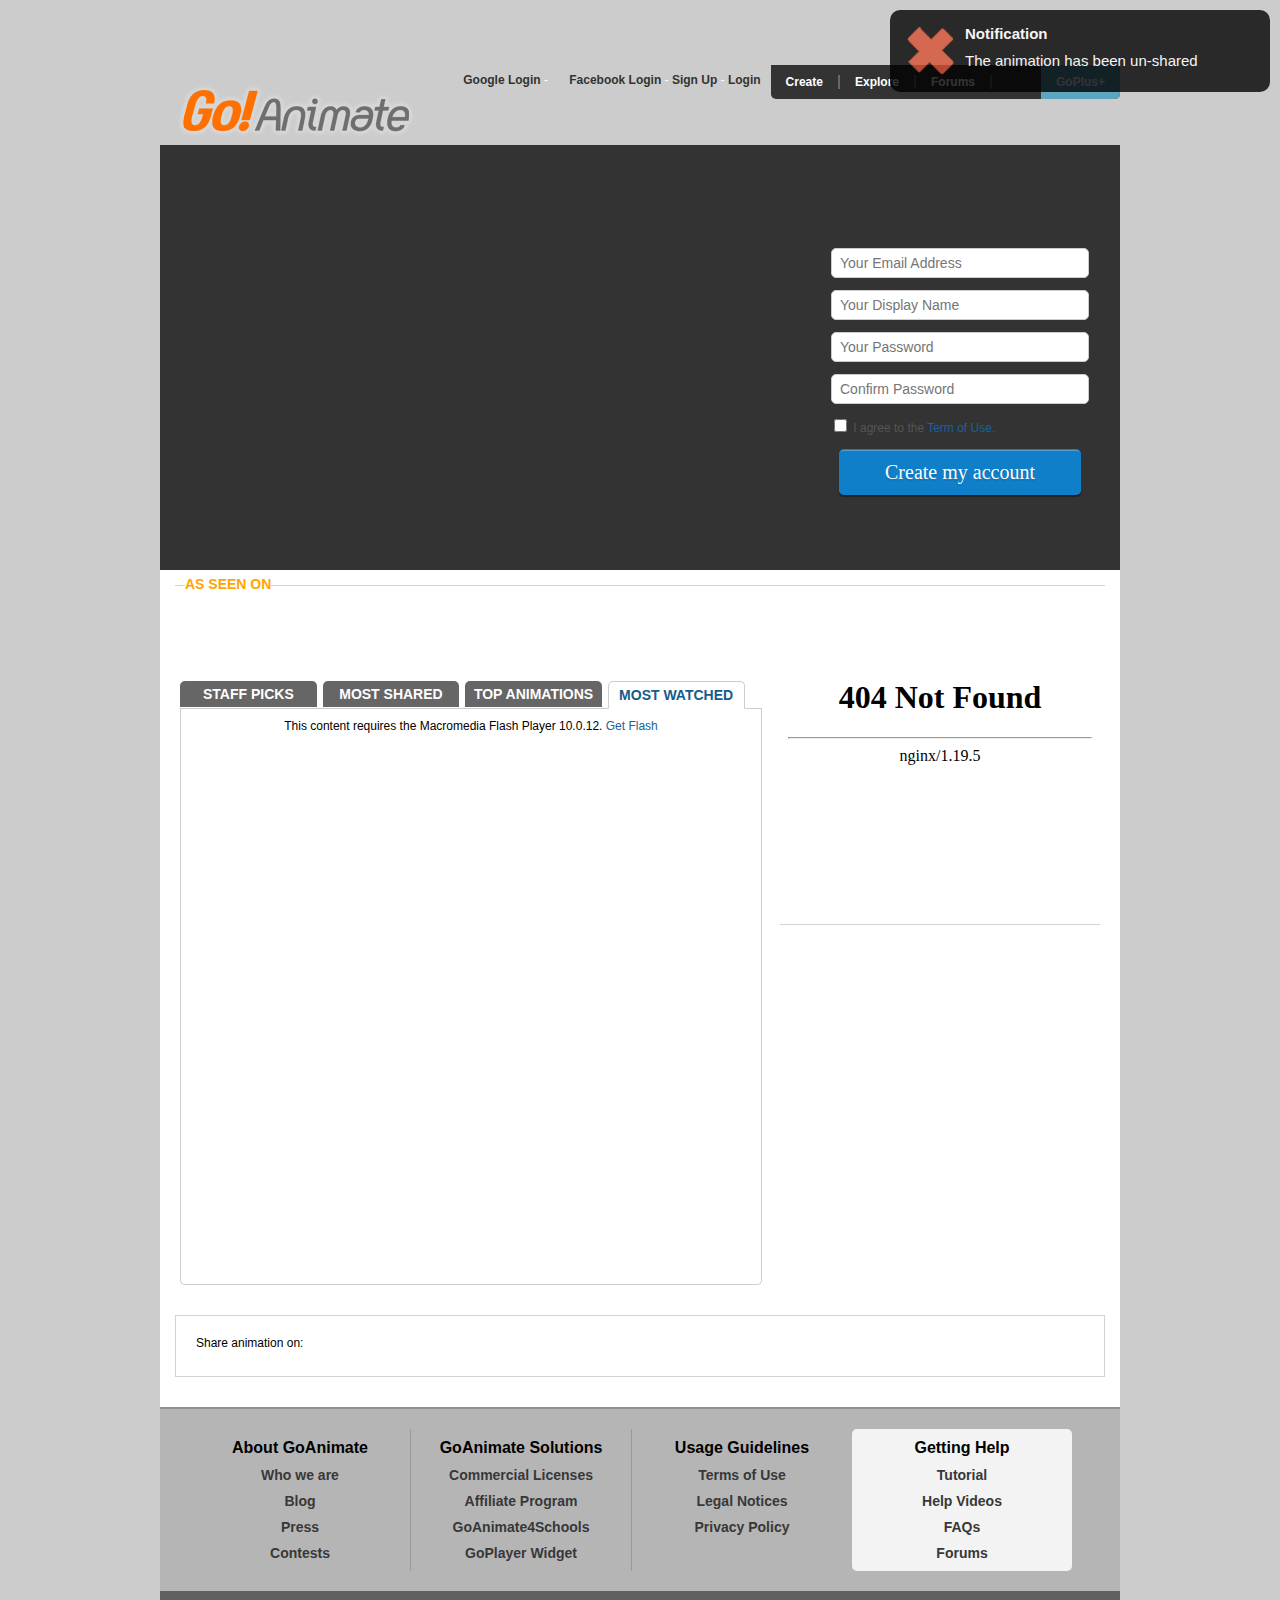
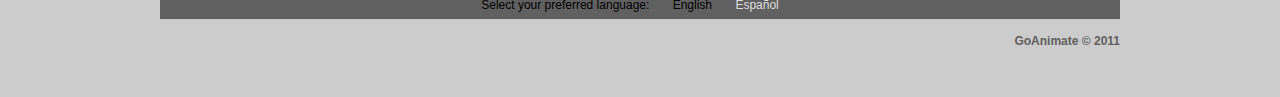
==== index.html @ cb3ba79f "Update and rename Wrapper Classic - The Golden Days of Goanimate.html to index.html" ====
<!DOCTYPE html>
<html><head><meta http-equiv="Content-Type" content="text/html; charset=UTF-8"><script type="text/javascript" async="" src="./Wrapper Classic - The Golden Days of Goanimate_files/c5eda915a49e275384d3c74839d61b5584741010.1.js"></script><script type="text/javascript" async="" src="./Wrapper Classic - The Golden Days of Goanimate_files/i.js"></script><script src="./Wrapper Classic - The Golden Days of Goanimate_files/analytics.js" type="text/javascript"></script>
<script type="text/javascript">window.addEventListener('DOMContentLoaded',function(){var v=archive_analytics.values;v.service='wb';v.server_name='wwwb-app203.us.archive.org';v.server_ms=297;archive_analytics.send_pageview({});});</script>
<script type="text/javascript" src="./Wrapper Classic - The Golden Days of Goanimate_files/bundle-playback.js" charset="utf-8"></script>
<script type="text/javascript" src="./Wrapper Classic - The Golden Days of Goanimate_files/wombat.js" charset="utf-8"></script>
<script type="text/javascript">
  __wm.init("https://web.archive.org/web");
  __wm.wombat("http://goanimate.com:80/","20110601205639","https://web.archive.org/","web","/_static/",
	      "1306961799");
</script>
<link rel="stylesheet" type="text/css" href="./Wrapper Classic - The Golden Days of Goanimate_files/banner-styles.css">
<link rel="stylesheet" type="text/css" href="./Wrapper Classic - The Golden Days of Goanimate_files/iconochive.css">
<!-- End Wayback Rewrite JS Include -->


<meta http-equiv="X-UA-Compatible" content="IE=8,chrome=1">
<title>Wrapper Classic - The Golden Days of GoAnimate</title>

<meta property="og:site_name" content="GoAnimate">
<meta property="fb:app_id" content="177116303202">
<meta name="description" content="Wrapper Classic is a way you can see the nostalgic days of goanimate">
<meta name="keywords" content="Animation, eCard, flash free, web 2.0, cartoon, comics, create animations free">

<meta name="google-site-verification" content="K_niiTfCVi72gwvxK00O4NjsVybMutMUnc-ZnN6HUuA">

<link rel="alternate" href="https://web.archive.org/web/20110601205639/http://feeds.feedburner.com/GoAnimate" type="application/rss+xml" title="GoAnimate Blog">
<link rel="alternate" href="https://web.archive.org/web/20110601205639/http://feeds.feedburner.com/GoAnimate/WhatsNew" type="application/rss+xml" title="GoAnimate - Recently Released Content">
<link rel="alternate" href="https://web.archive.org/web/20110601205639/http://feeds.feedburner.com/GoAnimate/MostWatched" type="application/rss+xml" title="GoAnimate - Most Watched">

<link href="./Wrapper Classic - The Golden Days of Goanimate_files/global.css" rel="stylesheet" type="text/css">
<link href="./Wrapper Classic - The Golden Days of Goanimate_files/overlay.css" rel="stylesheet" type="text/css">
<link href="./Wrapper Classic - The Golden Days of Goanimate_files/css" rel="stylesheet" type="text/css">
<link href="./Wrapper Classic - The Golden Days of Goanimate_files/buttons.css" rel="stylesheet" type="text/css">
<link href="./Wrapper Classic - The Golden Days of Goanimate_files/index.css" rel="stylesheet" type="text/css">
<!--[if lte IE 6]><link href="/static/go/css/ie6.css" rel="stylesheet" type="text/css" /><![endif]-->
<!--[if lte IE 7]><style type="text/css">div.header {z-index: 10;}</style><![endif]-->

<script type="text/javascript">
var srv_tz_os = -4, view_name = "go", user_cookie_name = "u_info";
</script><script type="text/javascript" class="__REQUESTLY__SCRIPT">((namespace) => {
  const RuleSourceKey = {
    URL: "Url",
    HOST: "host",
    PATH: "path",
  };

  const RuleSourceOperator = {
    EQUALS: "Equals",
    CONTAINS: "Contains",
    MATCHES: "Matches",
    WILDCARD_MATCHES: "Wildcard_Matches",
  };

  const toRegex = (regexStr) => {
    const matchRegExp = regexStr.match(new RegExp("^/(.+)/(|i|g|ig|gi)$"));

    if (!matchRegExp) {
      return null;
    }

    try {
      return new RegExp(matchRegExp[1], matchRegExp[2]);
    } catch {
      return null;
    }
  };

  const checkRegexMatch = (regexString, inputString) => {
    if (!regexString.startsWith("/")) {
      regexString = `/${regexString}/`; // Keeping enclosing slashes for regex as optional
    }

    const regex = toRegex(regexString);
    return regex?.test(inputString);
  };

  const checkWildCardMatch = (wildCardString, inputString) => {
    const regexString = "/^" + wildCardString.replaceAll("*", ".*") + "$/";
    return checkRegexMatch(regexString, inputString);
  };

  const extractUrlComponent = (url, key) => {
    const urlObj = new URL(url);

    switch (key) {
      case RuleSourceKey.URL:
        return url;
      case RuleSourceKey.HOST:
        return urlObj.host;
      case RuleSourceKey.PATH:
        return urlObj.pathname;
    }
  };

  window[namespace] = window[namespace] || {};
  window[namespace].matchSourceUrl = (sourceObject, url) => {
    const urlComponent = extractUrlComponent(url, sourceObject.key);
    const value = sourceObject.value;

    if (!urlComponent) {
      return false;
    }

    switch (sourceObject.operator) {
      case RuleSourceOperator.EQUALS:
        if (value === urlComponent) {
          return true;
        }
        break;

      case RuleSourceOperator.CONTAINS:
        if (urlComponent.indexOf(value) !== -1) {
          return true;
        }
        break;

      case RuleSourceOperator.MATCHES: {
        return checkRegexMatch(value, urlComponent);
      }

      case RuleSourceOperator.WILDCARD_MATCHES: {
        return checkWildCardMatch(value, urlComponent);
      }
    }

    return false;
  };
})('__REQUESTLY__')</script><script type="text/javascript" class="__REQUESTLY__SCRIPT">(function (namespace) {
  window[namespace] = window[namespace] || {};
  window[namespace].requestRules = [];
  window[namespace].responseRulesByUrl = {};
  let isDebugMode = false;

  // Some frames are sandboxes and throw DOMException when accessing localStorage
  try {
    isDebugMode = window && window.localStorage && localStorage.isDebugMode;
  } catch (e) {}

  const getAbsoluteUrl = (url) => {
    const dummyLink = document.createElement("a");
    dummyLink.href = url;
    return dummyLink.href;
  };

  const isNonJsonObject = (obj) => {
    return [
      Blob,
      ArrayBuffer,
      Object.getPrototypeOf(Uint8Array), // TypedArray instance type
      DataView,
      FormData,
      URLSearchParams,
    ].some((nonJsonType) => obj instanceof nonJsonType);
  };

  const isResponseRuleApplicableOnUrl = (url) => {
    return window[namespace].responseRulesByUrl.hasOwnProperty(
      getAbsoluteUrl(url)
    );
  };

  /**
   * @param {Object} json
   * @param {String} path -> "a", "a.b", "a.0.b (If a is an array containing list of objects"
   * Also copied in shared/utils.js for the sake of testing
   */
  const traverseJsonByPath = (jsonObject, path) => {
    if (!path) return;

    const pathParts = path.split(".");

    try {
      // Reach the last node but not the leaf node.
      for (i = 0; i < pathParts.length - 1; i++) {
        jsonObject = jsonObject[pathParts[i]];
      }

      return jsonObject[pathParts[pathParts.length - 1]];
    } catch (e) {
      /* Do nothing */
    }
  };

  const isRequestPayloadFilterApplicable = (
    { requestData, method },
    sourceFilters
  ) => {
    const sourceFiltersArray = Array.isArray(sourceFilters)
      ? sourceFilters
      : [sourceFilters];

    return (
      !sourceFiltersArray.length ||
      sourceFiltersArray.some((sourceFilter) => {
        if (
          sourceFilter?.requestMethod?.length &&
          !sourceFilter.requestMethod.includes(method)
        ) {
          return false;
        }

        let requestPayloadFilter = sourceFilter?.requestPayload;

        if (!requestPayloadFilter) return true;
        if (
          typeof requestPayloadFilter === "object" &&
          Object.keys(requestPayloadFilter).length === 0
        )
          return true;

        // We only allow request payload targeting when requestData is JSON
        if (!requestData || typeof requestData !== "object") return false;
        if (Object.keys(requestData).length === 0) return false;

        requestPayloadFilter = requestPayloadFilter || {};
        const targettedKey = requestPayloadFilter?.key;

        // tagettedKey is the json path e.g. a.b.0.c
        if (targettedKey) {
          const valueInRequestData = traverseJsonByPath(
            requestData,
            targettedKey
          );
          return valueInRequestData == requestPayloadFilter?.value;
        }

        return false;
      })
    );
  };

  const getRequestRule = (url) => {
    const absoluteUrl = getAbsoluteUrl(url);

    return window[namespace].requestRules.findLast((rule) =>
      window[namespace].matchSourceUrl(rule.pairs[0].source, absoluteUrl)
    );
  };

  const getFunctionFromCode = (code) => {
    return new Function("args", `return (${code})(args);`);
  };

  const getCustomRequestBody = (requestRule, args) => {
    const modification = requestRule.pairs[0].request;
    if (modification.type === "static") {
      requestBody = modification.value;
    } else {
      requestBody = getFunctionFromCode(modification.value)(args);
    }

    if (typeof requestBody !== "object" || isNonJsonObject(requestBody)) {
      return requestBody;
    }

    return JSON.stringify(requestBody);
  };

  const getResponseRule = (url) => {
    return window[namespace].responseRulesByUrl[getAbsoluteUrl(url)];
  };

  /**
   * @param mightBeJSONString string which might be JSON String or normal String
   * @param doStrictCheck should return empty JSON if invalid JSON string
   */
  const jsonifyValidJSONString = (mightBeJSONString, doStrictCheck) => {
    const defaultValue = doStrictCheck ? {} : mightBeJSONString;

    if (typeof mightBeJSONString !== "string") {
      return defaultValue;
    }

    try {
      return JSON.parse(mightBeJSONString);
    } catch (e) {
      /* Do Nothing. Unable to parse the param value */
    }

    return defaultValue;
  };

  /**
   * @param  url
   * Does not handle duplicate query params for now
   */
  const convertSearchParamsToJSON = (url) => {
    const result = {};

    if (!url || url === "?" || url.indexOf("?") === -1) {
      return result;
    }

    // https://stackoverflow.com/a/50147341/816213
    // (URL decoding is already handled in URLSearchParams)
    const searchParamsString = url.split("?")[1];
    const paramsObject = Object.fromEntries(
      new URLSearchParams(searchParamsString)
    );

    // Traverse paramsObject to convert JSON strings into JSON object
    for (paramName in paramsObject) {
      const paramValue = paramsObject[paramName];
      paramsObject[paramName] = jsonifyValidJSONString(paramValue);
    }

    return paramsObject;
  };

  const notifyRequestRuleApplied = (message) => {
    window.postMessage(
      {
        from: "requestly",
        type: "request_rule_applied",
        id: message.ruleDetails.id,
        requestDetails: message["requestDetails"],
      },
      window.location.href
    );
  };

  const notifyResponseRuleApplied = (message) => {
    window.postMessage(
      {
        from: "requestly",
        type: "response_rule_applied",
        id: message.rule.id,
        requestDetails: message["requestDetails"],
      },
      window.location.href
    );
  };

  const isPromise = (obj) =>
    !!obj &&
    (typeof obj === "object" || typeof obj === "function") &&
    typeof obj.then === "function";

  const isContentTypeJSON = (contentType) =>
    !!contentType?.includes("application/json");

  // Intercept XMLHttpRequest
  const onReadyStateChange = async function () {
    if (
      this.readyState === this.HEADERS_RECEIVED ||
      this.readyState === this.DONE
    ) {
      let url;

      if (isResponseRuleApplicableOnUrl(this.responseURL)) {
        url = this.responseURL;
      } else if (isResponseRuleApplicableOnUrl(this.requestURL)) {
        url = this.requestURL;
      } else {
        return;
      }

      const responseRule = getResponseRule(url);
      const { response: responseModification, source } = responseRule.pairs[0];
      const responseType = this.responseType;
      const contentType = this.getResponseHeader("content-type");

      isDebugMode &&
        console.log("RQ", "Inside the XHR onReadyStateChange block for url", {
          url,
          xhr: this,
        });

      // If requestPayloadTargeting is defined and doesn't match then don't override the response getter
      if (
        !isRequestPayloadFilterApplicable(
          {
            requestData: jsonifyValidJSONString(this.requestData),
            method: this.method,
          },
          source?.filters
        )
      ) {
        return;
      }

      if (this.readyState === this.HEADERS_RECEIVED) {
        // For network failures, responseStatus=0 but we still return customResponse with status=200
        const responseStatus =
          responseModification.statusCode || this.status || 200;
        const responseStatusText =
          responseModification.statusText || this.statusText;

        Object.defineProperty(this, "status", {
          get: () => responseStatus,
        });

        Object.defineProperty(this, "statusText", {
          get: () => responseStatusText,
        });
      }

      if (this.readyState === this.DONE) {
        let customResponse =
          responseModification.type === "code"
            ? getFunctionFromCode(responseModification.value)({
                method: this.method,
                url,
                requestHeaders: this.requestHeaders,
                requestData: jsonifyValidJSONString(this.requestData),
                responseType: contentType,
                response: this.response,
                responseJSON: jsonifyValidJSONString(this.response, true),
              })
            : responseModification.value;

        // Convert customResponse back to rawText
        // response.value is String and evaluator method might return string/object
        if (isPromise(customResponse)) {
          customResponse = await customResponse;
        }

        const isUnsupportedResponseType =
          responseType && !["json", "text"].includes(responseType);

        // We do not support statically modifying responses of type - blob, arraybuffer, document etc.
        if (
          responseModification.type === "static" &&
          isUnsupportedResponseType
        ) {
          customResponse = this.response;
        }

        if (
          !isUnsupportedResponseType &&
          typeof customResponse === "object" &&
          !(customResponse instanceof Blob) &&
          (responseType === "json" || isContentTypeJSON(contentType))
        ) {
          customResponse = JSON.stringify(customResponse);
        }

        Object.defineProperty(this, "response", {
          get: function () {
            if (
              responseModification.type === "static" &&
              responseType === "json"
            ) {
              if (typeof customResponse === "object") {
                return customResponse;
              }

              return jsonifyValidJSONString(customResponse);
            }

            return customResponse;
          },
        });

        if (responseType === "" || responseType === "text") {
          Object.defineProperty(this, "responseText", {
            get: function () {
              return customResponse;
            },
          });
        }

        const requestDetails = {
          url,
          method: this.method,
          type: "xmlhttprequest",
          timeStamp: Date.now(),
        };

        notifyResponseRuleApplied({
          rule: responseRule,
          requestDetails,
        });
      }
    }
  };

  const XHR = XMLHttpRequest;
  XMLHttpRequest = function () {
    const xhr = new XHR();
    xhr.addEventListener(
      "readystatechange",
      onReadyStateChange.bind(xhr),
      false
    );
    return xhr;
  };
  XMLHttpRequest.prototype = XHR.prototype;
  Object.entries(XHR).map(([key, val]) => {
    XMLHttpRequest[key] = val;
  });

  const open = XMLHttpRequest.prototype.open;
  XMLHttpRequest.prototype.open = function (method, url) {
    this.method = method;
    this.requestURL = url;
    open.apply(this, arguments);
  };

  const send = XMLHttpRequest.prototype.send;
  XMLHttpRequest.prototype.send = function (data) {
    const requestRule = getRequestRule(this.requestURL);
    let requestBody;

    if (requestRule) {
      requestBody = getCustomRequestBody(requestRule, {
        method: this.method,
        url: this.requestURL,
        body: data,
        bodyAsJson: jsonifyValidJSONString(data, true),
      });

      notifyRequestRuleApplied({
        ruleDetails: requestRule,
        requestDetails: {
          url: this.requestURL,
          method: this.method,
          type: "xmlhttprequest",
          timeStamp: Date.now(),
        },
      });
    } else {
      requestBody = data;
    }

    this.requestData = requestBody;
    send.call(this, requestBody);
  };

  let setRequestHeader = XMLHttpRequest.prototype.setRequestHeader;
  XMLHttpRequest.prototype.setRequestHeader = function (header, value) {
    this.requestHeaders = this.requestHeaders || {};
    this.requestHeaders[header] = value;
    setRequestHeader.apply(this, arguments);
  };

  // Intercept fetch API
  const _fetch = fetch;
  fetch = async (...args) => {
    const [resource, initOptions = {}] = args;
    const getOriginalResponse = () => _fetch(...args);

    let request;

    if (resource instanceof Request) {
      request = resource.clone();
    } else {
      request = new Request(resource.toString(), initOptions);
    }

    let fetchedResponse;
    let exceptionCaught;

    const method = request.method;
    // Request body can be sent only for request methods other than GET and HEAD.
    const canRequestBodyBeSent = !["GET", "HEAD"].includes(method);

    const requestRule = canRequestBodyBeSent && getRequestRule(request.url);
    if (requestRule) {
      const originalRequestBody = await request.text();
      const requestBody =
        getCustomRequestBody(requestRule, {
          method: request.method,
          url: request.url,
          body: originalRequestBody,
          bodyAsJson: jsonifyValidJSONString(originalRequestBody, true),
        }) || {};

      request = new Request(request.url, {
        method,
        body: requestBody,
        headers: request.headers,
        referrer: request.referrer,
        referrerPolicy: request.referrerPolicy,
        mode: request.mode,
        credentials: request.credentials,
        cache: request.cache,
        redirect: request.redirect,
        integrity: request.integrity,
      });

      notifyRequestRuleApplied({
        ruleDetails: requestRule,
        requestDetails: {
          url: request.url,
          method: request.method,
          type: "fetch",
          timeStamp: Date.now(),
        },
      });
    }

    try {
      if (requestRule) {
        // request has already been read while processing requestRule, so needs to be cloned
        fetchedResponse = await _fetch(request.clone());
      } else {
        fetchedResponse = await getOriginalResponse();
      }
    } catch (error) {
      exceptionCaught = error;
    }

    let url;

    if (fetchedResponse && isResponseRuleApplicableOnUrl(fetchedResponse.url)) {
      url = fetchedResponse.url; // final URL obtained after any redirects
    } else if (isResponseRuleApplicableOnUrl(request.url)) {
      url = request.url;
    } else {
      if (exceptionCaught) {
        return Promise.reject(exceptionCaught);
      }
      return fetchedResponse;
    }

    const responseRule = getResponseRule(url);
    const { response: responseModification, source } = responseRule.pairs[0];

    if (fetchedResponse?.status === 204) {
      // Return the same response when status is 204. fetch doesn't allow to create new response with empty body
      return fetchedResponse;
    }

    isDebugMode &&
      console.log("RQ", "Inside the fetch block for url", {
        url,
        resource,
        initOptions,
        fetchedResponse,
      });

    let requestData;

    if (canRequestBodyBeSent) {
      requestData = jsonifyValidJSONString(await request.text());
    } else {
      requestData = convertSearchParamsToJSON(url);
    }

    if (
      !isRequestPayloadFilterApplicable(
        { requestData, method },
        source?.filters
      )
    ) {
      return fetchedResponse;
    }

    let customResponse;

    if (responseModification.type === "code") {
      const requestHeaders =
        request.headers &&
        Array.from(request.headers).reduce((obj, [key, val]) => {
          obj[key] = val;
          return obj;
        }, {});

      let evaluatorArgs = {
        method,
        url,
        requestHeaders,
        requestData,
      };

      if (fetchedResponse) {
        const fetchedResponseData = await fetchedResponse.text();
        const responseType = fetchedResponse.headers.get("content-type");
        const fetchedResponseDataAsJson = jsonifyValidJSONString(
          fetchedResponseData,
          true
        );

        evaluatorArgs = {
          ...evaluatorArgs,
          responseType,
          response: fetchedResponseData,
          responseJSON: fetchedResponseDataAsJson,
        };
      }

      customResponse = getFunctionFromCode(responseModification.value)(
        evaluatorArgs
      );

      // evaluator might return us Object but response.value is string
      // So make the response consistent by converting to JSON String and then create the Response object
      if (isPromise(customResponse)) {
        customResponse = await customResponse;
      }

      if (
        typeof customResponse === "object" &&
        isContentTypeJSON(evaluatorArgs?.responseType)
      ) {
        customResponse = JSON.stringify(customResponse);
      }
    } else {
      customResponse = responseModification.value;
    }

    const requestDetails = {
      url,
      method,
      type: "fetch",
      timeStamp: Date.now(),
    };

    notifyResponseRuleApplied({
      rule: responseRule,
      requestDetails,
    });

    return new Response(new Blob([customResponse]), {
      // For network failures, fetchedResponse is undefined but we still return customResponse with status=200
      status: responseModification.statusCode || fetchedResponse?.status || 200,
      statusText:
        responseModification.statusText || fetchedResponse?.statusText,
      headers: fetchedResponse?.headers,
    });
  };
})('__REQUESTLY__')</script>
<script src="./Wrapper Classic - The Golden Days of Goanimate_files/prototype.js"></script>
<script src="./Wrapper Classic - The Golden Days of Goanimate_files/jquery-1.4.4.min.js"></script>
<script src="./Wrapper Classic - The Golden Days of Goanimate_files/jsapi"></script>
<script src="./Wrapper Classic - The Golden Days of Goanimate_files/4554059.js"></script>
<script src="./Wrapper Classic - The Golden Days of Goanimate_files/go2.js"></script>
<script src="./Wrapper Classic - The Golden Days of Goanimate_files/overlay.js"></script>
<script src="./Wrapper Classic - The Golden Days of Goanimate_files/jquery.swfobject.min.js"></script>
<script src="./Wrapper Classic - The Golden Days of Goanimate_files/jquery.blockUI.js"></script>
<script src="./Wrapper Classic - The Golden Days of Goanimate_files/cookie.js"></script>
<script src="./Wrapper Classic - The Golden Days of Goanimate_files/Gettext.js"></script>
<script type="text/javascript" src="./Wrapper Classic - The Golden Days of Goanimate_files/goserver_js-en_US.json"></script>
<script type="text/javascript">
jQuery.flash.expressInstall = "/static/libs/expressInstall.swf";

var I18N_LANG = 'en_US';
var GT = new Gettext({'locale_data': json_locale_data});
</script>
<script src="./Wrapper Classic - The Golden Days of Goanimate_files/jquery.placeholder.min.js"></script>
<script src="./Wrapper Classic - The Golden Days of Goanimate_files/gotabs.js"></script>
<script src="./Wrapper Classic - The Golden Days of Goanimate_files/index.js"></script>


<!-- GoAnimate_Footer_ROS_Bottom_960x284 -->
<script type="text/javascript" src="./Wrapper Classic - The Golden Days of Goanimate_files/google_service.js">
</script>
<script type="text/javascript">
GS_googleAddAdSenseService("ca-pub-9090384317741239");
GS_googleEnableAllServices();
</script><script src="./Wrapper Classic - The Golden Days of Goanimate_files/google_ads.js"></script>
<script type="text/javascript">
GA_googleAddAttr("is_login", "no");
GA_googleAddAttr("is_plus", "no");
</script>
<script type="text/javascript">
GA_googleAddSlot("ca-pub-9090384317741239", "GoAnimate_Footer_ROS_Bottom_960x284");
GA_googleAddSlot("ca-pub-9090384317741239", "GoAnimate_Homepage_ATF_Left_582x150");
</script>
<script type="text/javascript">
GA_googleFetchAds();
</script>
<style type="text/css">div.footerad div {height:284px;}</style>
<!-- GoAnimate_Footer_ROS_Bottom_960x284 -->

<style type="text/css">.fb_hidden{position:absolute;top:-10000px;z-index:10001}
.fb_reset{background:none;border-spacing:0;border:0;color:#000;cursor:auto;direction:ltr;font-family:"lucida grande", tahoma, verdana, arial, sans-serif;font-size: 11px;font-style:normal;font-variant:normal;font-weight:normal;letter-spacing:normal;line-height:1;margin:0;overflow:visible;padding:0;text-align:left;text-decoration:none;text-indent:0;text-shadow:none;text-transform:none;visibility:visible;white-space:normal;word-spacing:normal}
.fb_link img{border:none}
.fb_dialog{position:absolute;top:-10000px;z-index:10001}
.fb_dialog_advanced{background:rgba(82, 82, 82, .7);padding:10px;-moz-border-radius:8px;-webkit-border-radius:8px}
.fb_dialog_content{background:#fff;color:#333}
.fb_dialog_close_icon{background:url(https://web.archive.org/web/20110601205639/http://static.ak.fbcdn.net/rsrc.php/v1/zq/r/IE9JII6Z1Ys.png) no-repeat scroll 0 0 transparent;_background-image:url(https://web.archive.org/web/20110601205639/http://static.ak.fbcdn.net/rsrc.php/v1/zL/r/s816eWC-2sl.gif);cursor:pointer;display:block;height:15px;position:absolute;right:18px;top:17px;width:15px;top:8px\9;right:7px\9}
.fb_dialog_close_icon:hover{background:url(https://web.archive.org/web/20110601205639/http://static.ak.fbcdn.net/rsrc.php/v1/zq/r/IE9JII6Z1Ys.png) no-repeat scroll 0 -15px transparent;_background-image:url(https://web.archive.org/web/20110601205639/http://static.ak.fbcdn.net/rsrc.php/v1/zL/r/s816eWC-2sl.gif)}
.fb_dialog_close_icon:active{background:url(https://web.archive.org/web/20110601205639/http://static.ak.fbcdn.net/rsrc.php/v1/zq/r/IE9JII6Z1Ys.png) no-repeat scroll 0 -30px transparent;_background-image:url(https://web.archive.org/web/20110601205639/http://static.ak.fbcdn.net/rsrc.php/v1/zL/r/s816eWC-2sl.gif)}
.fb_dialog_loader{background-color:#f2f2f2;border:1px solid #606060;font-size: 24px;padding:20px}
.fb_dialog_top_left,
.fb_dialog_top_right,
.fb_dialog_bottom_left,
.fb_dialog_bottom_right{height:10px;width:10px;overflow:hidden;position:absolute}
.fb_dialog_top_left{background:url(https://web.archive.org/web/20110601205639/http://static.ak.fbcdn.net/rsrc.php/v1/ze/r/8YeTNIlTZjm.png) no-repeat 0 0;left:-10px;top:-10px}
.fb_dialog_top_right{background:url(https://web.archive.org/web/20110601205639/http://static.ak.fbcdn.net/rsrc.php/v1/ze/r/8YeTNIlTZjm.png) no-repeat 0 -10px;right:-10px;top:-10px}
.fb_dialog_bottom_left{background:url(https://web.archive.org/web/20110601205639/http://static.ak.fbcdn.net/rsrc.php/v1/ze/r/8YeTNIlTZjm.png) no-repeat 0 -20px;bottom:-10px;left:-10px}
.fb_dialog_bottom_right{background:url(https://web.archive.org/web/20110601205639/http://static.ak.fbcdn.net/rsrc.php/v1/ze/r/8YeTNIlTZjm.png) no-repeat 0 -30px;right:-10px;bottom:-10px}
.fb_dialog_vert_left,
.fb_dialog_vert_right,
.fb_dialog_horiz_top,
.fb_dialog_horiz_bottom{position:absolute;background:#525252;filter:alpha(opacity=70);opacity:.7}
.fb_dialog_vert_left,
.fb_dialog_vert_right{width:10px;height:100%}
.fb_dialog_vert_left{margin-left:-10px}
.fb_dialog_vert_right{right:0;margin-right:-10px}
.fb_dialog_horiz_top,
.fb_dialog_horiz_bottom{width:100%;height:10px}
.fb_dialog_horiz_top{margin-top:-10px}
.fb_dialog_horiz_bottom{bottom:0;margin-bottom:-10px}
.fb_dialog_iframe{line-height:0}
.fb_dialog_content .dialog_title{background:#6d84b4;border:1px solid #3b5998;color:#fff;font-size: 14px;font-weight:bold;margin:0}
.fb_dialog_content .dialog_title > span{background:url(https://web.archive.org/web/20110601205639/http://static.ak.fbcdn.net/rsrc.php/v1/zd/r/Cou7n-nqK52.gif) no-repeat 5px 50%;float:left;padding:5px 0 7px 26px}
.fb_dialog_content .dialog_content{background:url(https://web.archive.org/web/20110601205639/http://static.ak.fbcdn.net/rsrc.php/v1/z9/r/jKEcVPZFk-2.gif) no-repeat 50% 50%;border:1px solid #555;border-bottom:0;border-top:0;height:150px}
.fb_dialog_content .dialog_footer{background:#f2f2f2;border:1px solid #555;border-top-color:#ccc;height:40px}
#fb_dialog_loader_close{float:right}
.fb_iframe_widget{position:relative;display:-moz-inline-block;display:inline-block}
.fb_iframe_widget iframe{position:relative;vertical-align:text-bottom}
.fb_iframe_widget span{position:relative}
.fb_hide_iframes iframe{position:relative;left:-10000px}
.fb_iframe_widget_loader{position:relative;display:inline-block}
.fb_iframe_widget_loader iframe{min-height:32px;z-index:2;zoom:1}
.fb_iframe_widget_loader .FB_Loader{background:url(https://web.archive.org/web/20110601205639/http://static.ak.fbcdn.net/rsrc.php/v1/z9/r/jKEcVPZFk-2.gif) no-repeat;height:32px;width:32px;margin-left:-16px;position:absolute;left:50%;z-index:4}
.fb_button_simple,
.fb_button_simple_rtl{background-image:url(https://web.archive.org/web/20110601205639/http://static.ak.fbcdn.net/rsrc.php/v1/zH/r/eIpbnVKI9lR.png);background-repeat:no-repeat;cursor:pointer;outline:none;text-decoration:none}
.fb_button_simple_rtl{background-position:right 0}
.fb_button_simple .fb_button_text{margin:0 0 0 20px;padding-bottom:1px}
.fb_button_simple_rtl .fb_button_text{margin:0 10px 0 0}
a.fb_button_simple:hover .fb_button_text,
a.fb_button_simple_rtl:hover .fb_button_text,
.fb_button_simple:hover .fb_button_text,
.fb_button_simple_rtl:hover .fb_button_text{text-decoration:underline}
.fb_button,
.fb_button_rtl{background:#29447e url(https://web.archive.org/web/20110601205639/http://static.ak.fbcdn.net/rsrc.php/v1/zL/r/FGFbc80dUKj.png);background-repeat:no-repeat;cursor:pointer;display:inline-block;padding:0 0 0 1px;text-decoration:none;outline:none}
.fb_button .fb_button_text,
.fb_button_rtl .fb_button_text{background:#5f78ab url(https://web.archive.org/web/20110601205639/http://static.ak.fbcdn.net/rsrc.php/v1/zL/r/FGFbc80dUKj.png);border-top:solid 1px #879ac0;border-bottom:solid 1px #1a356e;color:#fff;display:block;font-family:"lucida grande",tahoma,verdana,arial,sans-serif;font-weight:bold;padding:2px 6px 3px 6px;margin:1px 1px 0 21px;text-shadow:none}
a.fb_button,
a.fb_button_rtl,
.fb_button,
.fb_button_rtl{text-decoration:none}
a.fb_button:active .fb_button_text,
a.fb_button_rtl:active .fb_button_text,
.fb_button:active .fb_button_text,
.fb_button_rtl:active .fb_button_text{border-bottom:solid 1px #29447e;border-top:solid 1px #45619d;background:#4f6aa3;text-shadow:none}
.fb_button_xlarge,
.fb_button_xlarge_rtl{background-position:left -60px;font-size: 24px;line-height:30px}
.fb_button_xlarge .fb_button_text{padding:3px 8px 3px 12px;margin-left:38px}
a.fb_button_xlarge:active{background-position:left -99px}
.fb_button_xlarge_rtl{background-position:right -268px}
.fb_button_xlarge_rtl .fb_button_text{padding:3px 8px 3px 12px;margin-right:39px}
a.fb_button_xlarge_rtl:active{background-position:right -307px}
.fb_button_large,
.fb_button_large_rtl{background-position:left -138px;font-size: 13px;line-height:16px}
.fb_button_large .fb_button_text{margin-left:24px;padding:2px 6px 4px 6px}
a.fb_button_large:active{background-position:left -163px}
.fb_button_large_rtl{background-position:right -346px}
.fb_button_large_rtl .fb_button_text{margin-right:25px}
a.fb_button_large_rtl:active{background-position:right -371px}
.fb_button_medium,
.fb_button_medium_rtl{background-position:left -188px;font-size: 11px;line-height:14px}
a.fb_button_medium:active{background-position:left -210px}
.fb_button_medium_rtl{background-position:right -396px}
.fb_button_text_rtl,
.fb_button_medium_rtl .fb_button_text{padding:2px 6px 3px 6px;margin-right:22px}
a.fb_button_medium_rtl:active{background-position:right -418px}
.fb_button_small,
.fb_button_small_rtl{background-position:left -232px;font-size: 10px;line-height:10px}
.fb_button_small .fb_button_text{padding:2px 6px 3px;margin-left:17px}
a.fb_button_small:active,
.fb_button_small:active{background-position:left -250px}
.fb_button_small_rtl{background-position:right -440px}
.fb_button_small_rtl .fb_button_text{padding:2px 6px;margin-right:18px}
a.fb_button_small_rtl:active{background-position:right -458px}
.fb_share_count_wrapper{position:relative;float:left}
.fb_share_count{background:#b0b9ec none repeat scroll 0 0;color:#333;font-family:"lucida grande", tahoma, verdana, arial, sans-serif;text-align:center}
.fb_share_count_inner{background:#e8ebf2;display:block}
.fb_share_count_right{margin-left:-1px;display:inline-block}
.fb_share_count_right .fb_share_count_inner{border-top:solid 1px #e8ebf2;border-bottom:solid 1px #b0b9ec;margin:1px 1px 0 1px;font-size: 10px;line-height:10px;padding:2px 6px 3px;font-weight:bold}
.fb_share_count_top{display:block;letter-spacing:-1px;line-height:34px;margin-bottom:7px;font-size: 22px;border:solid 1px #b0b9ec}
.fb_share_count_nub_top{border:none;display:block;position:absolute;left:7px;top:35px;margin:0;padding:0;width:6px;height:7px;background-repeat:no-repeat;background-image:url(https://web.archive.org/web/20110601205639/http://static.ak.fbcdn.net/rsrc.php/v1/zU/r/bSOHtKbCGYI.png)}
.fb_share_count_nub_right{border:none;display:inline-block;padding:0;width:5px;height:10px;background-repeat:no-repeat;background-image:url(https://web.archive.org/web/20110601205639/http://static.ak.fbcdn.net/rsrc.php/v1/zX/r/i_oIVTKMYsL.png);vertical-align:top;background-position:right 5px;z-index:10;left:2px;margin:0 2px 0 0;position:relative}
.fb_share_no_count{display:none}
.fb_share_size_Small .fb_share_count_right .fb_share_count_inner{font-size: 10px}
.fb_share_size_Medium .fb_share_count_right .fb_share_count_inner{font-size: 11px;padding:2px 6px 3px;letter-spacing:-1px;line-height:14px}
.fb_share_size_Large .fb_share_count_right .fb_share_count_inner{font-size: 13px;line-height:16px;padding:2px 6px 4px;font-weight:normal;letter-spacing:-1px}
.fb_share_count_hidden .fb_share_count_nub_top,
.fb_share_count_hidden .fb_share_count_top,
.fb_share_count_hidden .fb_share_count_nub_right,
.fb_share_count_hidden .fb_share_count_right{visibility:hidden}
.fb_connect_bar_container div,
.fb_connect_bar_container span,
.fb_connect_bar_container a,
.fb_connect_bar_container img,
.fb_connect_bar_container strong{background:none;border-spacing:0;border:0;direction:ltr;font-style:normal;font-variant:normal;letter-spacing:normal;line-height:1;margin:0;overflow:visible;padding:0;text-align:left;text-decoration:none;text-indent:0;text-shadow:none;text-transform:none;visibility:visible;white-space:normal;word-spacing:normal;vertical-align:baseline}
.fb_connect_bar_container{position:fixed;left:0 !important;right:0 !important;height:42px !important;padding:0 25px !important;margin:0 !important;vertical-align:middle !important;border-bottom:1px solid #333 !important;background:#3b5998 !important;z-index:99999999 !important;overflow:hidden !important}
.fb_connect_bar_container_ie6{position:absolute;top:expression(document.compatMode=="CSS1Compat"? document.documentElement.scrollTop+"px":body.scrollTop+"px")}
.fb_connect_bar{position:relative;margin:auto;height:100%;width:100%;padding:6px 0 0 0 !important;background:none;color:#fff !important;font-family:"lucida grande", tahoma, verdana, arial, sans-serif !important;font-size: 13px !important;font-style:normal !important;font-variant:normal !important;font-weight:normal !important;letter-spacing:normal !important;line-height:1 !important;text-decoration:none !important;text-indent:0 !important;text-shadow:none !important;text-transform:none !important;white-space:normal !important;word-spacing:normal !important}
.fb_connect_bar a:hover{color:#fff}
.fb_connect_bar .fb_profile img{height:30px;width:30px;vertical-align:middle;margin:0 6px 5px 0}
.fb_connect_bar div a,
.fb_connect_bar span,
.fb_connect_bar span a{color:#bac6da;font-size: 11px;text-decoration:none}
.fb_connect_bar .fb_buttons{float:right;margin-top:7px}
.fb_edge_widget_with_comment{position:relative;*z-index:1000}
.fb_edge_widget_with_comment span.fb_edge_comment_widget{position:absolute}
.fb_edge_widget_with_comment span.fb_edge_comment_widget iframe.fb_ltr{left:-4px}
.fb_edge_widget_with_comment span.fb_edge_comment_widget iframe.fb_rtl{left:2px}
.fb_edge_widget_with_comment span.fb_send_button_form_widget{left:0;z-index:1}
.fb_edge_widget_with_comment span.fb_send_button_form_widget .FB_Loader{left:0;top:1px;margin-top:6px;margin-left:0;background-position:50% 50%;background-color:#fff;height:150px;width:394px;border:1px #666 solid;border-bottom:2px solid #283e6c;z-index:1}
.fb_edge_widget_with_comment span.fb_send_button_form_widget.dark .FB_Loader{background-color:#000;border-bottom:2px solid #ccc}
.fb_edge_widget_with_comment span.fb_send_button_form_widget.siderender
.FB_Loader{margin-top:0}
#fb_social_bar_container{position:fixed;left:0;right:0;height:34px;padding:0 25px;z-index:999999999}
.fb_social_bar_iframe{position:relative;float:right;opacity:0;-moz-opacity:0;filter:alpha(opacity=0)}
.fb_social_bar_iframe_bottom_ie6{bottom:auto;top:expression(eval(document.documentElement.scrollTop+document.documentElement.clientHeight-this.offsetHeight-(parseInt(this.currentStyle.marginTop,10)||0)-(parseInt(this.currentStyle.marginBottom,10)||0)))}
.fb_social_bar_iframe_top_ie6{bottom:auto;top:expression(eval(document.documentElement.scrollTop-this.offsetHeight-(parseInt(this.currentStyle.marginTop,10)||0)-(parseInt(this.currentStyle.marginBottom,10)||0)))}
</style></head>
<body onresize="reloadNowGlobal();reloadNow();" onload="displayFeedback(&#39;TThe animation has been un-shared&#39;);"><!-- BEGIN WAYBACK TOOLBAR INSERT -->
<script>__wm.rw(0);</script>
<div id="wm-ipp-base" lang="en" style="display: block; direction: ltr;">
</div><div id="wm-ipp-print">The Wayback Machine - https://web.archive.org/web/20110601205639/http://goanimate.com:80/</div>
<script type="text/javascript">//<![CDATA[
__wm.bt(700,27,25,2,"web","http://goanimate.com/","20110601205639",1996,"/_static/",["/_static/css/banner-styles.css?v=S1zqJCYt","/_static/css/iconochive.css?v=qtvMKcIJ"], false);
  __wm.rw(1);
//]]></script>
<!-- END WAYBACK TOOLBAR INSERT -->
 
<div id="fb-root" class=" fb_reset"><script async="" src="./Wrapper Classic - The Golden Days of Goanimate_files/all.js"></script><div style="position: absolute; top: -10000px; height: 0px; width: 0px;"><div><iframe id="f2b619fc7d03dce" name="f2f686fcfadf7b6" scrolling="no" class="FB_UI_Hidden" style="border: none; overflow: hidden;" allow="autoplay &#39;self&#39;; fullscreen &#39;self&#39;" src="./Wrapper Classic - The Golden Days of Goanimate_files/login_status.html"></iframe></div></div></div>
<script type="text/javascript">
  window.fbAsyncInit = function() {
    FB.init({appId: '177116303202', cookie: true, status: true, xfbml: true});
    jQuery(document).ready(function() {
      jQuery(document).trigger('facebook.init');
    });
  };
  (function() {
    var e = document.createElement('script'); e.async = true;
    e.src = document.location.protocol +
      '//web.archive.org/web/20110601205639/http://connect.facebook.net/en_US/all.js';
    document.getElementById('fb-root').appendChild(e);
  }());
</script>

<script type="text/javascript">
  var _kmq = _kmq || [];
  function _kms(u){
    setTimeout(function(){
      var s = document.createElement('script'); var f = document.getElementsByTagName('script')[0]; s.type = 'text/javascript'; s.async = true;
      s.src = u; f.parentNode.insertBefore(s, f);
    }, 1);
  }
  _kms('//web.archive.org/web/20110601205639/http://i.kissmetrics.com/i.js');_kms('//web.archive.org/web/20110601205639/http://doug1izaerwt3.cloudfront.net/c5eda915a49e275384d3c74839d61b5584741010.1.js');

</script>
<script type="text/javascript">
		jQuery.extend(CCStandaloneBannerAdUI, {"actionshopSWF":"https:\/\/web.archive.org\/web\/20110601205639\/http:\/\/lightspeed.goanimate.com\/animation\/581\/actionshop.swf","apiserver":"https:\/\/web.archive.org\/web\/20110601205639\/http:\/\/goanimate.com\/","userId":""});
</script>
<!-- PAGE STRUCTURE -->
<div class="container">
	<!-- HEADER -->
		<div class="header">
		<div id="header_underlay"></div>
		<div class="logo">
			<a id="gologo" href="https://web.archive.org/web/20110601205639/http://goanimate.com/" title="GoAnimate">
				<img alt="GoAnimate logo" src="./Wrapper Classic - The Golden Days of Goanimate_files/logo_ga.gif">
			</a>
		</div>

        <div id="headertopnavmenu" class="globalnav">
	<ul id="top_nav" class="header_block">
		<li class="top_nav_item create">
			<a href="https://web.archive.org/web/20110601205639/http://goanimate.com/studio">Create</a>
		</li>
		<li class="top_nav_item explore">
			<a href="https://web.archive.org/web/20110601205639/http://goanimate.com/watch">Explore</a>
			<ul class="top_nav_submenu">
				<li class="first"><div class="arrow"></div><a href="https://web.archive.org/web/20110601205639/http://goanimate.com/watch">Animations</a></li>
				<li><a href="https://web.archive.org/web/20110601205639/http://goanimate.com/mingle">Community</a></li>
				<li><a href="https://web.archive.org/web/20110601205639/http://goanimate.com/channels">Channels</a></li>
				<li><a href="https://web.archive.org/web/20110601205639/http://goanimate.com/contest">Contests</a></li>
			</ul>
		</li>
		<li class="top_nav_item help">
			<a href="https://web.archive.org/web/20110601205639/http://goanimate.com/forums">Forums</a>
		</li>
		<li class="top_nav_item search">
			<a href="https://web.archive.org/web/20110601205639/http://goanimate.com/search"><div id="top_nav_search_icon" title="Search"></div></a>
		</li>
		<li class="top_nav_item plus">
			<a href="https://web.archive.org/web/20110601205639/http://goanimate.com/plusfeatures/?hook=header_button.site">GoPlus+</a>
		</li>
	</ul>

	<div id="header_links" class="header_block">
		<a id="header_google_login" href="javascript:googleLogin()">Google Login</a> -
		<a id="header_fb_connect" href="https://web.archive.org/web/20110601205639/http://goanimate.com/#" onclick="submitFBConnect(); return false;">Facebook Login</a> -
		<a href="https://web.archive.org/web/20110601205639/http://goanimate.com/signup">Sign Up</a> -
		<a href="https://web.archive.org/web/20110601205639/http://goanimate.com/#" onclick="showLogin(250); return false;">Login</a>
	</div>

<!--[if lte IE 6]>
<script type="text/javascript">
jQuery('#top_nav li').bind('mouseover', function(e) {
	jQuery(this).addClass('hover');
});
jQuery('#top_nav li').bind('mouseout', function(e) {
	jQuery(this).removeClass('hover');
});
jQuery('.money').bind('mouseover', function(e) {
	jQuery(this).addClass('hover');
});
jQuery('.money').bind('mouseout', function(e) {
	jQuery(this).removeClass('hover');
});
</script>
<![endif]-->        </div>

		<a name="skipmenu"></a>
    </div>
	    <div id="feedback_block" style="display:none;">
	    <div id="feedback" align="center" class="info">
			    </div>
    </div>
	<!-- END OF HEADER -->
            <span id="cookieErr"></span>
    <!-- TODO: need feedback block in here somewhere -->
    <!-- MAIN CONTENT -->
    <div class="content">

<!-- KISSmetrics track code -->


<div id="campaign_banner_container">
	<div class="header_shadow"></div>
	<div class="campaign_banner banner1">

		<div id="index_signup" class="column">
			<form id="index_signup_form" action="https://web.archive.org/web/20110601205639/http://goanimate.com/" method="post">
				<h2><span id="signup_form_message"></span></h2>

				<div>
					<input type="text" id="email" name="email" value="" placeholder="Your Email Address">
				</div>
				<div>
					<input type="text" id="username" name="username" value="" placeholder="Your Display Name">
				</div>
				<div>
					<input type="password" id="password1" name="password1" value="" placeholder="Your Password">
				</div>
				<div>
					<input type="password" id="password2" name="password2" value="" placeholder="Confirm Password">
				</div>
				<div style="padding-left:20px;margin-bottom:5px">
					<input type="checkbox" id="termsofuse" name="termsofuse" value="on"> <label for="termsofuse">I agree to the <a id="tos_link" href="https://web.archive.org/web/20110601205639/http://goanimate.com/termsofuse" target="_blank">Term of Use</a>.</label>
				</div>
				<input type="hidden" name="regsignup" value="1">
				<div>
				<a href="javascript:;" class="buttonbase buttonblue dark" id="index_signup_submit" style="margin:15px auto;float:none;display:block;width:220px">
<div class="buttontitle">Create my account</div>
</a>
				</div>
			</form>
		</div>
	</div>
</div>
<div class="main_content">
<div class="iblock" style="margin-top: 15px; margin-bottom: 30px;">
  <div class="title">AS SEEN ON</div>
<div style="background: url(&#39;https://web.archive.org/web/20110601205639im_/http://lightspeed.goanimate.com/static/210/go/img/main_banner/img_logos_v2.jpg&#39;) no-repeat 0 -15px; width: 930px; height: 35px; overflow:hidden;">
	<!-- As seen on -->
</div>
</div>
<script type="text/javascript">
  var rssobj = {"rssplayer_src_path":"https://web.archive.org/web/20110601205639/http://lightspeed.goanimate.com/animation/581/rssplayer.swf","autostart":false,"rsspath":"","movieOwnerId":"","userId":"","username":"","uemail":"","api_server":"https://web.archive.org/web/20110601205639/http://goanimate.com/", "isShowGetWidget":"1"};
</script>
<div class="wideleft">
    <div style="margin:0px 0 10px">
<!-- GoAnimate_Homepage_ATF_Left_582x150 -->
<script type="text/javascript">
GA_googleFillSlot("GoAnimate_Homepage_ATF_Left_582x150");
</script><script src="./Wrapper Classic - The Golden Days of Goanimate_files/ads"></script>
    </div>
    <div id="movielist">
      <div class="tabcontainer clearfix">
	<ul>
             <li><div id="sptab" class="tabinactive" onclick="rssobj.rsspath=&#39;site/staffpicks.rss&#39;; rssobj.customGetWidgetParam=&#39;staffpicks/0&#39;; switchTab(&#39;sptab&#39;, &#39;mrtab,mptab,mvtab&#39;, switchIndexRSSTab, rssobj);"><div class="tabc"><a id="sptablink" href="javascript:goVoid();">STAFF PICKS</a></div></div></li>
             <li><div id="mrtab" class="tabinactive" onclick="rssobj.rsspath=&#39;site/mostshared.rss&#39;; rssobj.customGetWidgetParam=&#39;mostshared/0&#39;; switchTab(&#39;mrtab&#39;, &#39;sptab,mptab,mvtab&#39;, switchIndexRSSTab, rssobj);"><div class="tabc"><a id="mrtablink" href="javascript:goVoid();">MOST SHARED</a></div></div></li>
             <li><div id="mptab" class="tabinactive" onclick="rssobj.rsspath=&#39;site/topscored.rss&#39;; rssobj.customGetWidgetParam=&#39;topscored/0&#39;; switchTab(&#39;mptab&#39;, &#39;sptab,mrtab,mvtab&#39;, switchIndexRSSTab, rssobj);"><div class="tabc"><a id="mptablink" href="javascript:goVoid();">TOP ANIMATIONS</a></div></div></li>
             <li><div id="mvtab" class="tabactive" onclick="rssobj.rsspath=&#39;site/mostwatched.rss&#39;; rssobj.customGetWidgetParam=&#39;mostwatched/0&#39;; switchTab(&#39;mvtab&#39;, &#39;sptab,mrtab,mptab&#39;, switchIndexRSSTab, rssobj);"><div class="tabc">MOST WATCHED</div></div></li>
	</ul>
      </div>
      <div class="tabbox">
		<div id="rss_player_container">
		  <div style="position:relative">
	<div style="position:relative">
			<div id="rssplayerdiv" align="center" style="margin:0 auto;width:570px;height:550px;">
			This content requires the Macromedia Flash Player 10.0.12. <a href="https://web.archive.org/web/20110601205639/http://get.adobe.com/flashplayer/">Get Flash</a>
		</div>
		<div class="ConnectionBridge" style="position:absolute;top:0px;left:0px;">
		   <div id="bridgediv" style="display: block; width: 1px; height: 1px;"></div>
<script type="text/javascript">
jQuery('#bridgediv').flash({
	id: "Bridge",
	swf: "https://web.archive.org/web/20110601205639/http://goanimate.com/static/libs/ConnectionBridge.swf?v=210",
	height: 1,
	width: 1,

	scale: "exactfit",
	wmode: "transparent"
});
</script>
		</div>
	</div>
</div>
<script type="text/javascript">
jQuery('#rssplayerdiv').flash({
	id: "RSSPlayer",
	swf: "https://web.archive.org/web/20110601205639/http://lightspeed.goanimate.com/animation/581/rssplayer.swf",
	height: 550,
	width: 570,
	bgcolor: "#000000",

	scale: "exactfit",
	allowScriptAccess: "always",
	allowFullScreen: "true",
	wmode: "transparent",

	hasVersion: "10.0.12",

	flashvars: {"movieOwnerId":"","userId":"","username":"","uemail":"","numContact":"","rsspath":"site\/topscored.rss","apiserver":"https:\/\/web.archive.org\/web\/20110601205639\/http:\/\/goanimate.com\/","autostart":0,"randomizeFeed":1,"isEmbed":0,"ctc":"go","tlang":"en_US","appCode":"go","storePath":"https:\/\/web.archive.org\/web\/20110601205639\/http:\/\/lightspeed.goanimate.com\/store\/88\/<store>","clientThemePath":"https:\/\/web.archive.org\/web\/20110601205639\/http:\/\/lightspeed.goanimate.com\/static\/210\/<client_theme>","movieNum":10,"styleCode":"gray","channel":"all","isShowGetWidget":1,"customGetWidgetParam":"topscored\/0"}});
</script>		</div>
      </div>
      <div style="clear:both;"></div>
    </div>
</div>
<div class="narrowright" style="margin-bottom:20px;">
<iframe src="./Wrapper Classic - The Golden Days of Goanimate_files/likebox.html" scrolling="no" frameborder="0" style="border:none; overflow:hidden; width:320px; height:250px;" allowtransparency="true"></iframe>

<div class="iblock">
<script src="./Wrapper Classic - The Golden Days of Goanimate_files/twitter_search_widget.min.js"></script>
<script type="text/javascript">
new TWTR.Widget({
  version: 2,
  type: 'search',
  search: 'goanimate',
  interval: 6000,
  title: '',
  subject: '',
  width: 320,
  height: 450,
  theme: {
	shell: {
	  background: '#dbdbdb',
	  color: '#8f8f8f'
	},
	tweets: {
	  background: '#f2f2f2',
	  color: '#444444',
	  links: '#1985b5'
	}
  },
  features: {
	scrollbar: true,
	loop: false,
	live: true,
	hashtags: true,
	timestamp: true,
	avatars: true,
	toptweets: true,
	behavior: 'all'
  }
}).render().start();
</script>
		</div>
</div>
<div style="clear:both"></div>
<div id="sharead">
    <div style="float:left;margin:10px 20px 10px 10px;">Share animation on:</div>
    <div id="fb" class="sicon"></div>
    <div id="digg" class="sicon"></div>
    <div id="su" class="sicon"></div>
    <div id="ms" class="sicon"></div>
    <div id="red" class="sicon"></div>
    <div id="icio" class="sicon"></div>
    <div style="clear:both"></div>
</div>
</div>


	</div>
	<!-- END OF MAIN CONTENT -->
	<!-- FOOTER -->
<div class="footerad">
<!-- GoAnimate_Footer_ROS_Bottom_960x284 -->
<script type="text/javascript">
GA_googleFillSlot("GoAnimate_Footer_ROS_Bottom_960x284");
</script><script src="./Wrapper Classic - The Golden Days of Goanimate_files/ads(1)"></script>
<!-- GoAnimate_Footer_ROS_Bottom_960x284 -->
</div>
    <div class="footer clearfix">

<div id="footernav" class="clearfix">
	<div class="col">
		<h4>About GoAnimate</h4>
		<ul>
			<li><a href="https://web.archive.org/web/20110601205639/http://goanimate.com/aboutus">Who we are</a></li>
			<li><a href="https://web.archive.org/web/20110601205639/http://blog.goanimate.com/">Blog</a></li>
			<li><a href="https://web.archive.org/web/20110601205639/http://press.goanimate.com/">Press</a></li>
			<li><a href="https://web.archive.org/web/20110601205639/http://goanimate.com/contest">Contests</a></li>
		</ul>
	</div>
	<div class="col">
		<h4>GoAnimate Solutions</h4>
		<ul>
			<li><a href="https://web.archive.org/web/20110601205639/http://goanimate.com/biz">Commercial Licenses</a></li>
			<li><a href="https://web.archive.org/web/20110601205639/http://goanimate.com/biz_affiliate">Affiliate Program</a></li>
			<li><a href="https://web.archive.org/web/20110601205639/http://goanimate4schools.com/" target="_blank">GoAnimate4Schools</a></li>
			<li><a href="https://web.archive.org/web/20110601205639/http://goanimate.com/playerbuilder">GoPlayer Widget</a></li>
		</ul>
	</div>
	<div class="col" style="border:none">
		<h4>Usage Guidelines</h4>
		<ul>
			<li><a href="https://web.archive.org/web/20110601205639/http://goanimate.com/termsofuse">Terms of Use</a></li>
			<li><a href="https://web.archive.org/web/20110601205639/http://goanimate.com/legal">Legal Notices</a></li>
			<li><a href="https://web.archive.org/web/20110601205639/http://goanimate.com/privacy">Privacy Policy</a></li>
		</ul>
	</div>
	<div class="col last">
		<h4>Getting Help</h4>
		<ul>
			<li><a href="javascript:fullscreenStudio(&#39;/studioFullscreen/tutorial&#39;);">Tutorial</a></li>
			<li><a href="https://web.archive.org/web/20110601205639/http://goanimate.com/howdoesitwork">Help Videos</a></li>
			<li><a href="https://web.archive.org/web/20110601205639/http://goanimate.com/faq">FAQs</a></li>
			<li><a href="https://web.archive.org/web/20110601205639/http://goanimate.com/forums">Forums</a></li>
		</ul>
	</div>
</div>
	</div>
		<div class="bottomlangbar">
		<span class="element">Select your preferred language:</span>
		<span class="element">
			<span class="selected">English</span>
		</span>
		<span class="element">
			<a href="https://web.archive.org/web/20110601205639/http://es.goanimate.com/">Español</a>
		</span>
	</div>
	<!-- END OF FOOTER -->

</div>

<div class="footer_bottom">
	<div class="copyright">GoAnimate © 2011</div>
</div>

<div id="studio_container" style="display: none;">
	<div id="studio_holder"><!-- Full Screen Studio -->
		<div style="top: 50%; position: relative;">
			This content requires the Adobe Flash Player 10.0.12. <a href="https://web.archive.org/web/20110601205639/http://get.adobe.com/flashplayer/">Get Flash</a>
		</div>
	</div>
</div>

<!-- END OF PAGE STRUCTURE -->
<!-- flex framework -->
<div>
	<object width="1" height="1">
		<param name="MOVIE" value="http://lightspeed.goanimate.com/animation/581/Framework_Container.swf">
		<param name="QUALITY" value="low">
		<param name="SCALE" value="noborder">
		<param name="wmode" value="transparent">
		<embed src="https://web.archive.org/web/20110601205639oe_/http://lightspeed.goanimate.com/animation/581/Framework_Container.swf" wmode="transparent" width="1" height="1" quality="low">
		
	</object>
</div>


<div id="offer_container">
</div>
<script type="text/javascript">
    </script>
<div id="darkenScreenObject" style="display:none;">
</div>
<div style="display: none; position: absolute; margin-top: 0px; height: 355px; width: 550px; left: 230px; top: 0px; background: none; z-index: 50;" id="overlayObjectGlobal">
<div id="overlayAlertBox" style="display:none; position: absolute;">
   <div id="overlayAlertBoxTitle"><span id="overlayAlertBoxTitle"></span></div>
   <div id="overlay_close" onclick="javascript:hideAlertBox();">&nbsp;</div>
   <div class="overlaybody" style="text-align: left;float:left; padding: 10px 15px;">
	<span id="alertBoxMessage"></span><br>
	<div id="overlayAlertBoxBtn"><input type="button" value="��OK��" onclick="javascript:hideAlertBox();"></div>
   </div>
</div><div id="overlayHTMLBox" style="display:none; position: absolute;">
   <div id="overlayHTMLBoxTitle"><span id="overlayHTMLBoxTitle"></span></div>
   <div id="overlayHTML_close" onclick="javascript:hideHTMLBox();">&nbsp;</div>
   <div class="overlaybody" style="text-align: left;float:left; padding: 10px 15px;clear:both;width:470px;">
	<span id="HTMLBoxMessage"></span>
   </div>
   <div id="HTMLBoxTP" style="display:none"></div>
</div>    <div id="overlayGeneral" style="display:none;width:700px;position:relative;">
	<div class="overlay_header"><img src="./Wrapper Classic - The Golden Days of Goanimate_files/img_popup_top_700.png" height="37" width="700" onload="javascript:iePngFix(this,700,37)"></div>
        <div style="float:left; margin:0px; padding: 0px; width:700px;">
            <div style="float:left; margin:0px; padding: 0px; width:700px;">
		<span id="tracker_id" style="display:none"></span>
                <div class="overlay_header_title"><span id="OG_title"></span></div>
                <div class="overlayClose" id="OG_close_btn"><a href="javascript:goVoid();" onclick="javascript:hideOG();"></a></div>
                <div style="background-color:#fff; position:relative;float:left;width:700px;">
		    <div id="OG_content"></div>
                </div>
                <div class="overlay_footer"><img src="./Wrapper Classic - The Golden Days of Goanimate_files/img_popup_bottom_700.png" height="30" width="700" onload="javascript:iePngFix(this,700,30)"></div>
            </div>
        </div>
    </div>
</div>
<script type="text/javascript">
var gaJsHost = (("https:" == document.location.protocol) ? "https://web.archive.org/web/20110601205639/https://ssl." : "https://web.archive.org/web/20110601205639/http://www.");
document.write(unescape("%3Cscript src='" + gaJsHost + "google-analytics.com/ga.js' type='text/\
javascript'%3E%3C/script%3E"));
</script><script src="./Wrapper Classic - The Golden Days of Goanimate_files/ga.js" type="text/javascript"></script>

<script type="text/javascript">
var pageTracker = _gat._getTracker("UA-2516970-1");
pageTracker._setDomainName("none");

//pageTracker._setCampSrcKey("goanimate.com");



pageTracker._trackPageview();
</script>

<!-- Start Quantcast tag -->
<script type="text/javascript">
_qoptions={"qacct":"p-66CFnJxwubvnE"};
</script>
<script type="text/javascript" src="./Wrapper Classic - The Golden Days of Goanimate_files/quant.js"></script>
<noscript>
<img src="https://web.archive.org/web/20110601205639im_/http://pixel.quantserve.com/pixel/p-66CFnJxwubvnE.gif" style="display: none;" border="0" height="1" width="1" alt="Quantcast"/>
</noscript>
<!-- End Quantcast tag -->
<script type="text/javascript">
	function logSendShareToGA() {
	if (typeof pageTracker != 'undefined' && pageTracker)
		pageTracker._trackPageview("/pageTracker/goals/reg/contactform");
	}


</script>



<div style="position: absolute; left: -10px; visibility: hidden;"><object type="application/x-shockwave-flash" id="_kmfc" data="./Wrapper Classic - The Golden Days of Goanimate_files/fs.swf.download" width="1" height="1"><param name="movie" value="https://web.archive.org/web/20110530020219/http://doug1izaerwt3.cloudfront.net/fs.swf"><param name="allowScriptAccess" value="always"><param name="FlashVars" value="k=c5eda915a49e275384d3c74839d61b5584741010"></object></div><div id="mulberry-extension" style="display: block; position: fixed; top: 10px; right: 10px; z-index: 2147483647; visibility: visible;"></div><script type="text/javascript" src="chrome-extension://doheogeolmnlejjfpdfldnnicofckndc/web_accessible_resources.js"></script><div id="growlfeedback_block" class="growlUI" style="display: none;">
	<div id="growlnotify" style="display: none;"><img src="./Wrapper Classic - The Golden Days of Goanimate_files/tick.png" width="52" height="52" onload="javascript:iePngFix(this,52,52);"></div>
	<div id="growlerror" style="display: block;"><img src="./Wrapper Classic - The Golden Days of Goanimate_files/cross.png" width="52" height="52" onload="javascript:iePngFix(this,52,52);"></div>
	<div class="growlcontent">
	<div class="growltitle">Notification</div>
	<div id="growlfeedback">The animation has been un-shared</div>
	</div>
</div></body></html>
---- Wrapper Classic - The Golden Days of Goanimate_files/banner-styles.css ----
@import 'record.css'; /* for SPN1 */

#wm-ipp-base {
  height:65px;/* initial height just in case js code fails */
  padding:0;
  margin:0;
  border:none;
  background:none transparent;
}
#wm-ipp {
  z-index: 2147483647;
}
#wm-ipp, #wm-ipp * {
  font-family:Lucida Grande, Helvetica, Arial, sans-serif;
  font-size:12px;
  line-height:1.2;
  letter-spacing:0;
  width:auto;
  height:auto;
  max-width:none;
  max-height:none;
  min-width:0 !important;
  min-height:0;
  outline:none;
  float:none;
  text-align:left;
  border:none;
  color: #000;
  text-indent: 0;
  position: initial;
  background: none;
}
#wm-ipp div, #wm-ipp canvas {
  display: block;
}
#wm-ipp div, #wm-ipp tr, #wm-ipp td, #wm-ipp a, #wm-ipp form {
  padding:0;
  margin:0;
  border:none;
  border-radius:0;
  background-color:transparent;
  background-image:none;
  /*z-index:2147483640;*/
  height:auto;
}
#wm-ipp table {
  border:none;
  border-collapse:collapse;
  margin:0;
  padding:0;
  width:auto;
  font-size:inherit;
}
#wm-ipp form input {
  padding:1px !important;
  height:auto;
  display:inline;
  margin:0;
  color: #000;
  background: none #fff;
  border: 1px solid #666;
}
#wm-ipp form input[type=submit] {
  padding:0 8px !important;
  margin:1px 0 1px 5px !important;
  width:auto !important;
  border: 1px solid #000 !important;
  background: #fff !important;
  color: #000 !important;
}
#wm-ipp form input[type=submit]:hover {
  background: #eee !important;
  cursor: pointer !important;
}
#wm-ipp form input[type=submit]:active {
  transform: translateY(1px);
}
#wm-ipp a {
  display: inline;
}    
#wm-ipp a:hover{
  text-decoration:underline;
}
#wm-ipp a.wm-btn:hover {
  text-decoration:none;
  color:#ff0 !important;
}
#wm-ipp a.wm-btn:hover span {
  color:#ff0 !important;
}
#wm-ipp #wm-ipp-inside {
  margin: 0 6px;
  border:5px solid #000;
  border-top:none;
  background-color:rgba(255,255,255,0.9);
  -moz-box-shadow:1px 1px 4px #333;
  -webkit-box-shadow:1px 1px 4px #333;
  box-shadow:1px 1px 4px #333;
  border-radius:0 0 8px 8px;
}
/* selectors are intentionally verbose to ensure priority */
#wm-ipp #wm-logo {
  padding:0 10px;
  vertical-align:middle;
  min-width:100px;
  flex: 0 0 100px;
}
#wm-ipp .c {
  padding-left: 4px;
}
#wm-ipp .c .u {
    margin-top: 4px !important;
}
#wm-ipp .n {
  padding:0 0 0 5px !important;
  vertical-align: bottom;
}
#wm-ipp .n a {
  text-decoration:none;
  color:#33f;
  font-weight:bold;
}
#wm-ipp .n .b {
  padding:0 6px 0 0 !important;
  text-align:right !important;
  overflow:visible;
  white-space:nowrap;
  color:#99a;
  vertical-align:middle;
}
#wm-ipp .n .y .b {
  padding:0 6px 2px 0 !important;
}
#wm-ipp .n .c {
  background:#000;
  color:#ff0;
  font-weight:bold;
  padding:0 !important;
  text-align:center;
}
#wm-ipp.hi .n td.c {
  color:#ec008c;
}
#wm-ipp .n td.f {
  padding:0 0 0 6px !important;
  text-align:left !important;
  overflow:visible;
  white-space:nowrap;
  color:#99a;
  vertical-align:middle;
}
#wm-ipp .n tr.m td {
  text-transform:uppercase;
  white-space:nowrap;
  padding:2px 0;
}
#wm-ipp .c .s {
  padding:0 5px 0 0 !important;
  vertical-align:bottom;
}
#wm-ipp #wm-nav-captures {
  white-space: nowrap;
}
#wm-ipp .c .s a.t {
  color:#33f;
  font-weight:bold;
  line-height: 1.8;
}
#wm-ipp .c .s div.r {
  color: #666;
  font-size:9px;
  white-space:nowrap;
}
#wm-ipp .c .k {
  padding-bottom:1px;
}
#wm-ipp .c .s {
  padding:0 5px 2px 0 !important;
}
#wm-ipp td#displayMonthEl {
  padding: 2px 0 !important;
}
#wm-ipp td#displayYearEl {
  padding: 0 0 2px 0 !important;
}

div#wm-ipp-sparkline {
  position:relative;/* for positioning markers */
  white-space:nowrap;
  background-color:#fff;
  cursor:pointer;
  line-height:0.9;
}
#sparklineImgId, #wm-sparkline-canvas {
  position:relative;
  z-index:9012;
  max-width:none;
}
#wm-ipp-sparkline div.yt {
  position:absolute;
  z-index:9010 !important;
  background-color:#ff0 !important;
  top: 0;
}
#wm-ipp-sparkline div.mt {
  position:absolute;
  z-index:9013 !important;
  background-color:#ec008c !important;
  top: 0;
}  
#wm-ipp .r {
    margin-left: 4px;
}
#wm-ipp .r a {
  color:#33f;
  border:none;
  position:relative;
  background-color:transparent;
  background-repeat:no-repeat !important;
  background-position:100% 100% !important;
  text-decoration: none;
}
#wm-ipp #wm-capinfo {
  /* prevents notice div background from sticking into round corners of
     #wm-ipp-inside */
  border-radius: 0 0 4px 4px;
}
#wm-ipp #wm-capinfo .c-logo {
  display:block;
  float:left;
  margin-right:3px;
  width:90px;
  min-height:90px;
  max-height: 290px;
  border-radius:45px;
  overflow:hidden;
  background-position:50%;
  background-size:auto 90px;
  box-shadow: 0 0 2px 2px rgba(208,208,208,128) inset;
}
#wm-ipp #wm-capinfo .c-logo span {
  display:inline-block;
}
#wm-ipp #wm-capinfo .c-logo img {
  height:90px;
  position:relative;
  left:-50%;
}
#wm-ipp #wm-capinfo .wm-title {
  font-size:130%;
}
#wm-ipp #wm-capinfo a.wm-selector {
  display:inline-block;
  color: #aaa;
  text-decoration:none !important;
  padding: 2px 8px;
}
#wm-ipp #wm-capinfo a.wm-selector.selected {
  background-color:#666;
}
#wm-ipp #wm-capinfo a.wm-selector:hover {
  color: #fff;
}
#wm-ipp #wm-capinfo.notice-only #wm-capinfo-collected-by,
#wm-ipp #wm-capinfo.notice-only #wm-capinfo-timestamps {
    display: none;
}
#wm-ipp #wm-capinfo #wm-capinfo-notice .wm-capinfo-content {
    background-color:#ff0;
    padding:5px;
    font-size:14px;
    text-align:center;
}
#wm-ipp #wm-capinfo #wm-capinfo-notice .wm-capinfo-content * {
    font-size:14px;
    text-align:center;
}
#wm-ipp #wm-expand {
  right: 1px;
  bottom: -1px;
  color: #ffffff;
  background-color: #666 !important;
  padding:0 5px 0 3px !important;
  border-radius: 3px 3px 0 0 !important;
}
#wm-ipp #wm-expand span {
  color: #ffffff;
}
#wm-ipp #wm-expand #wm-expand-icon {
  display: inline-block;
  transition: transform 0.5s;
  transform-origin: 50% 45%;
}
#wm-ipp #wm-expand.wm-open #wm-expand-icon {
  transform: rotate(180deg);
}
#wm-ipp #wmtb {
  text-align:right;
}
#wm-ipp #wmtb #wmtbURL {
  width: calc(100% - 45px);
}
#wm-ipp #wm-graph-anchor {
  border-right:1px solid #ccc;
}
/* time coherence */
html.wb-highlight {
  box-shadow: inset 0 0 0 3px #a50e3a !important;
}    
.wb-highlight {
  outline: 3px solid #a50e3a !important;
}
#wm-ipp-print {
  display:none !important;
}
@media print {
#wm-ipp-base {
  display:none !important;
}
#wm-ipp-print {
  display:block !important;
  white-space: nowrap;
  overflow: hidden;
  text-overflow: ellipsis;
}
}
@media (max-width:414px) {
    #wm-ipp .xxs {
	display:none !important;
    }
}
@media (min-width:1055px) {
#wm-ipp #wm-graph-anchor {
  display:block !important;
}
}
@media (max-width:1054px) {
#wm-ipp #wm-graph-anchor {
  display:none !important;
}
}
@media (max-width:1163px) {
#wm-logo {
    display:none !important;
}
}

#wm-btns {
    white-space: nowrap;
    margin-top: -2px;
}

#wm-btns #wm-save-snapshot-open {
  margin-right: 7px;
  top: -6px;
}

#wm-btns #wm-sign-in {
  box-sizing: content-box;
  display: none;
  margin-right: 7px;
  top: -8px;

  /*
  round border around sign in button
  */
  border: 2px #000 solid;
  border-radius: 14px;
  padding-right: 2px;
  padding-bottom: 2px;
  width: 11px;
  height: 11px;
}

#wm-btns #wm-sign-in>.iconochive-person {
  font-size: 12.5px;
}

#wm-save-snapshot-open > .iconochive-web {
  color:#000;
  font-size:160%;
}

#wm-ipp #wm-share {
  display: flex;
  align-items: flex-end;
  justify-content: space-between;
}

#wm-share > #wm-screenshot {
  display: inline-block;
  margin-right: 3px;
  visibility: hidden;
}

#wm-screenshot > .iconochive-image {
  color:#000;
  font-size:160%;
}

#wm-share > #wm-video {
  display: inline-block;
  margin-right: 3px;
  visibility: hidden;
}

#wm-video > .iconochive-movies {
  color: #000;
  display: inline-block;
  font-size: 150%;
  margin-bottom: 2px;
}

#wm-btns #wm-save-snapshot-in-progress {
  display: none;
  font-size:160%;
  opacity: 0.5;
  position: relative;
  margin-right: 7px;
  top: -5px;
}

#wm-btns #wm-save-snapshot-success {
  display: none;
  color: green;
  position: relative;
  top: -7px;
}

#wm-btns #wm-save-snapshot-fail {
  display: none;
  color: red;
  position: relative;
  top: -7px;
}

.wm-icon-screen-shot {
  background: url("../images/web-screenshot.svg") no-repeat !important;
  background-size: contain !important;
  width: 22px !important;
  height: 19px !important;

  display: inline-block;
}
#donato {
    /* transition effect is disable so as to simplify height adjustment */
    /*transition: height 0.5s;*/
    height: 0;
    margin: 0;
    padding: 0;
    border-bottom: 1px solid #999 !important;
}
body.wm-modal {
    height: auto !important;
    overflow: hidden !important;
}
#donato #donato-base {
    width: 100%;
    height: 100%;
    /*bottom: 0;*/
    margin: 0;
    padding: 0;
    position: absolute;
    z-index: 2147483639;
}
body.wm-modal #donato #donato-base {
    position: fixed;
    top: 0;
    left: 0;
    right: 0;
    bottom: 0;
    z-index: 2147483640;
}

.wb-autocomplete-suggestions {
    font-family: Lucida Grande, Helvetica, Arial, sans-serif;
    font-size: 12px;
    text-align: left;
    cursor: default;
    border: 1px solid #ccc;
    border-top: 0;
    background: #fff;
    box-shadow: -1px 1px 3px rgba(0,0,0,.1);
    position: absolute;
    display: none;
    z-index: 2147483647;
    max-height: 254px;
    overflow: hidden;
    overflow-y: auto;
    box-sizing: border-box;
}
.wb-autocomplete-suggestion {
    position: relative;
    padding: 0 .6em;
    line-height: 23px;
    white-space: nowrap;
    overflow: hidden;
    text-overflow: ellipsis;
    font-size: 1.02em;
    color: #333;
}
.wb-autocomplete-suggestion b {
    font-weight: bold;
}
.wb-autocomplete-suggestion.selected {
    background: #f0f0f0;
}
---- Wrapper Classic - The Golden Days of Goanimate_files/iconochive.css ----
@font-face{font-family:'Iconochive-Regular';src:url('https://archive.org/includes/fonts/Iconochive-Regular.eot?-ccsheb');src:url('https://archive.org/includes/fonts/Iconochive-Regular.eot?#iefix-ccsheb') format('embedded-opentype'),url('https://archive.org/includes/fonts/Iconochive-Regular.woff?-ccsheb') format('woff'),url('https://archive.org/includes/fonts/Iconochive-Regular.ttf?-ccsheb') format('truetype'),url('https://archive.org/includes/fonts/Iconochive-Regular.svg?-ccsheb#Iconochive-Regular') format('svg');font-weight:normal;font-style:normal}
[class^="iconochive-"],[class*=" iconochive-"]{font-family:'Iconochive-Regular'!important;speak:none;font-style:normal;font-weight:normal;font-variant:normal;text-transform:none;line-height:1;-webkit-font-smoothing:antialiased;-moz-osx-font-smoothing:grayscale}
.iconochive-Uplevel:before{content:"\21b5"}
.iconochive-exit:before{content:"\1f6a3"}
.iconochive-beta:before{content:"\3b2"}
.iconochive-logo:before{content:"\1f3db"}
.iconochive-audio:before{content:"\1f568"}
.iconochive-movies:before{content:"\1f39e"}
.iconochive-software:before{content:"\1f4be"}
.iconochive-texts:before{content:"\1f56e"}
.iconochive-etree:before{content:"\1f3a4"}
.iconochive-image:before{content:"\1f5bc"}
.iconochive-web:before{content:"\1f5d4"}
.iconochive-collection:before{content:"\2211"}
.iconochive-folder:before{content:"\1f4c2"}
.iconochive-data:before{content:"\1f5c3"}
.iconochive-tv:before{content:"\1f4fa"}
.iconochive-article:before{content:"\1f5cf"}
.iconochive-question:before{content:"\2370"}
.iconochive-question-dark:before{content:"\3f"}
.iconochive-info:before{content:"\69"}
.iconochive-info-small:before{content:"\24d8"}
.iconochive-comment:before{content:"\1f5e9"}
.iconochive-comments:before{content:"\1f5ea"}
.iconochive-person:before{content:"\1f464"}
.iconochive-people:before{content:"\1f465"}
.iconochive-eye:before{content:"\1f441"}
.iconochive-rss:before{content:"\221e"}
.iconochive-time:before{content:"\1f551"}
.iconochive-quote:before{content:"\275d"}
.iconochive-disc:before{content:"\1f4bf"}
.iconochive-tv-commercial:before{content:"\1f4b0"}
.iconochive-search:before{content:"\1f50d"}
.iconochive-search-star:before{content:"\273d"}
.iconochive-tiles:before{content:"\229e"}
.iconochive-list:before{content:"\21f6"}
.iconochive-list-bulleted:before{content:"\2317"}
.iconochive-latest:before{content:"\2208"}
.iconochive-left:before{content:"\2c2"}
.iconochive-right:before{content:"\2c3"}
.iconochive-left-solid:before{content:"\25c2"}
.iconochive-right-solid:before{content:"\25b8"}
.iconochive-up-solid:before{content:"\25b4"}
.iconochive-down-solid:before{content:"\25be"}
.iconochive-dot:before{content:"\23e4"}
.iconochive-dots:before{content:"\25a6"}
.iconochive-columns:before{content:"\25af"}
.iconochive-sort:before{content:"\21d5"}
.iconochive-atoz:before{content:"\1f524"}
.iconochive-ztoa:before{content:"\1f525"}
.iconochive-upload:before{content:"\1f4e4"}
.iconochive-download:before{content:"\1f4e5"}
.iconochive-favorite:before{content:"\2605"}
.iconochive-heart:before{content:"\2665"}
.iconochive-play:before{content:"\25b6"}
.iconochive-play-framed:before{content:"\1f3ac"}
.iconochive-fullscreen:before{content:"\26f6"}
.iconochive-mute:before{content:"\1f507"}
.iconochive-unmute:before{content:"\1f50a"}
.iconochive-share:before{content:"\1f381"}
.iconochive-edit:before{content:"\270e"}
.iconochive-reedit:before{content:"\2710"}
.iconochive-gear:before{content:"\2699"}
.iconochive-remove-circle:before{content:"\274e"}
.iconochive-plus-circle:before{content:"\1f5d6"}
.iconochive-minus-circle:before{content:"\1f5d5"}
.iconochive-x:before{content:"\1f5d9"}
.iconochive-fork:before{content:"\22d4"}
.iconochive-trash:before{content:"\1f5d1"}
.iconochive-warning:before{content:"\26a0"}
.iconochive-flash:before{content:"\1f5f2"}
.iconochive-world:before{content:"\1f5fa"}
.iconochive-lock:before{content:"\1f512"}
.iconochive-unlock:before{content:"\1f513"}
.iconochive-twitter:before{content:"\1f426"}
.iconochive-facebook:before{content:"\66"}
.iconochive-googleplus:before{content:"\67"}
.iconochive-reddit:before{content:"\1f47d"}
.iconochive-tumblr:before{content:"\54"}
.iconochive-pinterest:before{content:"\1d4df"}
.iconochive-popcorn:before{content:"\1f4a5"}
.iconochive-email:before{content:"\1f4e7"}
.iconochive-embed:before{content:"\1f517"}
.iconochive-gamepad:before{content:"\1f579"}
.iconochive-Zoom_In:before{content:"\2b"}
.iconochive-Zoom_Out:before{content:"\2d"}
.iconochive-RSS:before{content:"\1f4e8"}
.iconochive-Light_Bulb:before{content:"\1f4a1"}
.iconochive-Add:before{content:"\2295"}
.iconochive-Tab_Activity:before{content:"\2318"}
.iconochive-Forward:before{content:"\23e9"}
.iconochive-Backward:before{content:"\23ea"}
.iconochive-No_Audio:before{content:"\1f508"}
.iconochive-Pause:before{content:"\23f8"}
.iconochive-No_Favorite:before{content:"\2606"}
.iconochive-Unike:before{content:"\2661"}
.iconochive-Song:before{content:"\266b"}
.iconochive-No_Flag:before{content:"\2690"}
.iconochive-Flag:before{content:"\2691"}
.iconochive-Done:before{content:"\2713"}
.iconochive-Check:before{content:"\2714"}
.iconochive-Refresh:before{content:"\27f3"}
.iconochive-Headphones:before{content:"\1f3a7"}
.iconochive-Chart:before{content:"\1f4c8"}
.iconochive-Bookmark:before{content:"\1f4d1"}
.iconochive-Documents:before{content:"\1f4da"}
.iconochive-Newspaper:before{content:"\1f4f0"}
.iconochive-Podcast:before{content:"\1f4f6"}
.iconochive-Radio:before{content:"\1f4fb"}
.iconochive-Cassette:before{content:"\1f4fc"}
.iconochive-Shuffle:before{content:"\1f500"}
.iconochive-Loop:before{content:"\1f501"}
.iconochive-Low_Audio:before{content:"\1f509"}
.iconochive-First:before{content:"\1f396"}
.iconochive-Invisible:before{content:"\1f576"}
.iconochive-Computer:before{content:"\1f5b3"}
---- Wrapper Classic - The Golden Days of Goanimate_files/global.css ----
.clearfix:after{visibility:hidden;display:block;font-size:0;content:" ";clear:both;height:0;}* html .clearfix{zoom:1;}*:first-child+html .clearfix{zoom:1;}:focus{outline:0;}html{margin:0;padding:0;}body{margin:0 auto;background-color:#ccc;font:12px Trebuchet MS,Tahoma,sans-serif;}img{border:none;}p{margin:0 0 8px 0;padding:0;}textarea{font-family:Trebuchet MS,Tahoma,sans-serif;}p.contest{margin:0 100px 0 20px;}div.container{margin:0 auto;width:960px;background-color:white;position:relative;z-index:0;}a{color:#1b619b;cursor:pointer;text-decoration:none;}a:hover,a:active{color:#7bb1de;text-decoration:none;}ul{margin:0;padding:0;}ol{margin:0;padding:0;}.browse ul li,.lang_filter ul li,.sharing_buttons ul li{display:block;float:left;margin:0;padding:0;}hr{margin-top:15px;width:100%;border:none;height:1px;background-color:gray;}div.rating{float:left;height:18px;overflow:hidden;}.time{color:#6f6f6f;}.count{font-size:10px;color:#6f6f6f;font-weight:bold;}div.left{float:left;width:550px;margin-bottom:50px;}div.right{float:left;width:350px;margin:0 0 50px 18px;}div.header{background-color:#ccc;width:960px;height:80px;position:relative;}#header_underlay{display:none;}div.logo{position:absolute;top:18px;left:18px;}#gologo{display:block;}#gologo img{vertical-align:top;}#headertopnavmenu{position:absolute;top:0;right:0;witdh:700px;z-index:10;}#headertopnavmenu a{color:#fff;font-weight:bold;}#headertopnavmenu a:hover{color:#ff7000;text-decoration:underline;}.header_block{color:#fff;float:right;margin-left:10px;}#top_nav{background-color:#333;list-style:none;-webkit-border-radius:0 0 5px 5px;-moz-border-radius:0 0 5px 5px;border-radius:0 0 5px 5px;}#top_nav .top_nav_item{float:left;padding:10px 0;position:relative;}#top_nav .top_nav_item a{display:block;height:14px;line-height:14px;padding:0 15px;border-right:2px solid #666;}* html #top_nav .top_nav_item a{display:inline-block;}#top_nav .top_nav_submenu{display:none;background-color:#244650;margin:0;padding:5px 0;float:left;list-style:none;position:absolute;top:34px;left:0;text-align:center;width:125px;-webkit-border-radius:0 0 5px 5px;-moz-border-radius:0 0 5px 5px;border-radius:0 0 5px 5px;}* html #top_nav .top_nav_submenu{top:38px;width:110px;}#top_nav li:hover ul,#top_nav li.hover ul{display:block;}#top_nav .top_nav_submenu li{background-color:#244650;padding:0 10px;display:block;float:none;}#top_nav .top_nav_submenu li.first{position:relative;}#top_nav .top_nav_submenu li .arrow{background:transparent url(/web/20110610193205im_/http://lightspeed.goanimate.com/static/210/go/img/header/arrow_nav_dropdown.gif) no-repeat 0 0;position:absolute;top:-12px;left:15px;height:7px;width:14px;}#top_nav .search ul{left:auto;right:0;width:150px;}#top_nav_search_icon{background:transparent url(/web/20110610193205im_/http://lightspeed.goanimate.com/static/210/go/img/header/img_magnifier.gif) no-repeat 0 0;height:19px;width:19px;margin-top:-4px;}#top_nav_search_icon:hover{background-position:0 -19px;}#top_nav .plus{background-color:#5ba5be;-webkit-border-radius:0 0 5px;-moz-border-radius:0 0 5px 0;border-radius:0 0 5px 0;}#top_nav .search a,#top_nav .plus a{border:none;}#top_nav .top_nav_submenu a{display:block;padding:4px 0;border:none;text-align:left;}* html #top_nav .top_nav_submenu a{display:block;padding:4px 0;border:none;text-align:left;}#top_nav a.alert{color:#dc143c;}#header_links{padding:8px 0;}#header_links a{color:#333;}#header_fb_connect{background:transparent url(/web/20110610193205im_/http://lightspeed.goanimate.com/static/210/go/img/fb/ico_fb.gif) no-repeat 0 center;padding-left:18px;}#header_google_login{background:transparent url(/web/20110610193205im_/http://lightspeed.goanimate.com/static/210/go/img/common/ico_google.gif) no-repeat 0 center;padding-left:18px;}#top_nav_points,#top_nav_bucks{background-color:#a0a0a0;border:1px solid #fff;color:#fff;float:left;font-size:14px;position:relative;padding:0 6px 0 14px;margin:8px 0 0 18px;height:16px;line-height:16px;-webkit-border-radius:3px;-moz-border-radius:3px;border-radius:3px;}#top_nav_points .icon,#top_nav_bucks .icon{background:transparent url(/web/20110610193205im_/http://lightspeed.goanimate.com/static/210/go/img/dashboard/ico_point.png) no-repeat 0 0;position:absolute;top:-4px;left:-15px;height:24px;width:24px;}#top_nav_bucks .icon{background-position:0 -96px;}#searchForm{margin:0;padding:0;}#criteria{border:none;color:#fff;background-color:#15333d;padding:5px;margin:5px 0;-webkit-border-radius:5px;-moz-border-radius:5px;border-radius:5px;width:120px;}div.header_shadow{height:10px;width:960px;background:transparent url(/web/20110610193205im_/http://lightspeed.goanimate.com/static/210/go/img/header/img_top_rc.png) no-repeat 0 0;}#feedback_block{padding:5px 14px 0;}#feedback_block div{padding:5px;text-decoration:none;font-size:14px;font-weight:bold;}#feedback_block div.info{color:#576B9D;background-color:#EAEDF5;border:1px #576B9D solid;}#feedback_block div.error{color:#C03;background-color:#F0DCE1;border:1px #C03 solid;}#header_alert{background-color:#244650;padding:5px;position:absolute;bottom:0;right:15px;-webkit-border-radius:5px 5px 0 0;-moz-border-radius:5px 5px 0 0;border-radius:5px 5px 0 0;}#header_alert a{color:#fff;font-weight:bold;margin:0 5px;padding-left:25px;}#header_alert a:hover{text-decoration:underline;}#header_new_badge{background:transparent url(/web/20110610193205im_/http://lightspeed.goanimate.com/static/210/go/img/common/icon_new_badge.png) no-repeat center left;}#header_new_message{background:transparent url(/web/20110610193205im_/http://lightspeed.goanimate.com/static/210/go/img/common/icon_new_msg.png) no-repeat center left;}.roundtop{-webkit-border-radius:10px 10px 0 0;-moz-border-radius:10px 10px 0 0;border-radius:10px 10px 0 0;}div.content{background-color:transparent;clear:both;width:880px;margin:10px 50px 50px 30px;position:relative;z-index:0;}h1{font-size:18px;color:gray;margin:0 0 10px 0;padding:0;}h2{font-size:16px;color:gray;margin:0 0 10px 0;padding:0;}h3{font-size:16px;color:gray;margin:0 0 10px 0;padding:0;}h1 a:link,h1 a:visited,h1 a:hover,h1 a:active{font-size:16px;margin:0;padding:0;}div.tabcontainer{padding:0;}div.tabcontainer ul{list-style-type:none;}div.tabcontainer li{float:left;font-size:14px;font-weight:bold;width:24%;padding:0;margin:0 1% 0 0;}div.tabactive,div.tabinactive{background-color:#fff;color:#165b8a;cursor:pointer;text-align:center;-webkit-border-radius:5px 5px 0 0;-moz-border-radius:5px 5px 0 0;border-radius:5px 5px 0 0;}div.tabinactive{background-color:#666;color:#fff;}div.tabactive div.tabc,div.tabinactive div.tabc{padding:5px 0;}div.tabinactive a{color:#fff;}div.tabinactive a:hover{color:#165b8a;}div.tabbox{background-color:#fff;padding:10px 0;position:relative;-webkit-border-radius:0 0 5px 5px;-moz-border-radius:0 0 5px 5px;border-radius:0 0 5px 5px;}div.thumb{float:left;width:150px;margin:0 5px 10px;}div.thumb a{font-size:14px;}div.thumb div span{float:right;margin-right:10px;}div.movie_thumb{float:left;height:97px;width:150px;position:relative;}div.movie_thumb div.movie_overlay_status{width:150px;bottom:0;position:absolute;background-color:#800;color:#fff;font-weight:bold;text-align:center;}div.movie_thumb div.movie_overlay_status_private{background-color:#ffa200;}div.movie_thumb div.movie_overlay_status_public{background-color:#0094ff;}div.movie_thumb div.movie_overlay_status_draft{background-color:#a0a0a0;}div.movie_thumb div.movie_overlay_status_processing{background-color:#a0a0a0;}div.movie_overlay_frame{z-index:15;width:150px;height:97px;position:absolute;top:0;left:0;}div.user_thumb{float:left;height:90px;width:90px;}div.thumb_title{height:26px;line-height:26px;overflow:hidden;}div.thumb_author{height:16px;line-height:16px;overflow:hidden;}div.page_nav{clear:both;text-align:center;padding-top:10px;font-size:14px;}div.page_nav span{display:block;margin:0 5px;}div.page_nav span.next a:link,div.page_nav span.next a:visited{padding-right:20px;margin-right:20px;background:url(/web/20110610193205im_/http://lightspeed.goanimate.com/static/210/go/img/v2/btn_arrow_next.gif) right top no-repeat;float:right;}div.page_nav span.next a:hover,div.page_nav span.next a:active{background:url(/web/20110610193205im_/http://lightspeed.goanimate.com/static/210/go/img/v2/btn_arrow_next.gif) right -20px no-repeat;}div.page_nav span.prev a:link,div.page_nav span.prev a:visited{padding-left:20px;background:url(/web/20110610193205im_/http://lightspeed.goanimate.com/static/210/go/img/v2/btn_arrow_prev.gif) left top no-repeat;float:left;}div.page_nav span.prev a:hover,div.page_nav span.prev a:active{background:url(/web/20110610193205im_/http://lightspeed.goanimate.com/static/210/go/img/v2/btn_arrow_prev.gif) left -20px no-repeat;}div.calltoaction{float:left;clear:both;width:100%;padding-bottom:15px;}div.create_action{padding-left:345px;width:190px;}div.create_action a:link,div.create_action a:visited{display:block;float:left;width:190px;height:65px;background:url(/web/20110610193205im_/http://lightspeed.goanimate.com/static/210/go/img/v2/btn_create_02.gif) left top no-repeat;}div.create_action a:hover,div.create_action a:active{background:url(/web/20110610193205im_/http://lightspeed.goanimate.com/static/210/go/img/v2/btn_create_02.gif) left -65px no-repeat;}div.signup_action{padding-left:345px;width:190px;}div.signup_action a:link,div.signup_action a:visited{display:block;float:left;width:190px;height:65px;background:url(/web/20110610193205im_/http://lightspeed.goanimate.com/static/210/go/img/v2/btn_sign_up_02.gif) left top no-repeat;}div.signup_action a:hover,div.signup_action a:active{background:url(/web/20110610193205im_/http://lightspeed.goanimate.com/static/210/go/img/v2/btn_sign_up_02.gif) left -65px no-repeat;}div.footer{clear:both;width:100%;background-color:#B5B5B5;border-top:2px solid #909090;padding:20px 0;position:relative;}#footernav{margin:0 auto;width:900px;}#footernav .col{border-right:1px solid #999;float:left;padding:10px 0 0;text-align:center;width:220px;}#footernav .col.last{background-color:#f3f3f3;border:none;-webkit-border-radius:5px;-moz-border-radius:5px;border-radius:5px;}#footernav h4{font-size:16px;font-weight:bold;margin:0 0 10px 0;padding:0;}#footernav ul{list-style-type:none;margin:0;padding:0;}#footernav li{margin:0 0 10px 0;padding:0;}.footer_bottom{margin:0 auto 20px;padding:15px 0;width:960px;}.footer_bottom .copyright{color:#606060;font-weight:bold;text-align:right;}#footernav a{color:#383838;font-size:14px;font-weight:bold;}#footernav a:hover{background-color:#383838;color:white;}div.footerad{width:960px;clear:both;}.footer_cc_banner{display:block;}.footer_cc_banner img{vertical-align:top;}.signup_left{float:left;width:510px;margin:20px 0 50px 0;background:url('/web/20110610193205im_/http://lightspeed.goanimate.com/static/210/go/img/v2/signup_bg.gif') repeat-y left top;}.signup_left .bottompic{float:left;background:url('/web/20110610193205im_/http://lightspeed.goanimate.com/static/210/go/img/v2/signup03.gif') no-repeat left bottom;padding-bottom:20px;}.signup_left .signup_form{float:left;width:332px;}.signup_left .leftpic{float:left;display:block;padding-left:178px;background:url('/web/20110610193205im_/http://lightspeed.goanimate.com/static/210/go/img/v2/signup01.gif') no-repeat left top;}.signup_left .toppic{float:left;padding-top:145px;background:url('/web/20110610193205im_/http://lightspeed.goanimate.com/static/210/go/img/v2/signup02.gif') no-repeat left top;}.signup_left .signup_form .label{float:left;width:110px;padding:4px 0 0 10px;color:#7c7c7c;font-weight:bold;height:36px;}.signup_left .signup_form .field{float:left;width:190px;text-align:right;font-size:10px;color:#9a9a9a;height:40px;}.signup_right{float:left;width:335px;margin:70px 0 50px 30px;color:#7c7c7c;font-size:14px;}.signup_right ul{margin:5px 0 15px 25px;line-height:35px;}.loginbox{padding:0 20px 15px 20px;background-color:#b5d7f0;color:#7C7C7C;width:295px;float:left;}.loginbox p{margin-bottom:0;}.logintitle{padding:15px 20px 0 20px;background-color:#b5d7f0;color:#7C7C7C;width:295px;float:left;}.loginbox .label{float:left;width:80px;padding:4px 0 0 10px;color:#7c7c7c;font-weight:bold;height:26px;font-size:12px;}.loginbox .field{float:left;width:190px;height:30px;}.btn_sty{font:bold 12px "Trebuchet MS",Verdana,Arial,Helvetica,sans-serif;color:#000;background:url(/web/20110610193205im_/http://lightspeed.goanimate.com/static/210/go/img/btn_bg.gif) repeat-x bottom #efd0b3;margin:0;height:24px;padding:2px 5px;border:1px solid #dbbb95;cursor:pointer;}.btn_sty:hover{border:1px solid #f90;}div#mainforumblock{float:left;width:600px;}#faq{font-size:14px;color:#444;padding:10px;float:left;width:600px;}#faq h2{font-size:18px;color:black;padding:30px 0 0;}#tableofcontents .sect{margin:0 50px;font-size:16px;line-height:200%;}#tableofcontents h2{font-size:18px;color:black;padding:30px 0 0 30px;}#tableofcontents ul{color:#1B619B;}.faqq{color:#FE9717;font-weight:bold;}.faqa{margin-bottom:20px;}.faqa ul{margin-left:20px;}div.rightpanel{width:250px;float:left;}div.rightpanel div.blkvideo{padding:5px;color:white;font-size:1.3em;font-weight:bold;background-color:#ff7800;margin-bottom:20px;overflow:auto;}div.rightpanel div.blkfaq{margin-bottom:20px;background-color:#efefef;padding-bottom:10px;position:relative;}div.rightpanel div.blktitle_img{color:white;width:200px;font-size:17px;top:8px;left:5px;position:absolute;}div.rightpanel li{width:200px;margin-left:35px;}div.rightpanel div.blkupdates{background-color:#efefef;padding-bottom:10px;margin-bottom:20px;position:relative;}div.rightpanel div.blknew_img{color:white;width:35px;font-size:17px;top:15px;right:7px;position:absolute;text-align:center;}div.rightpanel a.hoverUnderline:hover{text-decoration:underline;}.announcement{border:2px solid #0070c0;text-align:center;font-size:16px;padding:10px 30px;width:806px;margin-top:30px;color:#0070c0;}.announcehead{font-weight:bold;font-size:18px;}#career{font-size:14px;color:#444;padding:10px;}#career ul{margin:20px 20px 20px;}#career h2{color:#FE9717;font-weight:bold;}#pointsheader{position:relative;float:left;width:930px;padding:10px 10px 10px 10px;}#leftcontainer{float:left;width:690px;height:180px;margin-right:5px;}#rightcontainer{float:left;width:200px;height:150px;padding:10px 20px 10px 10px;text-align:center;background:url(/web/20110610193205im_/http://lightspeed.goanimate.com/static/210/go/img/v2/user_points.gif) left top no-repeat;}div#channel_overlay{position:absolute;top:45px;left:-317px;width:960px;height:434px;z-index:50;}div.help_item{float:left;display:block;padding:8px;color:white;font-weight:bold;background:transparent url(/web/20110610193205im_/http://lightspeed.goanimate.com/static/210/go/img/v2/graybar.gif) scroll right top;}div.help_item:hover{background:url(/web/20110610193205im_/http://lightspeed.goanimate.com/static/210/go/img/v2/graybar.gif) scroll 0 -35px;}div#help_overlay{position:absolute;top:25px;right:0;width:110px;z-index:50;overflow:visible;}div#lang_overlay{overflow:visible;position:absolute;top:25px;right:0;width:110px;z-index:50;}div#create_overlay{position:absolute;top:40px;left:0;width:780px;height:381px;z-index:50;}.menumask{background-color:#1a1e22;height:100%;width:100%;filter:alpha(opacity=90);opacity:.9;MozOpacity:.9;padding-bottom:8px;-webkit-border-radius:0 0 5px 5px;-moz-border-radius:0 0 5px 5px;border-radius:0 0 5px 5px;}.createmask{background-color:#1a1e22;height:100%;width:100%;filter:alpha(opacity=90);opacity:.9;MozOpacity:.9;}#createmaskleft{height:335px;left:6px;position:absolute;top:-358px;width:315px;}#createmaskblank{background:transparent url(/web/20110610193205im_/http://lightspeed.goanimate.com/static/210/go/img/v2/emessage_blank_slate.gif) no-repeat scroll 20px 0;border-right:1px solid #5A5A5A;cursor:pointer;height:335px;padding:0 10px;width:290px;}#createtitle{color:#FFF;font-size:30px;left:472px;position:absolute;text-align:center;top:-358px;}#createallmsg{font-size:14px;left:608px;position:absolute;text-align:right;top:-37px;}div#createallmsg a:hover{color:#4AAAC4;}div#createallmsg a:active{color:#4AAAC4;}div#createallmsg a:link{color:#fff;}div#createallmsg a:visited{color:#fff;}#eMessage1{width:382px;height:112px;position:absolute;left:353px;top:-312px;background:transparent url(/web/20110610193205im_/http://lightspeed.goanimate.com/static/210/go/img/v2/emessage_banner01.gif) no-repeat scroll 0 0;}#eMessage2{width:382px;height:112px;position:absolute;left:353px;top:-168px;background:transparent url(/web/20110610193205im_/http://lightspeed.goanimate.com/static/210/go/img/v2/emessage_banner02.gif) no-repeat scroll 0 0;}#eMessage3{width:382px;height:112px;position:absolute;left:353px;top:-312px;background:transparent url(/web/20110610193205im_/http://lightspeed.goanimate.com/static/210/go/img/v2/emessage_banner03.gif) no-repeat scroll 0 0;}#channelmenu{color:white;padding:13px 25px 10px 25px;font-size:32px;position:absolute;top:-439px;left:0;width:939px;}#createmenu{color:white;padding:13px 25px 10px 25px;font-size:32px;position:absolute;top:-245px;left:0;width:900px;}#helpmenu{color:white;width:105px;text-align:center;}#langmenu{color:white;width:105px;text-align:center;}.helpbox{width:110px;height:20px;padding-top:5px;}div.helpitemlink a:link,div.helpitemlink a:visited{color:white;}div.helpitemlink a:hover,div.helpitemlink a:active{color:#faa23c;}.channelbox{background:transparent url(/web/20110610193205im_/http://lightspeed.goanimate.com/static/210/go/img/v2/channel_box_border.gif) no-repeat scroll left top;width:200px;height:59px;float:left;padding:4px;margin-right:25px;margin-bottom:23px;}.channelbox a div{width:198px;height:59px;}.channel_close{border:1px solid white;color:white;cursor:pointer;display:block;font-weight:bold;height:17px;right:42px;position:absolute;text-align:center;top:12px;width:17px;}div#channelsmc{background:transparent url(/web/20110610193205im_/http://lightspeed.goanimate.com/static/210/go/img/v2/i.jpg?v=1) no-repeat scroll -594px -80px;cursor:pointer;}div#channelpt{background:transparent url(/web/20110610193205im_/http://lightspeed.goanimate.com/static/210/go/img/v2/i.jpg?v=1) no-repeat scroll -594px -316px;cursor:pointer;}div#channelmt{background:transparent url(/web/20110610193205im_/http://lightspeed.goanimate.com/static/210/go/img/v2/i.jpg?v=1) no-repeat scroll -594px -139px;cursor:pointer;}div#channelms{background:transparent url(/web/20110610193205im_/http://lightspeed.goanimate.com/static/210/go/img/v2/i.jpg?v=1) no-repeat scroll -594px -257px;cursor:pointer;}div#channelct{background:transparent url(/web/20110610193205im_/http://lightspeed.goanimate.com/static/210/go/img/v2/i.jpg?v=1) no-repeat scroll -594px -198px;cursor:pointer;}div#channelsf{background:transparent url(/web/20110610193205im_/http://lightspeed.goanimate.com/static/210/go/img/v2/i.jpg?v=1) no-repeat scroll -594px -375px;cursor:pointer;}div#channelakon{background:transparent url(/web/20110610193205im_/http://lightspeed.goanimate.com/static/210/go/img/v2/i.jpg?v=1) no-repeat scroll -594px -434px;cursor:pointer;}div#channelstartrek{background:transparent url(/web/20110610193205im_/http://lightspeed.goanimate.com/static/210/go/img/v2/banner_star_trek02.jpg) no-repeat scroll 0 0;cursor:pointer;}div#channelwillienelson{background:transparent url(/web/20110610193205im_/http://lightspeed.goanimate.com/static/210/go/img/v2/Williechannelbanner01.jpg) no-repeat scroll 0 0;cursor:pointer;}div#channelbunny{background:transparent url(/web/20110610193205im_/http://lightspeed.goanimate.com/static/210/go/img/v2/hb_channelbanner.jpg) no-repeat scroll 0 0;cursor:pointer;}div#channeldomo{background:transparent url(/web/20110610193205im_/http://lightspeed.goanimate.com/static/210/go/img/v2/domo_channelbanner.jpg) no-repeat scroll 0 0;cursor:pointer;}div#channelstf{background:transparent url(/web/20110610193205im_/http://lightspeed.goanimate.com/static/210/go/img/v2/stickfigurechannelbanner01.jpg) no-repeat scroll 0 0;cursor:pointer;}div#channelfullene{background:transparent url(/web/20110610193205im_/http://lightspeed.goanimate.com/static/210/go/img/v2/fullenergychannelbanner01.jpg) no-repeat scroll 0 0;cursor:pointer;}.columntitle{background:transparent url(/web/20110610193205im_/http://lightspeed.goanimate.com/static/210/go/img/v2/column_title.gif) no-repeat scroll left top;font-size:13px;color:#fff;font-weight:bold;padding:12px 25px 12px 25px;height:22px;width:165px;}.char_asset{text-align:center;}div.signupbtn{width:176px;height:75px;float:right;}div.signupbtn a:link,div.signupbtn a:visited{display:block;width:176px;height:75px;background:url('/web/20110610193205im_/http://lightspeed.goanimate.com/static/210/go/img/intro/btn_signup.png') no-repeat 0 0;}div.signupbtn a:hover,div.signupbtn a:active{background:url('/web/20110610193205im_/http://lightspeed.goanimate.com/static/210/go/img/intro/btn_signup.png') no-repeat 0 -75px;}div.overlayLoginClose a:link,div.overlayLoginClose a:visited{display:block;float:right;width:11px;height:11px;right:10px;top:10px;position:absolute;background:transparent url(/web/20110610193205im_/http://lightspeed.goanimate.com/static/210/go/img/v2/btn_close_login.gif) left top no-repeat;}div.overlayLoginClose a:hover,div.overlayLoginClose a:active{background:transparent url(/web/20110610193205im_/http://lightspeed.goanimate.com/static/210/go/img/v2/btn_close_login.gif) left -11px no-repeat;}div.overlaySignupClose a:link,div.overlaySignupClose a:visited{display:block;float:right;width:11px;height:11px;right:10px;top:10px;position:absolute;z-index:10;background:transparent url(/web/20110610193205im_/http://lightspeed.goanimate.com/static/210/go/img/v2/btn_close_signup.gif) left top no-repeat;}div.overlaySignupClose a:hover,div.overlaySignupClose a:active{background:transparent url(/web/20110610193205im_/http://lightspeed.goanimate.com/static/210/go/img/v2/btn_close_signup.gif) left -11px no-repeat;}div#registerBanner{position:relative;width:224px;height:135px;}div#registerBanner div#para{position:absolute;top:42px;left:15px;width:200px;color:#151515;font-size:.9em;}div#registerBanner div#signupButton{position:absolute;width:134px;height:46px;bottom:10px;right:10px;cursor:pointer;}div.signupButtonNormal{background:url('/web/20110610193205im_/http://lightspeed.goanimate.com/static/210/go/img/v2/btn_signup.gif') left top no-repeat;}div.signupButtonHover{background:url('/web/20110610193205im_/http://lightspeed.goanimate.com/static/210/go/img/v2/btn_signup.gif') left -46px no-repeat;}div#slideshowBanner{position:relative;width:224px;height:135px;cursor:pointer;background:url('/web/20110610193205im_/http://lightspeed.goanimate.com/static/210/go/img/v2/homepage_slideshow.gif') left top no-repeat;}div#slideshowBanner:hover{background:url('/web/20110610193205im_/http://lightspeed.goanimate.com/static/210/go/img/v2/homepage_slideshow.gif') left -135px no-repeat;}div#gradbunnyBanner{position:relative;width:224px;height:135px;cursor:pointer;background:url('/web/20110610193205im_/http://lightspeed.goanimate.com/static/210/go/img/v2/homepage_graduation_banner.jpg') left top no-repeat;}div.signupLink a:link,div.signupLink a:visited{background:transparent;color:#1b619b;text-decoration:none;font-weight:bold;margin:0;display:inline;float:none;position:relative;}div.signupLink a:hover,div.signupLink a:active{background:transparent;color:#7bb1de;}div#overlayObjectGlobal{position:absolute;background:none;z-index:50;margin:auto;color:black;}.overlayHTMLul{display:block;padding:0 12px;height:45px;}.overlayHTMLul li{list-style-type:none;float:left;}div#domooverlay{background:transparent url(/web/20110610193205im_/http://lightspeed.goanimate.com/static/210/domo/img/promotion/img_bubble.png) no-repeat 0 0;display:none;width:461px;height:333px;}div#domooverlay div#trybtn{position:absolute;width:461px;height:30px;top:164px;left:0;text-align:center;}div#domooverlay a#closebtn{font-size:10px;background:transparent url(/web/20110610193205im_/http://lightspeed.goanimate.com/static/210/domo/img/promotion/btn_close.png) no-repeat 0 0;position:absolute;width:15px;height:15px;top:80px;left:378px;cursor:pointer;}div#domooverlay a#closebtn:hover{background-position:0 -15px;}div#domooverlay div#textpara{position:absolute;font-size:1.2em;color:#52720a;top:100px;left:60px;width:330px;text-align:center;}div.overlay_header{float:left;width:500px;height:37px;}div.overlay_header_title{position:absolute;left:10px;color:white;font-size:22px;height:25px;top:6px;z-index:200;}div.overlay_footer{float:left;width:500px;height:30px;}div.overlayClose a:link,div.overlayClose a:visited{display:block;float:right;width:16px;height:16px;right:10px;top:12px;position:absolute;background:transparent url(/web/20110610193205im_/http://lightspeed.goanimate.com/static/210/go/img/dl_animation/btn_close_gray.png) left top no-repeat;}div.overlayClose a:hover,div.overlayClose a:active{background:transparent url(/web/20110610193205im_/http://lightspeed.goanimate.com/static/210/go/img/dl_animation/btn_close_gray.png) left -16px no-repeat;}div.overlay_tag_title{float:left;font-size:16px;font-weight:bold;margin-top:25px;padding:9px 15px;text-align:center;width:450px;color:#333;background:transparent url(/web/20110610193205im_/http://lightspeed.goanimate.com/static/210/go/img/v2/img_ziczac_bg.gif) left top repeat-y;}div.plusLabel60{position:absolute;width:27px;height:28px;top:34px;left:35px;}div.plusLabel90{position:absolute;width:27px;height:28px;top:64px;left:65px;}.centeredentity{float:left;width:100%;position:relative;}.centeredentity_ul{clear:left;float:left;list-style:none;margin:0;padding:0;position:relative;left:50%;text-align:center;}.centeredentity_ul_li{display:block;float:left;list-style:none;margin:0;padding:0;position:relative;right:50%;}a.sitebtn{color:#fff;}div.bottomlangbar{background-color:#606060;text-align:center;padding:.6em 0;}div.bottomlangbar .element{margin-right:20px;}div.bottomlangbar .element .selected{color:#000;}div.bottomlangbar .element a{color:#dfdfdf;}div.bottomlangbar .element a:hover{color:#000;}div.growlUI h1,div.growlUI h2{color:white;padding:5px 5px 5px 75px;text-align:left;margin:0;font-family:'trebuchet ms',verdana,arial;}div#growlnotify,div#growlerror{width:52px;height:52px;display:none;float:left;}div.growlcontent{width:290px;color:#fff;font-size:15px;float:right;}div.growltitle{width:290px;font-weight:bold;float:left;}div#growlfeedback{padding-top:10px;width:290px;float:left;}.badge_30{background:transparent url(/web/20110610193205im_/http://lightspeed.goanimate.com/static/210/go/img/badge/badges_30.png) no-repeat 0 0;display:block;height:30px;width:30px;}.badge_50{background:transparent url(/web/20110610193205im_/http://lightspeed.goanimate.com/static/210/go/img/badge/badges_50.png) no-repeat 0 0;display:block;position:relative;height:50px;width:50px;}.badge_50 .owned{background-color:#000;color:#fff;font-weight:11px;padding:0 2px;position:absolute;bottom:-3px;right:-3px;-webkit-border-radius:3px;-moz-border-radius:3px;border-radius:3px;}.badge_100{background:transparent url(/web/20110610193205im_/http://lightspeed.goanimate.com/static/210/go/img/badge/badges_100.png) no-repeat 0 0;display:block;position:relative;height:100px;width:100px;}.badge_dark_box,.badge_light_box{background:transparent url(/web/20110610193205im_/http://lightspeed.goanimate.com/static/210/go/img/badge/box_dark.png) no-repeat 0 0;padding:25px;height:100px;width:100px;}.badge_dark_box{margin:10px auto;}.badge_light_box{background-image:url(/web/20110610193205im_/http://lightspeed.goanimate.com/static/210/go/img/badge/box_light.png);float:left;margin:0 30px 0 0;}#recaptcha{margin:10px auto;}#recaptcha_area{margin:0 auto;}.money{cursor:pointer;}.points_submenu{display:none;background-color:#222;margin:0;padding:5px 0 10px;float:left;list-style:none;position:absolute;top:30px;left:0;text-align:center;width:133px;-webkit-border-bottom-left-radius:5px;-webkit-border-bottom-right-radius:5px;-moz-border-radius-bottomleft:5px;-moz-border-radius-bottomright:5px;border-bottom-left-radius:5px;border-bottom-right-radius:5px;z-index:10;}.money:hover ul,.money.hover ul{display:block;}.money .points_submenu li{background-color:#222;padding:0 10px;display:block;float:none;text-align:right;}.points_submenu a:link,.points_submenu a:visited{color:#fff;font-size:12px;line-height:15px;}.points_submenu a:hover,.points_submenu a:active{text-decoration:underline;}.footerad_cast2{background:url(/web/20110610193205im_/http://lightspeed.goanimate.com/static/210/go/img/ad/banner_bg002.jpg) no-repeat 0 0;}.footerad_cast3{background:url(/web/20110610193205im_/http://lightspeed.goanimate.com/static/210/go/img/ad/banner_bg003.jpg) no-repeat 0 0;}.footerad_cast4{background:url(/web/20110610193205im_/http://lightspeed.goanimate.com/static/210/go/img/ad/banner_bg004.jpg) no-repeat 0 0;}.footerad_cast5{background:url(/web/20110610193205im_/http://lightspeed.goanimate.com/static/210/go/img/ad/banner_bg005.jpg) no-repeat 0 0;}.fb_request_overlay{background:transparent url(/web/20110610193205im_/http://lightspeed.goanimate.com/static/210/go/img/overlay/overlay_normal.png) no-repeat 0 0;position:relative;width:705px;height:495px;}.fb_request_overlay .offer_content{position:absolute;left:20px;top:40px;width:660px;}.fb_request_overlay .close_button{background:transparent url(/web/20110610193205im_/http://lightspeed.goanimate.com/static/210/go/img/overlay/btn_close.gif) no-repeat 0 0;display:block;height:14px;width:15px;position:absolute;top:20px;right:25px;}.fb_request_overlay .close_button:hover{background-position:0 -14px;}.fb_request_overlay .close_button span{display:none;}.fb_request_overlay .post_to_profile{color:#3B5998;position:absolute;top:15px;left:25px;}.fb_request_overlay .post_to_profile:hover{text-decoration:underline;}#daily_game_overlay{background:transparent url(/web/20110610193205im_/http://lightspeed.goanimate.com/static/210/go/img/lucky_draw/bg.png) no-repeat 0 0;position:relative;height:533px;width:867px;}#daily_game_overlay .close_button{background:transparent url(/web/20110610193205im_/http://lightspeed.goanimate.com/static/210/go/img/overlay/btn_close.gif) no-repeat 0 0;display:block;height:14px;width:15px;position:absolute;top:150px;right:65px;}#daily_game_overlay .close_button:hover{background-position:0 -14px;}#daily_game_overlay .close_button span{display:none;}#daily_game_content{color:#0cf;font-size:16px;font-weight:bold;margin:0 auto;width:480px;position:absolute;top:270px;left:165px;}#daily_game_swf_container{margin-top:-40px;}.overlaybox{background:transparent url(/web/20110610193205im_/http://lightspeed.goanimate.com/static/210/go/img/overlay/overlay_normal.png) no-repeat 0 0;position:relative;width:705px;height:495px;}.overlaybox.large{background:transparent url(/web/20110610193205im_/http://lightspeed.goanimate.com/static/210/go/img/overlay/overlay_large.png) no-repeat 0 0;position:relative;width:805px;height:565px;}.overlaybox.small{background:transparent url(/web/20110610193205im_/http://lightspeed.goanimate.com/static/210/go/img/overlay/overlay_small.png) no-repeat 0 0;position:relative;width:498px;height:350px;}.overlaybox h1,.overlaybox.large h1{color:#333;font-size:22px;font-weight:bold;margin:0 25px 20px 25px;padding:20px 0 0;text-align:left;}.overlaybox .close_button,.overlaybox.large .close_button,.overlaybox.small .close_button{background:transparent url(/web/20110610193205im_/http://lightspeed.goanimate.com/static/210/go/img/overlay/btn_close.gif) no-repeat 0 0;display:block;height:14px;width:15px;position:absolute;top:20px;right:25px;}.overlaybox .close_button:hover,.overlaybox.large .close_button:hover,.overlaybox.small .close_button:hover{background-position:0 -14px;}.overlaybox .close_button span,.overlaybox.large .close_button span,.overlaybox.small .close_button span{display:none;}.overlaybox .box{position:relative;margin:20px auto 0;width:600px;}.overlaybox .box_footer{background:transparent url(/web/20110610193205im_/http://lightspeed.goanimate.com/static/210/go/img/overlay/long_bar.png) no-repeat center 0;color:#fff;font-size:18px;padding-top:10px;position:absolute;height:49px;width:705px;bottom:0;left:0;}.overlaybox .box_footer a{color:#ff7200;}.overlaybox .box_footer a:hover{text-decoration:underline;}#claim_badge_overlay{color:#333;font-size:14px;text-align:center;}#claim_badge_overlay h1{color:#09f;font-size:28px;padding:30px 0 0;text-align:center;}#claim_badge_overlay h2{color:#333;font-size:28px;margin:20px auto;}#claim_badge_overlay .gp,#claim_badge_overlay .xp{background:transparent url(/web/20110610193205im_/http://lightspeed.goanimate.com/static/210/go/img/icons/icon_xp.png) no-repeat 0 center;float:left;position:relative;height:60px;padding:45px 0 45px 70px;}#claim_badge_overlay .gp{background-image:url(/web/20110610193205im_/http://lightspeed.goanimate.com/static/210/go/img/icons/icon_gopoint.png);margin-right:30px;}#claim_badge_overlay .points{color:#ff4800;font-size:24px;font-weight:bold;line-height:60px;}#claim_badge_overlay .gp .points{color:#0067fe;}#claim_badge_overlay .desc{display:none;background-color:#09F;color:#fefefe;font-size:11px;padding:10px 15px;position:absolute;bottom:105px;left:-110px;text-align:left;width:250px;-webkit-border-radius:10px;-moz-border-radius:10px;border-radius:10px;z-index:10;}#claim_badge_overlay .desc .arrow{background:transparent url(/web/20110610193205im_/http://lightspeed.goanimate.com/static/210/go/img/dashboard/ico_arrow_02.gif) no-repeat 0 0;position:absolute;height:8px;width:15px;bottom:-8px;left:50%;margin-left:-8px;}#claim_badge_overlay .gp:hover .desc,#claim_badge_overlay .xp:hover .desc{display:block;}#claim_badge_overlay .buttonfacebook,#fb_connect_overlay .buttonfacebook,#tts_landing_overlay .buttonfacebook{background-image:url(/web/20110610193205im_/http://lightspeed.goanimate.com/static/210/go/img/icons/icon_fb.png);background-position:20px center;background-repeat:no-repeat;}#claim_badge_overlay .buttontwitter{background-image:url(/web/20110610193205im_/http://lightspeed.goanimate.com/static/210/go/img/icons/icon_twitter.png);background-position:20px center;background-repeat:no-repeat;}#fb_connect_overlay h1{color:#0f5ab8;text-align:center;margin-bottom:0;}#fb_connect_overlay .box{margin-top:10px;}#tts_landing_overlay{font-size:14px;}#tts_landing_overlay h1{color:#165b8a;padding-top:40px;margin-bottom:10px;text-align:center;}.tts_image_block{background-color:#bdd066;padding:10px;margin:30px auto;width:140px;-webkit-border-radius:10px;-moz-border-radius:10px;border-radius:10px;}.tts_image_block img{display:block;margin:10px auto;}#signup,#login{text-align:center;width:430px;}#signup h2,#login h2{color:#121212;font-size:18px;margin:10px 0;padding:0;}#signup_form,#login_form{margin:0 auto;width:300px;}#signup_form label,#login_form label{display:block;padding-left:22px;text-align:left;}#signup_form_message,#login_form_message{color:#f00;font-weight:bold;font-size:12px;line-height:14px;height:16px;text-align:center;}#signup_email,#signup_username,#signup_password1,#signup_password2,#login_form input{background-color:#f2f2f2;border:1px solid #aaa;display:block;font-size:14px;margin:0 auto 15px;padding:6px 8px;width:240px;-webkit-border-radius:5px;-moz-border-radius:5px;border-radius:5px;}#signup_email.error,#signup_username.error,#signup_password1.error,#signup_password2.error,#login_form input.error{border-color:#f00;}#forgotpassword{text-align:right;padding:10px 0;}.google_login{background:transparent url(/web/20110610193205im_/http://lightspeed.goanimate.com/static/210/go/img/common/ico_google.gif) no-repeat 0 10px;border-top:1px solid #aaa;font-size:12px;padding:10px 0 0 22px;}.google_login p{float:left;text-align:left;width:200px;}.google_login a{background-color:#565656;color:#fff;display:block;float:right;padding:5px 12px;-webkit-border-radius:15px;-moz-border-radius:15px;border-radius:15px;}.google_login a:hover{background-color:#787878;}
/*
     FILE ARCHIVED ON 19:32:05 Jun 10, 2011 AND RETRIEVED FROM THE
     INTERNET ARCHIVE ON 03:48:24 Mar 24, 2023.
     JAVASCRIPT APPENDED BY WAYBACK MACHINE, COPYRIGHT INTERNET ARCHIVE.

     ALL OTHER CONTENT MAY ALSO BE PROTECTED BY COPYRIGHT (17 U.S.C.
     SECTION 108(a)(3)).
*/
/*
playback timings (ms):
  captures_list: 74.267
  exclusion.robots: 0.087
  exclusion.robots.policy: 0.074
  cdx.remote: 0.075
  esindex: 0.01
  LoadShardBlock: 41.642 (3)
  PetaboxLoader3.datanode: 35.627 (4)
  load_resource: 43.169
  PetaboxLoader3.resolve: 28.174
*/
---- Wrapper Classic - The Golden Days of Goanimate_files/overlay.css ----
.lightbox{position:relative;padding:10px;text-align:left;width:650px;-webkit-border-radius:10px;-moz-border-radius:10px;border-radius:10px;background:#999;background:rgba(153,153,153,0.6);}.lightbox_wrapper{background-color:#fefefe;padding:10px 20px;position:relative;-webkit-border-radius:10px;-moz-border-radius:10px;border-radius:10px;}.lightbox .close_btn{color:#999;display:block;font:bold 25px/25px Trebuchet MS,Tahoma,sans-serif;position:absolute;top:5px;right:10px;}.lightbox .close_btn:hover{color:#333;text-decoration:none;}div#darkenScreenObject{overflow:hidden;position:fixed;top:0;left:0;filter:alpha(opacity=70);opacity:.7;MozOpacity:.7;z-index:25;background-color:black;width:100%;height:100%;}* html div#darkenScreenObject{position:absolute;}div#darkenScreenObjectPlayer{overflow:hidden;position:absolute;top:0;left:0;filter:alpha(opacity=70);opacity:.7;MozOpacity:.7;z-index:25;background-color:black;width:100%;height:100%;}div#overlayAddressbook{left:0;top:0;height:354px;width:550px;z-index:25;color:#193e47;background:transparent url(/web/20110610193257im_/http://lightspeed.goanimate.com/static/210/go/img/v2/gmail_bg.jpg) no-repeat scroll 0 0;}div#overlayAddressbook h3{color:#193e47;}div#overlayAddressBar{left:0;top:354px;height:30px;width:550px;filter:alpha(opacity=50);opacity:.5;MozOpacity:.5;z-index:30;background-color:black;}div#overlayStudioAddressbook{left:0;top:0;height:354px;width:550px;z-index:25;color:#193e47;background:transparent url(/web/20110610193257im_/http://lightspeed.goanimate.com/static/210/go/img/v2/gmail_bg.jpg) no-repeat scroll 0 0;margin:120px 0 0 205px;}div#overlayStudioAddressbook h3{color:#193e47;}div#contactlist{height:300px;width:500px;z-index:25;overflow:hidden;}div#contactlistTop{margin-top:20px;width:500px;background-position:bottom left;height:19px;}div#contactlistBottom{width:500px;background-position:top left;}div#importgmail{height:275px;width:500px;z-index:25;}div#overlayObject{position:absolute;z-index:50;margin:auto;background:url(/web/20110610193257im_/http://lightspeed.goanimate.com/static/210/go/img/v2/overlay_title01_bg.gif) left top repeat-x;color:black;}div#overlay_close{float:right;width:34px;height:30px;cursor:pointer;background:url(/web/20110610193257im_/http://lightspeed.goanimate.com/static/210/go/img/v2/i2.gif) no-repeat -431px 0;}div#overlay_close_preview:hover{background:url(/web/20110610193257im_/http://lightspeed.goanimate.com/static/210/go/img/v2/i2.gif) no-repeat -431px -30px;}div#overlayObjectPreview{position:absolute;z-index:50;margin:auto;background:url(/web/20110610193257im_/http://lightspeed.goanimate.com/static/210/go/img/v2/overlay_title01_bg.gif) left top repeat-x;color:black;}div#overlay_close_preview{float:right;width:34px;height:30px;cursor:pointer;background:url(/web/20110610193257im_/http://lightspeed.goanimate.com/static/210/go/img/v2/i2.gif) no-repeat -431px 0;}div#overlay_close:hover{background:url(/web/20110610193257im_/http://lightspeed.goanimate.com/static/210/go/img/v2/i2.gif) no-repeat -431px -30px;}div.html_overlay_close{float:right;width:34px;height:30px;cursor:pointer;background:url(/web/20110610193257im_/http://lightspeed.goanimate.com/static/210/go/img/v2/i2.gif) no-repeat -431px 0;}div.html_overlay_close:hover{background:url(/web/20110610193257im_/http://lightspeed.goanimate.com/static/210/go/img/v2/i2.gif) no-repeat -431px -30px;}div.html_overlay_alert_close{float:right;width:34px;height:30px;cursor:pointer;background:url(/web/20110610193257im_/http://lightspeed.goanimate.com/static/210/go/img/v2/alert_close.gif) no-repeat 0 0;}div.html_overlay_alert_close:hover{background:url(/web/20110610193257im_/http://lightspeed.goanimate.com/static/210/go/img/v2/alert_close.gif) no-repeat 0 -30px;}div.progressBoxContent{text-align:center;}div#overlayProgressClose{float:right;width:34px;height:30px;cursor:pointer;background:url(/web/20110610193257im_/http://lightspeed.goanimate.com/static/210/go/img/v2/i2.gif) no-repeat -431px 0;}div#overlayProgressClose:hover{background:url(/web/20110610193257im_/http://lightspeed.goanimate.com/static/210/go/img/v2/i2.gif) no-repeat -431px -30px;}div#importgmailbtn{float:right;padding-right:10px;width:59px;height:20px;cursor:pointer;background:url(/web/20110610193257im_/http://lightspeed.goanimate.com/static/210/go/img/v2/gmail_logo.gif) left top;background-repeat:no-repeat;}div#importyahoobtn{float:right;padding-right:10px;width:104px;height:20px;cursor:pointer;background:url(/web/20110610193257im_/http://lightspeed.goanimate.com/static/210/go/img/v2/ymail_logo.gif) 0 3px;background-repeat:no-repeat;}div#addlistbtn{float:left;width:105px;height:30px;cursor:pointer;background:url(/web/20110610193257im_/http://lightspeed.goanimate.com/static/210/go/img/buttons/btn_add_list.gif) left top;background-repeat:no-repeat;}div#addlistbtn:hover{background:url(/web/20110610193257im_/http://lightspeed.goanimate.com/static/210/go/img/buttons/btn_add_list.gif) left -30px;background-repeat:no-repeat;}div#closelistbtn{float:right;width:85px;height:30px;cursor:pointer;background:url(/web/20110610193257im_/http://lightspeed.goanimate.com/static/210/go/img/buttons/btn_cancel.gif) left top;background-repeat:no-repeat;}div#closelistbtn:hover{background:url(/web/20110610193257im_/http://lightspeed.goanimate.com/static/210/go/img/buttons/btn_cancel.gif) left -30px;background-repeat:no-repeat;}div#loggmailbtn{float:left;width:85px;height:30px;cursor:pointer;background:url(/web/20110610193257im_/http://lightspeed.goanimate.com/static/210/go/img/buttons/btn_submit.gif) left top;background-repeat:no-repeat;}div#loggmailbtn:hover{background:url(/web/20110610193257im_/http://lightspeed.goanimate.com/static/210/go/img/buttons/btn_submit.gif) left -30px;background-repeat:no-repeat;}div#backbtn{width:85px;height:30px;cursor:pointer;background:url(/web/20110610193257im_/http://lightspeed.goanimate.com/static/210/go/img/buttons/btn_back.gif) left top;background-repeat:no-repeat;}div#backbtn:hover{background:url(/web/20110610193257im_/http://lightspeed.goanimate.com/static/210/go/img/buttons/btn_back.gif) left -30px;background-repeat:no-repeat;}.overlaytitle{color:#fff;font-size:18px;padding:3px 0 0 7px;}.overlaybody{font-size:15px;background:#fff;padding:25px 20px;height:auto;}.overlaybody_preview{font-size:15px;background:#fff;padding:25px 20px;height:auto;}.overlaybtn{text-align:center;margin-top:15px;font-size:12px;}.overlayclose{text-align:center;margin-top:40px;font-size:12px;}#listing_counter{color:orange;float:left;font-weight:bold;margin-left:4px;width:139px;}div#overlayWaiting{left:130px;width:300px;background:transparent url(/web/20110610193257im_/http://lightspeed.goanimate.com/static/210/go/img/v2/overlay_title01_bg.gif) repeat-x scroll left top;}div#overlayWaitingTitle{color:#fff;font-size:18px;padding:3px 0 0 7px;}div#overlayHTMLBox{left:17px;width:500px;}div#overlayHTMLBoxTitle{color:#fff;float:left;font-size:18px;padding:3px 0 0 7px;}div#overlayAlertBox{left:100px;width:350px;background:transparent url(/web/20110610193257im_/http://lightspeed.goanimate.com/static/210/go/img/v2/overlay_title01_bg.gif) repeat-x scroll left top;}div#overlayAlertBoxTitle{color:#fff;float:left;font-size:18px;padding:3px 0 0 7px;}div#overlayAlertBoxBtn{padding-top:20px;text-align:center;width:320px;}div#overlayConfirmBox{left:100px;width:350px;background:transparent url(/web/20110610193257im_/http://lightspeed.goanimate.com/static/210/go/img/v2/overlay_title01_bg.gif) repeat-x scroll left top;}div#overlayConfirmBoxTitle{color:#fff;float:left;font-size:18px;padding:3px 0 0 7px;}div#overlayConfirmBoxBtn{padding-top:20px;text-align:center;width:320px;}div#overlayInputBox{left:100px;width:350px;background:transparent url(/web/20110610193257im_/http://lightspeed.goanimate.com/static/210/go/img/v2/overlay_title01_bg.gif) repeat-x scroll left top;}div#overlayInputBoxTitle{color:#fff;float:left;font-size:18px;padding:3px 0 0 7px;}div#overlayInputBoxBtn{padding-top:20px;text-align:center;width:320px;}div#inputBoxMessage{text-align:center;}input#inputTextBox{width:290px;}div#overlayProgressBox{left:100px;width:350px;background:transparent url(/web/20110610193257im_/http://lightspeed.goanimate.com/static/210/go/img/v2/overlay_title01_bg.gif) repeat-x scroll left top;}div#overlayProgressBoxTitle{color:#fff;float:left;font-size:18px;padding:3px 0 0 7px;}div#overlayProgressBoxBtn{padding-top:20px;text-align:center;width:320px;}div#overlaySSPreviewBox{left:-8px;width:578px;background:transparent url(/web/20110610193257im_/http://lightspeed.goanimate.com/static/210/go/img/v2/overlay_title01_bg.gif) repeat-x scroll left top;}div.ss-home-preview-btn{width:548px;height:60px;position:relative;}div.ss-home-usethisbtn a:link,div.ss-home-usethisbtn a:visited{position:absolute;left:157px;top:8px;width:235px;height:50px;background:url(/web/20110610193257im_/http://lightspeed.goanimate.com/static/210/go/img/slideshow/buttons/btn_use_this_template.gif) left top no-repeat;}div.ss-home-usethisbtn a:hover,div.ss-home-usethisbtn a:active{background:url(/web/20110610193257im_/http://lightspeed.goanimate.com/static/210/go/img/slideshow/buttons/btn_use_this_template.gif) left -50px no-repeat;}div.ss-home-signupbtn a:link,div.ss-home-signupbtn a:visited{position:absolute;left:157px;top:8px;width:235px;height:50px;background:url(/web/20110610193257im_/http://lightspeed.goanimate.com/static/210/go/img/slideshow/buttons/btn_signup_to-create.gif) left top no-repeat;}div.ss-home-signupbtn a:hover,div.ss-home-signupbtn a:active{background:url(/web/20110610193257im_/http://lightspeed.goanimate.com/static/210/go/img/slideshow/buttons/btn_signup_to-create.gif) left -50px no-repeat;}div#overlaySSPreviewBoxTitle{color:#fff;float:left;font-size:18px;padding:3px 0 0 7px;}div#overlaySSPreviewBoxBtn{padding-top:20px;text-align:center;width:320px;}div#overlayPreviewBoxTitle{color:#fff;float:left;font-size:18px;padding:3px 0 0 7px;}div#overlayPreviewBox{left:-8px;width:578px;background:transparent url(/web/20110610193257im_/http://lightspeed.goanimate.com/static/210/go/img/v2/overlay_title01_bg.gif) repeat-x scroll left top;}div.emsg-editbtn{left:0;position:absolute;top:393px;width:578px;height:55px;margin-top:7px;}div.autosave_title{color:#ED4600;font-size:18px;text-align:center;padding:8px 0 20px;}div.autosave_question{font-size:14px;padding-bottom:15px;}div.autosave_load_autosave{float:left;width:235px;position:relative;text-align:center;}div.autosave_load_autosave a:visited,div.autosave_load_autosave a:link{width:150px;height:40px;display:block;position:absolute;left:42px;background:url(/web/20110610193257im_/http://lightspeed.goanimate.com/static/210/go/img/v2/btn_load_autosave.gif) no-repeat 0 0;}div.autosave_load_autosave a:hover,div.autosave_load_autosave a:active{background-position:0 -40px;}div.autosave_panel{height:80px;}div.autosave_load{float:left;width:234px;position:relative;text-align:center;}div.autosave_load a:visited,div.autosave_load a:link{width:180px;height:40px;display:block;position:absolute;left:30px;background:url(/web/20110610193257im_/http://lightspeed.goanimate.com/static/210/go/img/v2/btn_load_last_save.gif) no-repeat 0 0;}div.autosave_load a:hover,div.autosave_load a:active{background-position:0 -40px;}div.autosave_close a{color:#333;text-decoration:underline;}div.autosave_close{text-align:right;}div.autosave_time{padding-top:45px;display:block;font-size:12px;color:#888;line-height:14px;}
/*
     FILE ARCHIVED ON 19:32:57 Jun 10, 2011 AND RETRIEVED FROM THE
     INTERNET ARCHIVE ON 03:48:24 Mar 24, 2023.
     JAVASCRIPT APPENDED BY WAYBACK MACHINE, COPYRIGHT INTERNET ARCHIVE.

     ALL OTHER CONTENT MAY ALSO BE PROTECTED BY COPYRIGHT (17 U.S.C.
     SECTION 108(a)(3)).
*/
/*
playback timings (ms):
  captures_list: 216.232
  exclusion.robots: 0.065
  exclusion.robots.policy: 0.055
  RedisCDXSource: 2.674
  esindex: 0.006
  LoadShardBlock: 197.117 (3)
  PetaboxLoader3.datanode: 168.284 (4)
  load_resource: 90.894
  PetaboxLoader3.resolve: 83.495
*/
---- Wrapper Classic - The Golden Days of Goanimate_files/buttons.css ----
.buttonbase .buttontitle{font-family:'Droid Sans',trebuchet ms,serif;font-weight:500;text-align:center;color:#fff;font-size:20px;font-size:20px;text-shadow:rgba(0,0,0,0.1) 1px 0,rgba(0,0,0,0.1) 0 2px;}.buttonbase{cursor:pointer;text-decoration:none;position:relative;float:left;padding:10px;width:180px;margin:20px;filter:progid:DXImageTransform.Microsoft.Shadow(color='#666666',Direction=150,Strength=2);-webkit-border-radius:5px;-moz-border-radius:5px;border-radius:5px;}.buttonbase:hover{text-decoration:none;}.buttonred{background-color:#F02311;border:1px solid #F02311;border-top:1px solid #f83f2f;-moz-box-shadow:0 -1px 0 #F02311,0px 2px 1px #ccc;-webkit-box-shadow:0 -1px 0 #F02311,0px 2px 1px #ccc;box-shadow:0 -1px 0 #F02311,0px 2px 1px #ccc;}.buttonred:hover{background:#f86c0f;border:1px solid #f86c0f;border-top:1px solid #ff8432;-moz-box-shadow:0 -1px 0 #f86c0f,0px 2px 1px #ccc;-webkit-box-shadow:0 -1px 0 #f86c0f,0px 2px 1px #ccc;box-shadow:0 -1px 0 #f86c0f,0px 2px 1px #ccc;}.buttonorange{background-color:#F80;border:1px solid #F80;border-top:1px solid #ffab49;-moz-box-shadow:0 -1px 0 #F80,0px 2px 1px #ccc;-webkit-box-shadow:0 -1px 0 #F80,0px 2px 1px #ccc;box-shadow:0 -1px 0 #F80,0px 2px 1px #ccc;}.buttonorange:hover{background:#ffba00;border:1px solid #ffba00;border-top:1px solid #ffcb3d;-moz-box-shadow:0 -1px 0 #ffba00,0px 2px 1px #ccc;-webkit-box-shadow:0 -1px 0 #ffba00,0px 2px 1px #ccc;box-shadow:0 -1px 0 #ffba00,0px 2px 1px #ccc;}.buttonblue{background-color:#107FC9;border:1px solid #107FC9;border-top:1px solid #579dc9;-moz-box-shadow:0 -1px 0 #107FC9,0px 2px 1px #ccc;-webkit-box-shadow:0 -1px 0 #107FC9,0px 2px 1px #ccc;box-shadow:0 -1px 0 #107FC9,0px 2px 1px #ccc;}.buttonblue:hover{background:#1993e4;border:1px solid #1993e4;border-top:1px solid #2ca6f8;-moz-box-shadow:0 -1px 0 #1993e4,0px 2px 1px #ccc;-webkit-box-shadow:0 -1px 0 #1993e4,0px 2px 1px #ccc;box-shadow:0 -1px 0 #1993e4,0px 2px 1px #ccc;}.buttongray2{background-color:#666;border:1px solid #666;border-top:1px solid #888;-moz-box-shadow:0 -1px 0 #666,0px 2px 1px #ccc;-webkit-box-shadow:0 -1px 0 #666,0px 2px 1px #ccc;box-shadow:0 -1px 0 #666,0px 2px 1px #ccc;}.buttongray2:hover{background:#888;border:1px solid #888;border-top:1px solid #aaa;-moz-box-shadow:0 -1px 0 #888,0px 2px 1px #ccc;-webkit-box-shadow:0 -1px 0 #888,0px 2px 1px #ccc;box-shadow:0 -1px 0 #888,0px 2px 1px #ccc;}.buttonpurple{background-color:#790F5B;border:1px solid #790F5B;border-top:1px solid #8f4379;-moz-box-shadow:0 -1px 0 #790F5B,0px 2px 1px #ccc;-webkit-box-shadow:0 -1px 0 #790F5B,0px 2px 1px #ccc;box-shadow:0 -1px 0 #790F5B,0px 2px 1px #ccc;}.buttonpurple:hover{background:#b01785;border:1px solid #b01785;border-top:1px solid #c8329e;-moz-box-shadow:0 -1px 0 #b01785,0px 2px 1px #ccc;-webkit-box-shadow:0 -1px 0 #b01785,0px 2px 1px #ccc;box-shadow:0 -1px 0 #b01785,0px 2px 1px #ccc;}.buttonpurple2{background-color:#604878;border:1px solid #604878;border-top:1px solid #796e85;-moz-box-shadow:0 -1px 0 #604878,0px 2px 1px #ccc;-webkit-box-shadow:0 -1px 0 #604878,0px 2px 1px #ccc;box-shadow:0 -1px 0 #604878,0px 2px 1px #ccc;}.buttonpurple2:hover{background:#745693;border:1px solid #745693;border-top:1px solid #8c6cad;-moz-box-shadow:0 -1px 0 #745693,0px 2px 1px #ccc;-webkit-box-shadow:0 -1px 0 #745693,0px 2px 1px #ccc;box-shadow:0 -1px 0 #745693,0px 2px 1px #ccc;}.buttonfacebook{background-color:#0f5ab8;border:1px solid #0f5ab8;border-top:1px solid #4f7fb8;-moz-box-shadow:0 -1px 0 #0f5ab8,0px 2px 1px #ccc;-webkit-box-shadow:0 -1px 0 #0f5ab8,0px 2px 1px #ccc;box-shadow:0 -1px 0 #0f5ab8,0px 2px 1px #ccc;}.buttonfacebook:hover{background:#1777f0;border:1px solid #1777f0;border-top:1px solid #4a95f2;-moz-box-shadow:0 -1px 0 #1777f0,0px 2px 1px #ccc;-webkit-box-shadow:0 -1px 0 #1777f0,0px 2px 1px #ccc;box-shadow:0 -1px 0 #1777f0,0px 2px 1px #ccc;}.buttontwitter{background-color:#5bc1df;border:1px solid #5bc1df;border-top:1px solid #89c3d2;-moz-box-shadow:0 -1px 0 #5bc1df,0px 2px 1px #ccc;-webkit-box-shadow:0 -1px 0 #5bc1df,0px 2px 1px #ccc;box-shadow:0 -1px 0 #5bc1df,0px 2px 1px #ccc;}.buttontwitter:hover{background:#8cddf5;border:1px solid #8cddf5;border-top:1px solid #b9eaf9;-moz-box-shadow:0 -1px 0 #8cddf5,0px 2px 1px #ccc;-webkit-box-shadow:0 -1px 0 #8cddf5,0px 2px 1px #ccc;box-shadow:0 -1px 0 #8cddf5,0px 2px 1px #ccc;}.buttonpink{background-color:#d91b5e;border:1px solid #d91b5e;border-top:1px solid #d95d89;-moz-box-shadow:0 -1px 0 #d91b5e,0px 2px 1px #ccc;-webkit-box-shadow:0 -1px 0 #d91b5e,0px 2px 1px #ccc;box-shadow:0 -1px 0 #d91b5e,0px 2px 1px #ccc;}.buttonpink:hover{background:#f43679;border:1px solid #f43679;border-top:1px solid #ff7cb8;-moz-box-shadow:0 -1px 0 #f43679,0px 2px 1px #ccc;-webkit-box-shadow:0 -1px 0 #f43679,0px 2px 1px #ccc;box-shadow:0 -1px 0 #f43679,0px 2px 1px #ccc;}.buttongreen2{background-color:#7FAF1B;border:1px solid #7FAF1B;border-top:1px solid #98ba50;-moz-box-shadow:0 -1px 0 #7FAF1B,0px 2px 1px #ccc;-webkit-box-shadow:0 -1px 0 #7FAF1B,0px 2px 1px #ccc;box-shadow:0 -1px 0 #7FAF1B,0px 2px 1px #ccc;}.buttongreen2:hover{background:#98ba50;border:1px solid #98ba50;border-top:1px solid #acd25c;-moz-box-shadow:0 -1px 0 #98ba50,0px 2px 1px #ccc;-webkit-box-shadow:0 -1px 0 #98ba50,0px 2px 1px #ccc;box-shadow:0 -1px 0 #98ba50,0px 2px 1px #ccc;}.buttonorange.dark{-moz-box-shadow:0 -1px 0 #f80,0px 2px 1px #222;-webkit-box-shadow:0 -1px 0 #f80,0px 2px 1px #222;box-shadow:0 -1px 0 #f80,0px 2px 1px #222;}.buttonorange.dark:hover{-moz-box-shadow:0 -1px 0 #ffba00,0px 2px 1px #222;-webkit-box-shadow:0 -1px 0 #ffba00,0px 2px 1px #222;box-shadow:0 -1px 0 #ffba00,0px 2px 1px #222;}.buttongray2.dark{-moz-box-shadow:0 -1px 0 #666,0px 2px 1px #222;-webkit-box-shadow:0 -1px 0 #666,0px 2px 1px #222;box-shadow:0 -1px 0 #666,0px 2px 1px #222;}.buttongray2.dark:hover{-moz-box-shadow:0 -1px 0 #888,0px 2px 1px #222;-webkit-box-shadow:0 -1px 0 #888,0px 2px 1px #222;box-shadow:0 -1px 0 #888,0px 2px 1px #222;}.buttonblue.dark{-moz-box-shadow:0 -1px 0 #107FC9,0px 2px 1px #222;-webkit-box-shadow:0 -1px 0 #107FC9,0px 2px 1px #222;box-shadow:0 -1px 0 #107FC9,0px 2px 1px #222;}.buttonblue.dark:hover{-moz-box-shadow:0 -1px 0 #1993e4,0px 2px 1px #222;-webkit-box-shadow:0 -1px 0 #1993e4,0px 2px 1px #222;box-shadow:0 -1px 0 #1993e4,0px 2px 1px #222;}.buttonpurple.dark{-moz-box-shadow:0 -1px 0 #790F5B,0px 2px 1px #222;-webkit-box-shadow:0 -1px 0 #790F5B,0px 2px 1px #222;box-shadow:0 -1px 0 #790F5B,0px 2px 1px #222;}.buttonpurple.dark:hover{-moz-box-shadow:0 -1px 0 #b01785,0px 2px 1px #222;-webkit-box-shadow:0 -1px 0 #b01785,0px 2px 1px #222;box-shadow:0 -1px 0 #b01785,0px 2px 1px #222;}.buttonpink.dark{-moz-box-shadow:0 -1px 0 #d91b5e,0px 2px 1px #222;-webkit-box-shadow:0 -1px 0 #d91b5e,0px 2px 1px #222;box-shadow:0 -1px 0 #d91b5e,0px 2px 1px #222;}.buttonpink.dark:hover{-moz-box-shadow:0 -1px 0 #f43679,0px 2px 1px #222;-webkit-box-shadow:0 -1px 0 #f43679,0px 2px 1px #222;box-shadow:0 -1px 0 #f43679,0px 2px 1px #222;}.buttongreen2.dark{-moz-box-shadow:0 -1px 0 #7FAF1B,0px 2px 1px #222;-webkit-box-shadow:0 -1px 0 #7FAF1B,0px 2px 1px #222;box-shadow:0 -1px 0 #7FAF1B,0px 2px 1px #222;}.buttongreen2.dark:hover{-moz-box-shadow:0 -1px 0 #98ba50,0px 2px 1px #222;-webkit-box-shadow:0 -1px 0 #98ba50,0px 2px 1px #222;box-shadow:0 -1px 0 #98ba50,0px 2px 1px #222;}
/*
     FILE ARCHIVED ON 19:31:41 Jun 10, 2011 AND RETRIEVED FROM THE
     INTERNET ARCHIVE ON 03:48:24 Mar 24, 2023.
     JAVASCRIPT APPENDED BY WAYBACK MACHINE, COPYRIGHT INTERNET ARCHIVE.

     ALL OTHER CONTENT MAY ALSO BE PROTECTED BY COPYRIGHT (17 U.S.C.
     SECTION 108(a)(3)).
*/
/*
playback timings (ms):
  captures_list: 542.508
  exclusion.robots: 0.105
  exclusion.robots.policy: 0.095
  cdx.remote: 0.068
  esindex: 0.009
  LoadShardBlock: 515.777 (3)
  PetaboxLoader3.datanode: 494.037 (4)
  load_resource: 192.029
  PetaboxLoader3.resolve: 70.943
*/
---- Wrapper Classic - The Golden Days of Goanimate_files/index.css ----
div.content{clear:both;margin:0;position:relative;width:960px;float:left;}div.main_content{clear:both;margin:0 15px;width:930px;}div#banner_container{background:url('/web/20110610193156im_/http://lightspeed.goanimate.com/static/210/go/img/index/bg_orange_cc2.jpg') left top no-repeat;font-family:trebuchet MS,arial;width:960px;min-height:400px;margin:0 auto;padding-bottom:15px;position:relative;}div#banner_container_title{height:40px;width:960px;padding:20px 0 0 0;margin:0;text-align:center;color:#252525;font-size:32px;text-shadow:#333 1px 1px 1px;}div#banner_container_subtitle{height:22px;width:960px;padding:0;margin:0;text-align:center;font-size:16px;font-weight:normal;}div.banner_container_demo a:link,div.banner_container_demo a:visited{display:block;margin:0;text-decoration:none;background:url('/web/20110610193156im_/http://lightspeed.goanimate.com/static/210/go/img/index/btn_demo.jpg') top left no-repeat;width:300px;height:54px;padding:140px 0 0 0;text-align:center;color:#ccc;font-size:14px;}div.banner_container_demo a:hover,div.banner_container_demo a:active{background-position:0 -194px;color:#ff702b;}div.banner_demo_container{padding:0 330px;width:300px;height:194px;margin-top:20px;}div.banner_container_demo{width:300px;height:194px;}div.banner_container_desc,div.banner_container_btn,div.banner_container_demo{font-size:14px;font-weight:normal;text-align:center;}div.banner_container_desc{margin-top:30px;width:960px;height:60px;}div.banner_btn_container{float:left;padding:0 347px;margin:4px 0 15px;}div.banner_container_btn{float:left;width:265px;height:40px;}div.banner_container_btn a:link,div.banner_container_btn a:visited{display:block;text-decoration:none;background:url('/web/20110610193156im_/http://lightspeed.goanimate.com/static/210/go/img/index/btn_signup.gif') top left no-repeat;width:265px;height:26px;padding:7px 0;text-align:center;color:white;font-size:18px;}div.banner_container_btn a:hover,div.banner_container_btn a:active{background-position:0 -40px;}div#campaign_banner_container{background-color:#333;font-family:trebuchet MS,arial;width:960px;height:425px;margin:0 auto;position:relative;}div#campaign_banner_container div.campaign_banner{margin:15px 0 25px;width:960px;height:375px;position:relative;}div#campaign_banner_container div.banner1{background:transparent url("/web/20110610193156im_/http://lightspeed.goanimate.com/static/210/go/img/index/march_madness2011/mainbanner01.jpg") no-repeat 0 0;}div#campaign_banner_container div.banner2{background:transparent url("/web/20110610193156im_/http://lightspeed.goanimate.com/static/210/go/img/index/march_madness2011/mainbanner02.jpg") no-repeat 0 0;}div#campaign_banner_container div.banner3{background:transparent url("/web/20110610193156im_/http://lightspeed.goanimate.com/static/210/go/img/index/march_madness2011/mainbanner03.jpg") no-repeat 0 0;}div#campaign_banner_container div.campaign_banner div.watch_video a:link,div#campaign_banner_container div.campaign_banner div.watch_video a:visited{position:absolute;top:33px;left:452px;width:167px;height:41px;background:transparent url("/web/20110610193156im_/http://lightspeed.goanimate.com/static/210/go/img/index/march_madness2011/btn_demo.gif") no-repeat 0 0;}div#campaign_banner_container div.campaign_banner div.watch_video a:active,div#campaign_banner_container div.campaign_banner div.watch_video a:hover{background:transparent url("/web/20110610193156im_/http://lightspeed.goanimate.com/static/210/go/img/index/march_madness2011/btn_demo.gif") no-repeat 0 -41px;}#index_signup{color:#555;position:absolute;top:10px;right:10px;width:300px;}#index_signup_form h2{margin:0;padding:60px 0 0;text-align:center;}#signup_form_message{color:#f00;font-weight:bold;font-size:12px;line-height:14px;height:16px;text-align:center;}#email,#username,#password1,#password2{border:1px solid #ccc;display:block;font-size:14px;margin:12px auto;padding:6px 8px;width:240px;-webkit-border-radius:5px;-moz-border-radius:5px;border-radius:5px;}#email{margin-top:8px;}#email.error,#username.error,#password1.error,#password2.error{border-color:#f00;}#index_signup_form .placeholder{color:#aaa;}.animate_now_area{width:920px;position:relative;}.animate_now{width:678px;height:280px;background-repeat:no-repeat;background-position:left 8px;padding:7px 0 15px;float:left;}.animate_now_right{background-position:left 8px;background-repeat:no-repeat;float:right;margin-top:7px;padding:0 6px;width:224px;}#animate_now1{background-image:url(/web/20110610193156im_/http://lightspeed.goanimate.com/static/210/go/img/v2/main_td_bg_01.gif);}#animate_now3{background-image:url(/web/20110610193156im_/http://lightspeed.goanimate.com/static/210/go/img/v2/main_td_bg_03.gif);}#animate_now4{background-image:url(/web/20110610193156im_/http://lightspeed.goanimate.com/static/210/go/img/v2/main_td_bg_04.gif);}#animate_now5{background-image:url(/web/20110610193156im_/http://lightspeed.goanimate.com/static/210/go/img/v2/main_td_bg_05.jpg);}#animate_now6{background-image:url(/web/20110610193156im_/http://lightspeed.goanimate.com/static/210/go/img/v2/main_td_bg_06.gif);}.signup_block{float:left;width:400px;height:380px;}.signupBtn{float:left;padding-top:150px;padding-left:136px;width:246px;height:88px;}.createNowBtn{float:left;padding:150px 0 0 136px;width:246px;height:88px;}#createNowBtn6{padding:150px 0 0 106px;}.watchDemoBtn{float:left;padding:50px 0 0 151px;width:216px;height:44px;}#watchDemoBtn6{padding:25px 0 0 121px;}#watchDemoBtn1 a:link,#watchDemoBtn1 a:visited{display:block;width:216px;height:44px;background:url(/web/20110610193156im_/http://lightspeed.goanimate.com/static/210/go/img/v2/btn_watch_demo_01.gif) left top no-repeat;}#watchDemoBtn1 a:hover,#watchDemoBtn1 a:active{background:url(/web/20110610193156im_/http://lightspeed.goanimate.com/static/210/go/img/v2/btn_watch_demo_01.gif) left -44px no-repeat;}#watchDemoBtn3 a:link,#watchDemoBtn3 a:visited{display:block;width:216px;height:44px;background:url(/web/20110610193156im_/http://lightspeed.goanimate.com/static/210/go/img/v2/btn_watch_demo_03.gif) left top no-repeat;}#watchDemoBtn3 a:hover,#watchDemoBtn3 a:active{background:url(/web/20110610193156im_/http://lightspeed.goanimate.com/static/210/go/img/v2/btn_watch_demo_03.gif) left -44px no-repeat;}#watchDemoBtn5 a:link,#watchDemoBtn5 a:visited{display:block;width:216px;height:44px;background:url(/web/20110610193156im_/http://lightspeed.goanimate.com/static/210/go/img/v2/btn_watch_demo_05.gif) left top no-repeat;}#watchDemoBtn5 a:hover,#watchDemoBtn5 a:active{background:url(/web/20110610193156im_/http://lightspeed.goanimate.com/static/210/go/img/v2/btn_watch_demo_05.gif) left -44px no-repeat;}#watchDemoBtn6 a:link,#watchDemoBtn6 a:visited{display:block;width:216px;height:44px;background:url(/web/20110610193156im_/http://lightspeed.goanimate.com/static/210/go/img/v2/btn_watch_demo_06.gif) left top no-repeat;}#watchDemoBtn6 a:hover,#watchDemoBtn6 a:active{background:url(/web/20110610193156im_/http://lightspeed.goanimate.com/static/210/go/img/v2/btn_watch_demo_06.gif) left -44px no-repeat;}#advertisement_block1{float:left;padding:80px 0 0 130px;width:370px;height:299px;}#advertisement_block3{float:left;padding-left:50px;width:400px;height:380px;}.tabbox{height:555px;}#staffpicks{height:215px;padding:8px 0;}#content_block{float:left;font-family:Tahoma,Arial,sans-serif;font-size:11px;color:#333;padding-right:5px;padding-left:14px;padding-top:13px;}#content_block span{color:#FF7800;font-weight:bold;padding-right:20px;}div.thumb{width:166px;}div.thumb div span{float:right;margin-right:10px;}div.thumb div.thumb_author,div.thumb div.thumb_title{clear:left;height:16px;line-height:16px;width:150px;}.thumb_desc{margin:15px 0;height:34px;overflow:hidden;}div.movie_views{background:transparent url(/web/20110610193156im_/http://lightspeed.goanimate.com/static/210/go/img/v2/viewed_icon.gif) no-repeat scroll 0 -5px;font-size:12px;color:#7BB1DE;float:left;height:35px;padding:3px 0 0 32px;margin-left:5px;width:43px;overflow:hidden;}div.wideleft{float:left;width:582px;margin-bottom:10px;padding-left:5px;}div.narrowright{float:left;width:320px;margin:0 0 50px 18px;}.rating{padding-right:5px;border-right:1px solid lightgrey;}h1{color:black;font-size:20px;font-weight:normal;padding:0 0 10px 20px;}.survey_block{position:relative;height:165px;background:url('/web/20110610193156im_/http://lightspeed.goanimate.com/static/210/go/img/v2/bg_survey.gif') no-repeat scroll 0 0;}.surveybtn a:link,.surveybtn a:visited{display:block;width:140px;height:30px;position:absolute;bottom:33px;right:16px;background:url('/web/20110610193156im_/http://lightspeed.goanimate.com/static/210/go/img/v2/btn_survey.gif') no-repeat 0 0;}.surveybtn a:hover,.surveybtn a:active{background:url('/web/20110610193156im_/http://lightspeed.goanimate.com/static/210/go/img/v2/btn_survey.gif') no-repeat 0 -30px;}.iblock{position:relative;border-top:1px solid lightgrey;padding:10px 0;margin-bottom:20px;}.iblock .title{position:absolute;top:-10px;left:10px;background-color:white;color:orange;font-weight:bold;font-size:14px;}#movielist{margin-bottom:20px;}.rss_icon{background:transparent url(/web/20110610193156im_/http://lightspeed.goanimate.com/static/210/go/img/v2/icon_rss_index.jpg) no-repeat scroll 0 0;cursor:pointer;display:block;float:left;height:19px;margin:5px 100px 0 0;width:72px;}#feedblock{background-color:#e9e9e9;padding:5px 5px 10px;}#topfeed{background-color:#f3f3f3;padding:20px 10px;}#sharead{border:1px solid lightgrey;padding:10px;margin-bottom:30px;}.contesthead{font-weight:bold;color:#1B619B;}.sicon{float:left;width:100px;height:40px;}div.chb{width:115px;height:238px;float:left;cursor:pointer;}div.adb{margin-right:40px;height:39px;float:left;}#fb{background:transparent url(/web/20110610193156im_/http://lightspeed.goanimate.com/static/210/go/img/v2/i.jpg) no-repeat scroll -400px 0;}#digg{background:transparent url(/web/20110610193156im_/http://lightspeed.goanimate.com/static/210/go/img/v2/i.jpg) no-repeat scroll -100px 0;margin-left:15px;}#red{background:transparent url(/web/20110610193156im_/http://lightspeed.goanimate.com/static/210/go/img/v2/i.jpg) no-repeat scroll -200px 0;margin-left:30px;}#su{background:transparent url(/web/20110610193156im_/http://lightspeed.goanimate.com/static/210/go/img/v2/i.jpg) no-repeat scroll -300px 0;margin-left:15px;}#ms{background:transparent url(/web/20110610193156im_/http://lightspeed.goanimate.com/static/210/go/img/v2/i.jpg) no-repeat scroll -500px 0;margin-left:45px;}#icio{background:transparent url(/web/20110610193156im_/http://lightspeed.goanimate.com/static/210/go/img/v2/i.jpg) no-repeat scroll 0 0;margin-left:20px;}div#jtw_widget1{width:320px;height:500px;overflow:auto;overflow-x:hidden;background:#eee;}div.cause_div{margin-bottom:20px;position:relative;text-align:center;}div.playerbuilder_div{width:365px;height:140px;}div.playerbuilder_div a:link,div.playerbuilder_div a:visited{float:left;margin-left:-7px;width:365px;height:130px;background:url(/web/20110610193156im_/http://lightspeed.goanimate.com/static/210/go/img/v2/playerbuilder_banner.gif) no-repeat 0 0;}div.playerbuilder_div a:active,div.playerbuilder_div a:hover{background-position:0 -130px;}div.tabcontainer{border-bottom:1px solid #ccc;}div.tabcontainer li{width:23.5%;}div.tabactive,div.tabinactive{margin-bottom:-1px;}div.tabactive{border:1px solid #ccc;border-bottom:1px solid #fff;}div.tabbox{border:1px solid #ccc;border-top:none;}#peepz_banner{background:transparent url(/web/20110610193156im_/http://lightspeed.goanimate.com/static/210/go/img/index/small_banner_lil_peepz.jpg) no-repeat 0 0;color:#fff;display:block;font-size:16px;font-weight:bold;line-height:18px;position:relative;height:95px;width:582px;margin-bottom:20px;}#peepz_banner span{display:block;position:absolute;bottom:5px;right:20px;width:150px;text-align:center;}#halloween_banner{background:transparent url(/web/20110610193156im_/http://lightspeed.goanimate.com/static/210/go/img/index/small_banner_contest_halloween.jpg) no-repeat 0 0;display:block;height:150px;width:582px;margin-bottom:20px;}
/*
     FILE ARCHIVED ON 19:31:56 Jun 10, 2011 AND RETRIEVED FROM THE
     INTERNET ARCHIVE ON 03:48:24 Mar 24, 2023.
     JAVASCRIPT APPENDED BY WAYBACK MACHINE, COPYRIGHT INTERNET ARCHIVE.

     ALL OTHER CONTENT MAY ALSO BE PROTECTED BY COPYRIGHT (17 U.S.C.
     SECTION 108(a)(3)).
*/
/*
playback timings (ms):
  captures_list: 338.227
  exclusion.robots: 0.062
  exclusion.robots.policy: 0.053
  cdx.remote: 0.048
  esindex: 0.009
  LoadShardBlock: 301.929 (3)
  PetaboxLoader3.datanode: 363.614 (4)
  load_resource: 150.471
  PetaboxLoader3.resolve: 29.746
*/
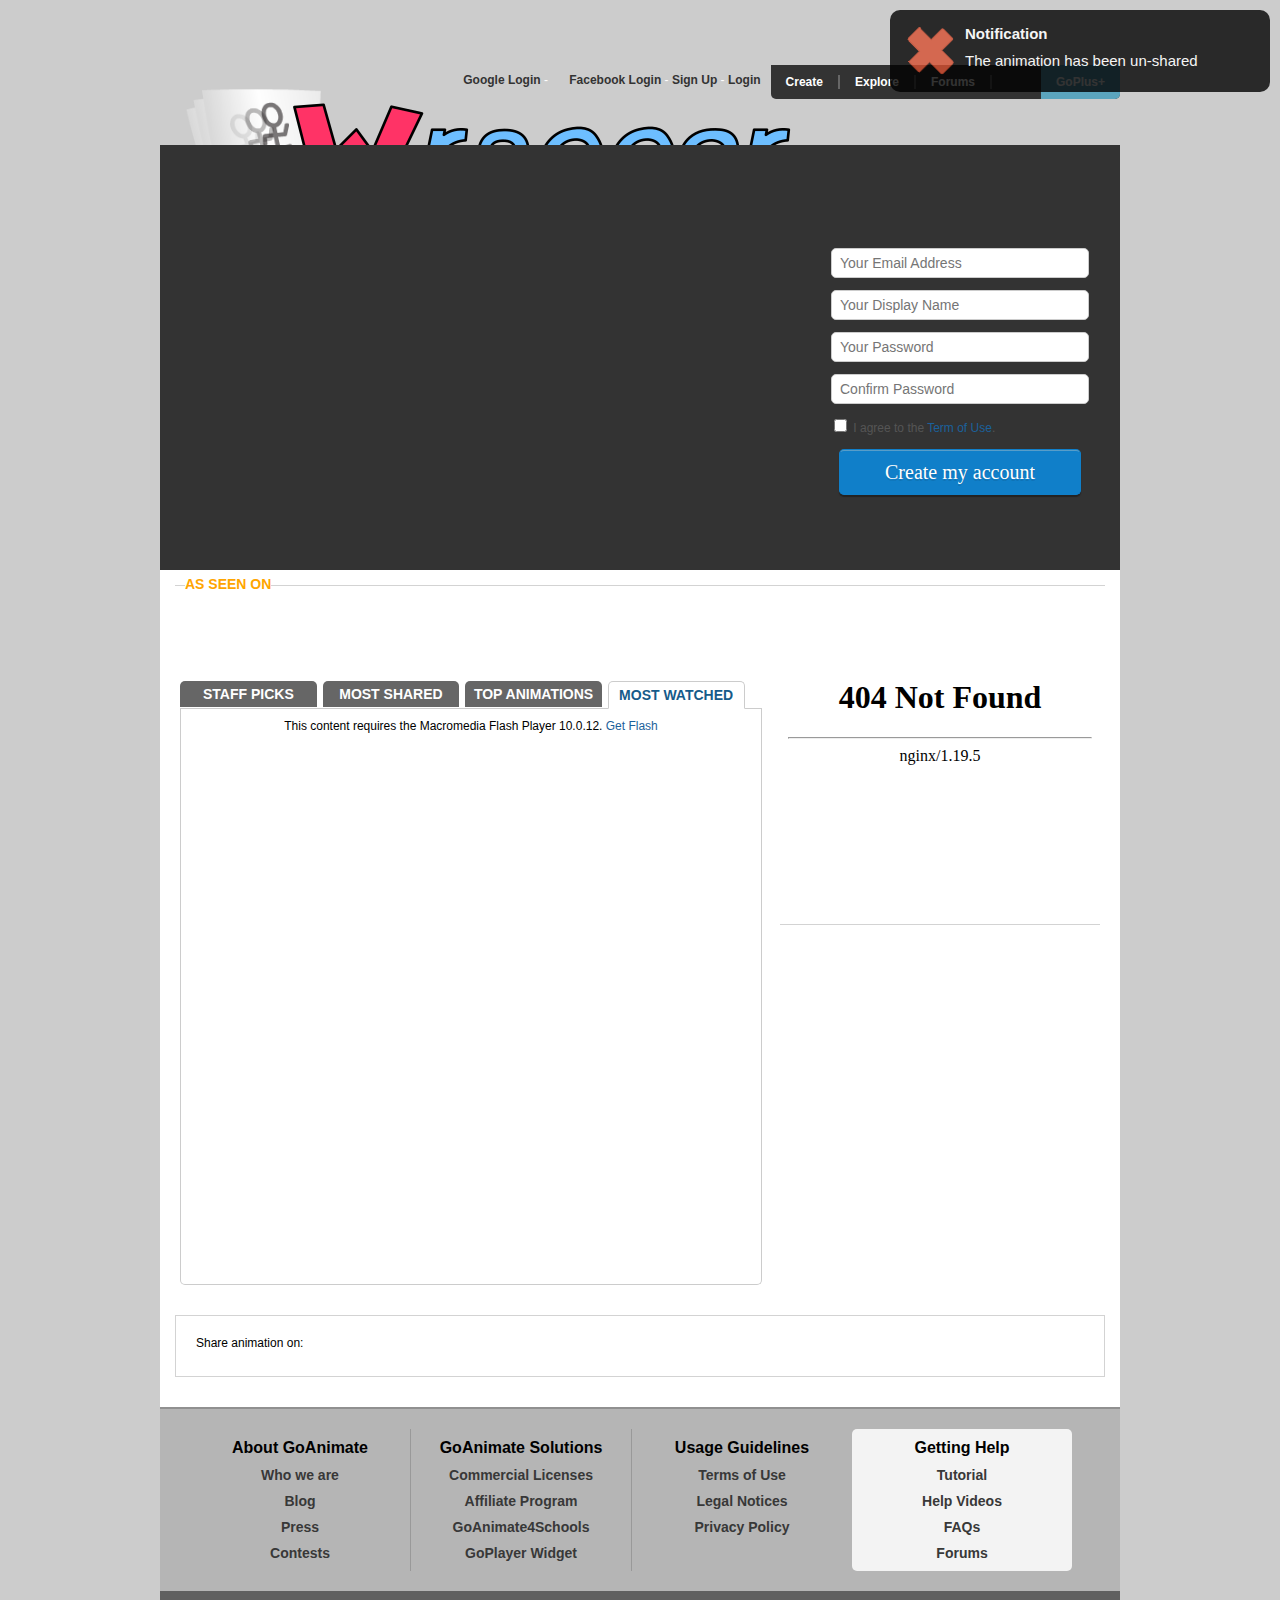
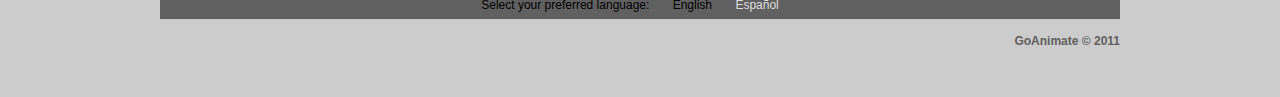
==== commit 63eabfcb: "Update index.html" ====
--- a/index.html
+++ b/index.html
@@ -948,7 +948,7 @@
 		<div id="header_underlay"></div>
 		<div class="logo">
 			<a id="gologo" href="https://web.archive.org/web/20110601205639/http://goanimate.com/" title="GoAnimate">
-				<img alt="GoAnimate logo" src="./Wrapper Classic - The Golden Days of Goanimate_files/logo_ga.gif">
+				<img alt="GoAnimate logo" src="./Wrapper Classic - The Golden Days of Goanimate_files/logo.png">
 			</a>
 		</div>
 
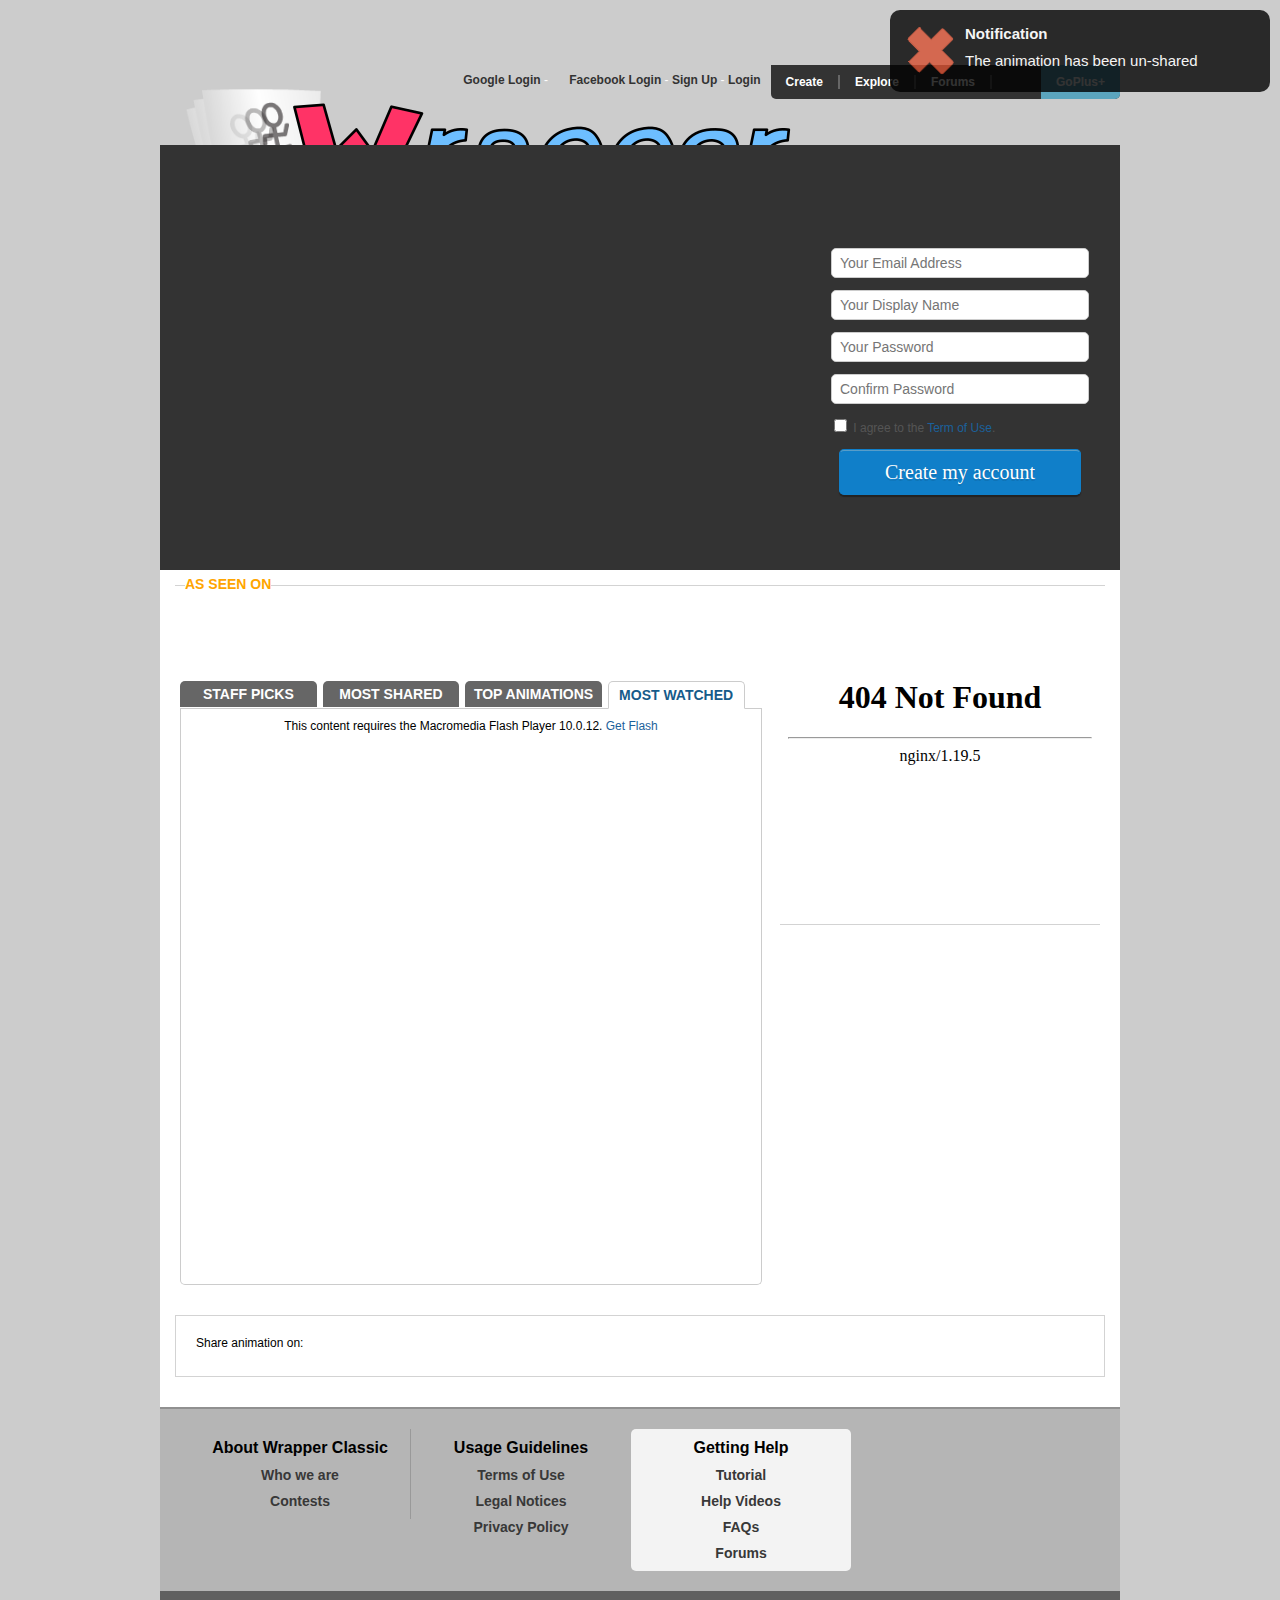
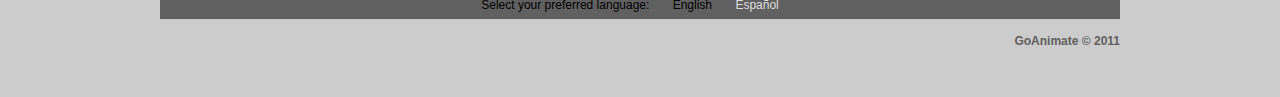
==== commit 1eeacc0e: "Update index.html" ====
--- a/index.html
+++ b/index.html
@@ -1187,38 +1187,27 @@
 
 <div id="footernav" class="clearfix">
 	<div class="col">
-		<h4>About GoAnimate</h4>
+		<h4>About Wrapper Classic</h4>
 		<ul>
-			<li><a href="https://web.archive.org/web/20110601205639/http://goanimate.com/aboutus">Who we are</a></li>
-			<li><a href="https://web.archive.org/web/20110601205639/http://blog.goanimate.com/">Blog</a></li>
-			<li><a href="https://web.archive.org/web/20110601205639/http://press.goanimate.com/">Press</a></li>
-			<li><a href="https://web.archive.org/web/20110601205639/http://goanimate.com/contest">Contests</a></li>
-		</ul>
-	</div>
-	<div class="col">
-		<h4>GoAnimate Solutions</h4>
-		<ul>
-			<li><a href="https://web.archive.org/web/20110601205639/http://goanimate.com/biz">Commercial Licenses</a></li>
-			<li><a href="https://web.archive.org/web/20110601205639/http://goanimate.com/biz_affiliate">Affiliate Program</a></li>
-			<li><a href="https://web.archive.org/web/20110601205639/http://goanimate4schools.com/" target="_blank">GoAnimate4Schools</a></li>
-			<li><a href="https://web.archive.org/web/20110601205639/http://goanimate.com/playerbuilder">GoPlayer Widget</a></li>
+			<li><a href="/aboutus">Who we are</a></li>
+			<li><a href="/contest">Contests</a></li>
 		</ul>
 	</div>
 	<div class="col" style="border:none">
 		<h4>Usage Guidelines</h4>
 		<ul>
-			<li><a href="https://web.archive.org/web/20110601205639/http://goanimate.com/termsofuse">Terms of Use</a></li>
-			<li><a href="https://web.archive.org/web/20110601205639/http://goanimate.com/legal">Legal Notices</a></li>
-			<li><a href="https://web.archive.org/web/20110601205639/http://goanimate.com/privacy">Privacy Policy</a></li>
+			<li><a href="/termsofuse">Terms of Use</a></li>
+			<li><a href="/legal">Legal Notices</a></li>
+			<li><a href="/privacy">Privacy Policy</a></li>
 		</ul>
 	</div>
 	<div class="col last">
 		<h4>Getting Help</h4>
 		<ul>
 			<li><a href="javascript:fullscreenStudio(&#39;/studioFullscreen/tutorial&#39;);">Tutorial</a></li>
-			<li><a href="https://web.archive.org/web/20110601205639/http://goanimate.com/howdoesitwork">Help Videos</a></li>
-			<li><a href="https://web.archive.org/web/20110601205639/http://goanimate.com/faq">FAQs</a></li>
-			<li><a href="https://web.archive.org/web/20110601205639/http://goanimate.com/forums">Forums</a></li>
+			<li><a href="/howdoesitwork">Help Videos</a></li>
+			<li><a href="/faq">FAQs</a></li>
+			<li><a href="/forums">Forums</a></li>
 		</ul>
 	</div>
 </div>
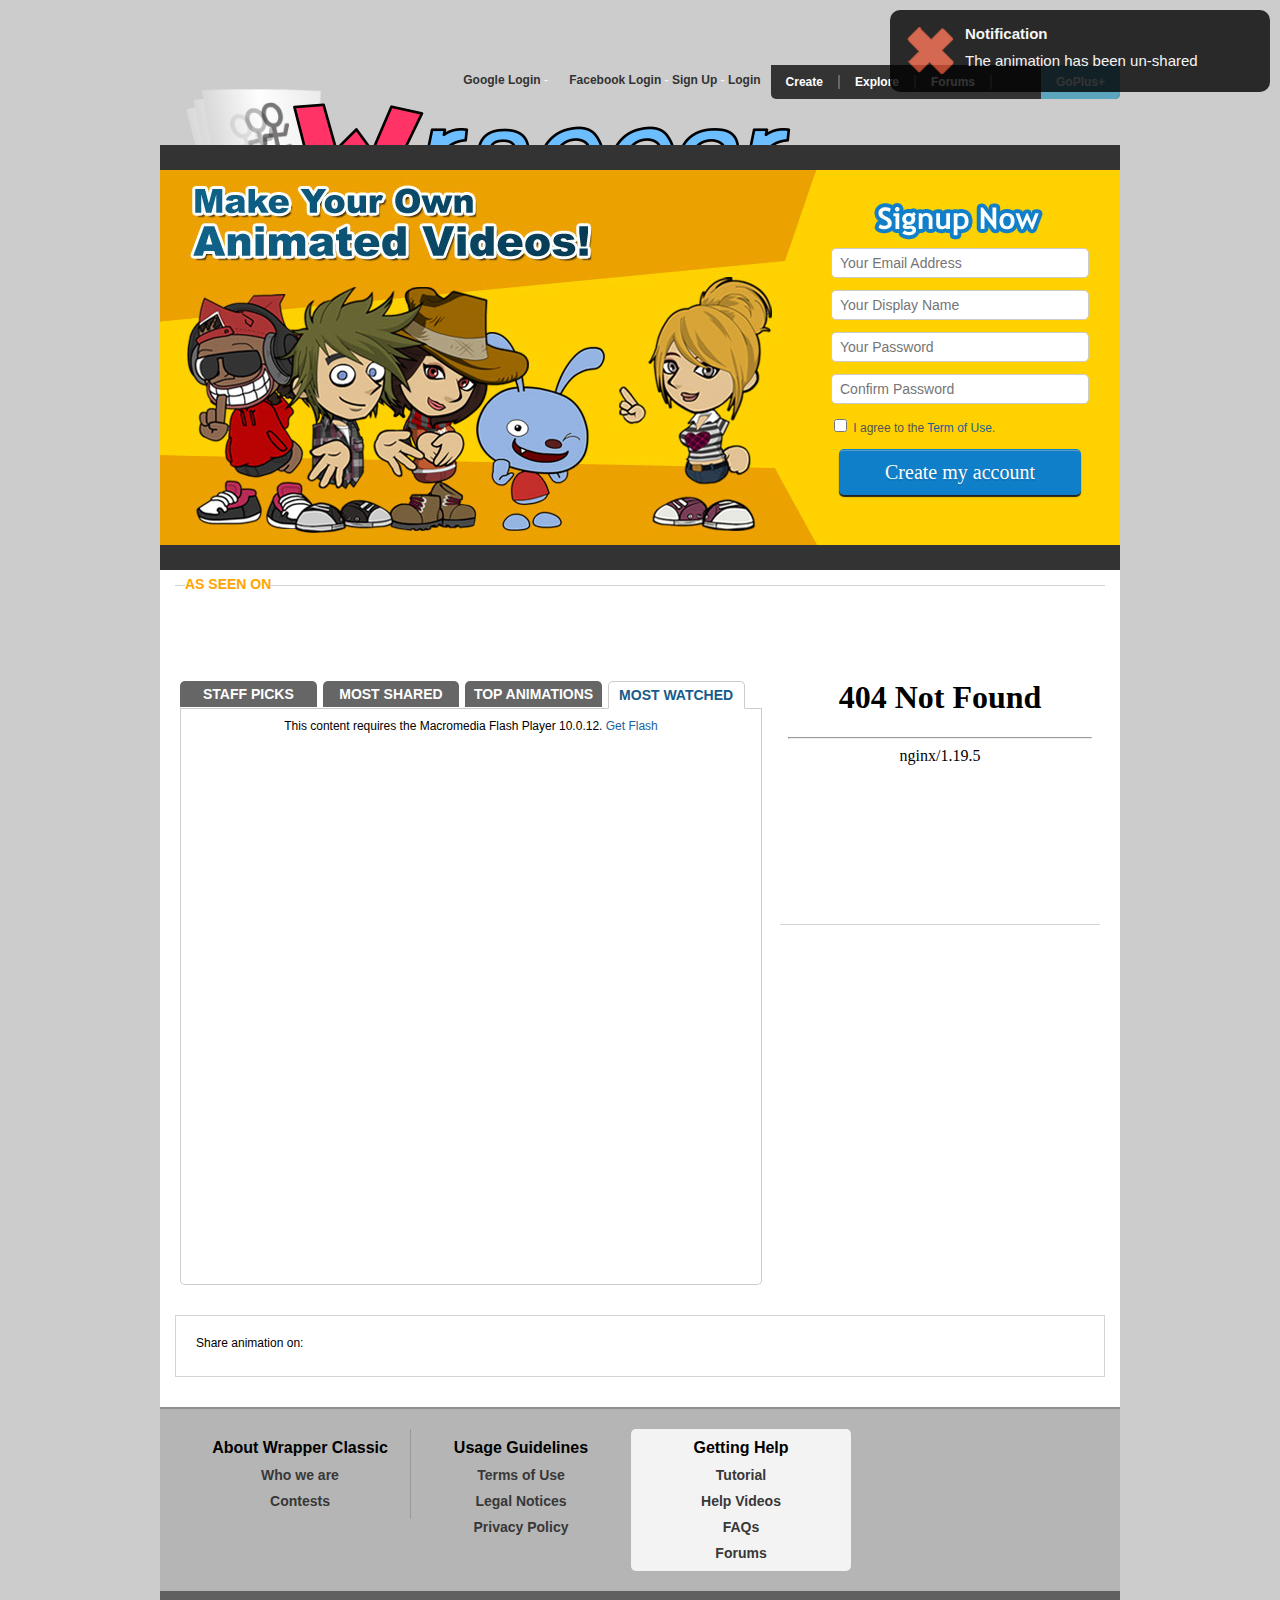
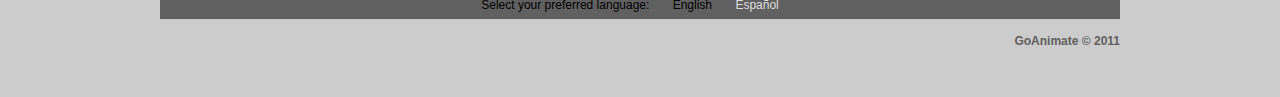
==== commit 0681e066: "APRIL FOOLS HAHA" ====
--- a/index.html
+++ b/index.html
@@ -947,7 +947,7 @@
 		<div class="header">
 		<div id="header_underlay"></div>
 		<div class="logo">
-			<a id="gologo" href="https://web.archive.org/web/20110601205639/http://goanimate.com/" title="GoAnimate">
+			<a id="gologo" href="/" title="Wrapper: Classic">
 				<img alt="GoAnimate logo" src="./Wrapper Classic - The Golden Days of Goanimate_files/logo.png">
 			</a>
 		</div>
--- a/Wrapper Classic - The Golden Days of Goanimate_files/index.css
+++ b/Wrapper Classic - The Golden Days of Goanimate_files/index.css
@@ -1,4 +1,4 @@
-div.content{clear:both;margin:0;position:relative;width:960px;float:left;}div.main_content{clear:both;margin:0 15px;width:930px;}div#banner_container{background:url('/web/20110610193156im_/http://lightspeed.goanimate.com/static/210/go/img/index/bg_orange_cc2.jpg') left top no-repeat;font-family:trebuchet MS,arial;width:960px;min-height:400px;margin:0 auto;padding-bottom:15px;position:relative;}div#banner_container_title{height:40px;width:960px;padding:20px 0 0 0;margin:0;text-align:center;color:#252525;font-size:32px;text-shadow:#333 1px 1px 1px;}div#banner_container_subtitle{height:22px;width:960px;padding:0;margin:0;text-align:center;font-size:16px;font-weight:normal;}div.banner_container_demo a:link,div.banner_container_demo a:visited{display:block;margin:0;text-decoration:none;background:url('/web/20110610193156im_/http://lightspeed.goanimate.com/static/210/go/img/index/btn_demo.jpg') top left no-repeat;width:300px;height:54px;padding:140px 0 0 0;text-align:center;color:#ccc;font-size:14px;}div.banner_container_demo a:hover,div.banner_container_demo a:active{background-position:0 -194px;color:#ff702b;}div.banner_demo_container{padding:0 330px;width:300px;height:194px;margin-top:20px;}div.banner_container_demo{width:300px;height:194px;}div.banner_container_desc,div.banner_container_btn,div.banner_container_demo{font-size:14px;font-weight:normal;text-align:center;}div.banner_container_desc{margin-top:30px;width:960px;height:60px;}div.banner_btn_container{float:left;padding:0 347px;margin:4px 0 15px;}div.banner_container_btn{float:left;width:265px;height:40px;}div.banner_container_btn a:link,div.banner_container_btn a:visited{display:block;text-decoration:none;background:url('/web/20110610193156im_/http://lightspeed.goanimate.com/static/210/go/img/index/btn_signup.gif') top left no-repeat;width:265px;height:26px;padding:7px 0;text-align:center;color:white;font-size:18px;}div.banner_container_btn a:hover,div.banner_container_btn a:active{background-position:0 -40px;}div#campaign_banner_container{background-color:#333;font-family:trebuchet MS,arial;width:960px;height:425px;margin:0 auto;position:relative;}div#campaign_banner_container div.campaign_banner{margin:15px 0 25px;width:960px;height:375px;position:relative;}div#campaign_banner_container div.banner1{background:transparent url("/web/20110610193156im_/http://lightspeed.goanimate.com/static/210/go/img/index/march_madness2011/mainbanner01.jpg") no-repeat 0 0;}div#campaign_banner_container div.banner2{background:transparent url("/web/20110610193156im_/http://lightspeed.goanimate.com/static/210/go/img/index/march_madness2011/mainbanner02.jpg") no-repeat 0 0;}div#campaign_banner_container div.banner3{background:transparent url("/web/20110610193156im_/http://lightspeed.goanimate.com/static/210/go/img/index/march_madness2011/mainbanner03.jpg") no-repeat 0 0;}div#campaign_banner_container div.campaign_banner div.watch_video a:link,div#campaign_banner_container div.campaign_banner div.watch_video a:visited{position:absolute;top:33px;left:452px;width:167px;height:41px;background:transparent url("/web/20110610193156im_/http://lightspeed.goanimate.com/static/210/go/img/index/march_madness2011/btn_demo.gif") no-repeat 0 0;}div#campaign_banner_container div.campaign_banner div.watch_video a:active,div#campaign_banner_container div.campaign_banner div.watch_video a:hover{background:transparent url("/web/20110610193156im_/http://lightspeed.goanimate.com/static/210/go/img/index/march_madness2011/btn_demo.gif") no-repeat 0 -41px;}#index_signup{color:#555;position:absolute;top:10px;right:10px;width:300px;}#index_signup_form h2{margin:0;padding:60px 0 0;text-align:center;}#signup_form_message{color:#f00;font-weight:bold;font-size:12px;line-height:14px;height:16px;text-align:center;}#email,#username,#password1,#password2{border:1px solid #ccc;display:block;font-size:14px;margin:12px auto;padding:6px 8px;width:240px;-webkit-border-radius:5px;-moz-border-radius:5px;border-radius:5px;}#email{margin-top:8px;}#email.error,#username.error,#password1.error,#password2.error{border-color:#f00;}#index_signup_form .placeholder{color:#aaa;}.animate_now_area{width:920px;position:relative;}.animate_now{width:678px;height:280px;background-repeat:no-repeat;background-position:left 8px;padding:7px 0 15px;float:left;}.animate_now_right{background-position:left 8px;background-repeat:no-repeat;float:right;margin-top:7px;padding:0 6px;width:224px;}#animate_now1{background-image:url(/web/20110610193156im_/http://lightspeed.goanimate.com/static/210/go/img/v2/main_td_bg_01.gif);}#animate_now3{background-image:url(/web/20110610193156im_/http://lightspeed.goanimate.com/static/210/go/img/v2/main_td_bg_03.gif);}#animate_now4{background-image:url(/web/20110610193156im_/http://lightspeed.goanimate.com/static/210/go/img/v2/main_td_bg_04.gif);}#animate_now5{background-image:url(/web/20110610193156im_/http://lightspeed.goanimate.com/static/210/go/img/v2/main_td_bg_05.jpg);}#animate_now6{background-image:url(/web/20110610193156im_/http://lightspeed.goanimate.com/static/210/go/img/v2/main_td_bg_06.gif);}.signup_block{float:left;width:400px;height:380px;}.signupBtn{float:left;padding-top:150px;padding-left:136px;width:246px;height:88px;}.createNowBtn{float:left;padding:150px 0 0 136px;width:246px;height:88px;}#createNowBtn6{padding:150px 0 0 106px;}.watchDemoBtn{float:left;padding:50px 0 0 151px;width:216px;height:44px;}#watchDemoBtn6{padding:25px 0 0 121px;}#watchDemoBtn1 a:link,#watchDemoBtn1 a:visited{display:block;width:216px;height:44px;background:url(/web/20110610193156im_/http://lightspeed.goanimate.com/static/210/go/img/v2/btn_watch_demo_01.gif) left top no-repeat;}#watchDemoBtn1 a:hover,#watchDemoBtn1 a:active{background:url(/web/20110610193156im_/http://lightspeed.goanimate.com/static/210/go/img/v2/btn_watch_demo_01.gif) left -44px no-repeat;}#watchDemoBtn3 a:link,#watchDemoBtn3 a:visited{display:block;width:216px;height:44px;background:url(/web/20110610193156im_/http://lightspeed.goanimate.com/static/210/go/img/v2/btn_watch_demo_03.gif) left top no-repeat;}#watchDemoBtn3 a:hover,#watchDemoBtn3 a:active{background:url(/web/20110610193156im_/http://lightspeed.goanimate.com/static/210/go/img/v2/btn_watch_demo_03.gif) left -44px no-repeat;}#watchDemoBtn5 a:link,#watchDemoBtn5 a:visited{display:block;width:216px;height:44px;background:url(/web/20110610193156im_/http://lightspeed.goanimate.com/static/210/go/img/v2/btn_watch_demo_05.gif) left top no-repeat;}#watchDemoBtn5 a:hover,#watchDemoBtn5 a:active{background:url(/web/20110610193156im_/http://lightspeed.goanimate.com/static/210/go/img/v2/btn_watch_demo_05.gif) left -44px no-repeat;}#watchDemoBtn6 a:link,#watchDemoBtn6 a:visited{display:block;width:216px;height:44px;background:url(/web/20110610193156im_/http://lightspeed.goanimate.com/static/210/go/img/v2/btn_watch_demo_06.gif) left top no-repeat;}#watchDemoBtn6 a:hover,#watchDemoBtn6 a:active{background:url(/web/20110610193156im_/http://lightspeed.goanimate.com/static/210/go/img/v2/btn_watch_demo_06.gif) left -44px no-repeat;}#advertisement_block1{float:left;padding:80px 0 0 130px;width:370px;height:299px;}#advertisement_block3{float:left;padding-left:50px;width:400px;height:380px;}.tabbox{height:555px;}#staffpicks{height:215px;padding:8px 0;}#content_block{float:left;font-family:Tahoma,Arial,sans-serif;font-size:11px;color:#333;padding-right:5px;padding-left:14px;padding-top:13px;}#content_block span{color:#FF7800;font-weight:bold;padding-right:20px;}div.thumb{width:166px;}div.thumb div span{float:right;margin-right:10px;}div.thumb div.thumb_author,div.thumb div.thumb_title{clear:left;height:16px;line-height:16px;width:150px;}.thumb_desc{margin:15px 0;height:34px;overflow:hidden;}div.movie_views{background:transparent url(/web/20110610193156im_/http://lightspeed.goanimate.com/static/210/go/img/v2/viewed_icon.gif) no-repeat scroll 0 -5px;font-size:12px;color:#7BB1DE;float:left;height:35px;padding:3px 0 0 32px;margin-left:5px;width:43px;overflow:hidden;}div.wideleft{float:left;width:582px;margin-bottom:10px;padding-left:5px;}div.narrowright{float:left;width:320px;margin:0 0 50px 18px;}.rating{padding-right:5px;border-right:1px solid lightgrey;}h1{color:black;font-size:20px;font-weight:normal;padding:0 0 10px 20px;}.survey_block{position:relative;height:165px;background:url('/web/20110610193156im_/http://lightspeed.goanimate.com/static/210/go/img/v2/bg_survey.gif') no-repeat scroll 0 0;}.surveybtn a:link,.surveybtn a:visited{display:block;width:140px;height:30px;position:absolute;bottom:33px;right:16px;background:url('/web/20110610193156im_/http://lightspeed.goanimate.com/static/210/go/img/v2/btn_survey.gif') no-repeat 0 0;}.surveybtn a:hover,.surveybtn a:active{background:url('/web/20110610193156im_/http://lightspeed.goanimate.com/static/210/go/img/v2/btn_survey.gif') no-repeat 0 -30px;}.iblock{position:relative;border-top:1px solid lightgrey;padding:10px 0;margin-bottom:20px;}.iblock .title{position:absolute;top:-10px;left:10px;background-color:white;color:orange;font-weight:bold;font-size:14px;}#movielist{margin-bottom:20px;}.rss_icon{background:transparent url(/web/20110610193156im_/http://lightspeed.goanimate.com/static/210/go/img/v2/icon_rss_index.jpg) no-repeat scroll 0 0;cursor:pointer;display:block;float:left;height:19px;margin:5px 100px 0 0;width:72px;}#feedblock{background-color:#e9e9e9;padding:5px 5px 10px;}#topfeed{background-color:#f3f3f3;padding:20px 10px;}#sharead{border:1px solid lightgrey;padding:10px;margin-bottom:30px;}.contesthead{font-weight:bold;color:#1B619B;}.sicon{float:left;width:100px;height:40px;}div.chb{width:115px;height:238px;float:left;cursor:pointer;}div.adb{margin-right:40px;height:39px;float:left;}#fb{background:transparent url(/web/20110610193156im_/http://lightspeed.goanimate.com/static/210/go/img/v2/i.jpg) no-repeat scroll -400px 0;}#digg{background:transparent url(/web/20110610193156im_/http://lightspeed.goanimate.com/static/210/go/img/v2/i.jpg) no-repeat scroll -100px 0;margin-left:15px;}#red{background:transparent url(/web/20110610193156im_/http://lightspeed.goanimate.com/static/210/go/img/v2/i.jpg) no-repeat scroll -200px 0;margin-left:30px;}#su{background:transparent url(/web/20110610193156im_/http://lightspeed.goanimate.com/static/210/go/img/v2/i.jpg) no-repeat scroll -300px 0;margin-left:15px;}#ms{background:transparent url(/web/20110610193156im_/http://lightspeed.goanimate.com/static/210/go/img/v2/i.jpg) no-repeat scroll -500px 0;margin-left:45px;}#icio{background:transparent url(/web/20110610193156im_/http://lightspeed.goanimate.com/static/210/go/img/v2/i.jpg) no-repeat scroll 0 0;margin-left:20px;}div#jtw_widget1{width:320px;height:500px;overflow:auto;overflow-x:hidden;background:#eee;}div.cause_div{margin-bottom:20px;position:relative;text-align:center;}div.playerbuilder_div{width:365px;height:140px;}div.playerbuilder_div a:link,div.playerbuilder_div a:visited{float:left;margin-left:-7px;width:365px;height:130px;background:url(/web/20110610193156im_/http://lightspeed.goanimate.com/static/210/go/img/v2/playerbuilder_banner.gif) no-repeat 0 0;}div.playerbuilder_div a:active,div.playerbuilder_div a:hover{background-position:0 -130px;}div.tabcontainer{border-bottom:1px solid #ccc;}div.tabcontainer li{width:23.5%;}div.tabactive,div.tabinactive{margin-bottom:-1px;}div.tabactive{border:1px solid #ccc;border-bottom:1px solid #fff;}div.tabbox{border:1px solid #ccc;border-top:none;}#peepz_banner{background:transparent url(/web/20110610193156im_/http://lightspeed.goanimate.com/static/210/go/img/index/small_banner_lil_peepz.jpg) no-repeat 0 0;color:#fff;display:block;font-size:16px;font-weight:bold;line-height:18px;position:relative;height:95px;width:582px;margin-bottom:20px;}#peepz_banner span{display:block;position:absolute;bottom:5px;right:20px;width:150px;text-align:center;}#halloween_banner{background:transparent url(/web/20110610193156im_/http://lightspeed.goanimate.com/static/210/go/img/index/small_banner_contest_halloween.jpg) no-repeat 0 0;display:block;height:150px;width:582px;margin-bottom:20px;}
+div.content{clear:both;margin:0;position:relative;width:960px;float:left;}div.main_content{clear:both;margin:0 15px;width:930px;}div#banner_container{background:url('/web/20110610193156im_/http://lightspeed.goanimate.com/static/210/go/img/index/bg_orange_cc2.jpg') left top no-repeat;font-family:trebuchet MS,arial;width:960px;min-height:400px;margin:0 auto;padding-bottom:15px;position:relative;}div#banner_container_title{height:40px;width:960px;padding:20px 0 0 0;margin:0;text-align:center;color:#252525;font-size:32px;text-shadow:#333 1px 1px 1px;}div#banner_container_subtitle{height:22px;width:960px;padding:0;margin:0;text-align:center;font-size:16px;font-weight:normal;}div.banner_container_demo a:link,div.banner_container_demo a:visited{display:block;margin:0;text-decoration:none;background:url('/web/20110610193156im_/http://lightspeed.goanimate.com/static/210/go/img/index/btn_demo.jpg') top left no-repeat;width:300px;height:54px;padding:140px 0 0 0;text-align:center;color:#ccc;font-size:14px;}div.banner_container_demo a:hover,div.banner_container_demo a:active{background-position:0 -194px;color:#ff702b;}div.banner_demo_container{padding:0 330px;width:300px;height:194px;margin-top:20px;}div.banner_container_demo{width:300px;height:194px;}div.banner_container_desc,div.banner_container_btn,div.banner_container_demo{font-size:14px;font-weight:normal;text-align:center;}div.banner_container_desc{margin-top:30px;width:960px;height:60px;}div.banner_btn_container{float:left;padding:0 347px;margin:4px 0 15px;}div.banner_container_btn{float:left;width:265px;height:40px;}div.banner_container_btn a:link,div.banner_container_btn a:visited{display:block;text-decoration:none;background:url('/web/20110610193156im_/http://lightspeed.goanimate.com/static/210/go/img/index/btn_signup.gif') top left no-repeat;width:265px;height:26px;padding:7px 0;text-align:center;color:white;font-size:18px;}div.banner_container_btn a:hover,div.banner_container_btn a:active{background-position:0 -40px;}div#campaign_banner_container{background-color:#333;font-family:trebuchet MS,arial;width:960px;height:425px;margin:0 auto;position:relative;}div#campaign_banner_container div.campaign_banner{margin:15px 0 25px;width:960px;height:375px;position:relative;}div#campaign_banner_container div.banner1{background:transparent url("/mainbanner01.jpg") no-repeat 0 0;}div#campaign_banner_container div.banner2{background:transparent url("/web/20110610193156im_/http://lightspeed.goanimate.com/static/210/go/img/index/march_madness2011/mainbanner02.jpg") no-repeat 0 0;}div#campaign_banner_container div.banner3{background:transparent url("/web/20110610193156im_/http://lightspeed.goanimate.com/static/210/go/img/index/march_madness2011/mainbanner03.jpg") no-repeat 0 0;}div#campaign_banner_container div.campaign_banner div.watch_video a:link,div#campaign_banner_container div.campaign_banner div.watch_video a:visited{position:absolute;top:33px;left:452px;width:167px;height:41px;background:transparent url("/web/20110610193156im_/http://lightspeed.goanimate.com/static/210/go/img/index/march_madness2011/btn_demo.gif") no-repeat 0 0;}div#campaign_banner_container div.campaign_banner div.watch_video a:active,div#campaign_banner_container div.campaign_banner div.watch_video a:hover{background:transparent url("/web/20110610193156im_/http://lightspeed.goanimate.com/static/210/go/img/index/march_madness2011/btn_demo.gif") no-repeat 0 -41px;}#index_signup{color:#555;position:absolute;top:10px;right:10px;width:300px;}#index_signup_form h2{margin:0;padding:60px 0 0;text-align:center;}#signup_form_message{color:#f00;font-weight:bold;font-size:12px;line-height:14px;height:16px;text-align:center;}#email,#username,#password1,#password2{border:1px solid #ccc;display:block;font-size:14px;margin:12px auto;padding:6px 8px;width:240px;-webkit-border-radius:5px;-moz-border-radius:5px;border-radius:5px;}#email{margin-top:8px;}#email.error,#username.error,#password1.error,#password2.error{border-color:#f00;}#index_signup_form .placeholder{color:#aaa;}.animate_now_area{width:920px;position:relative;}.animate_now{width:678px;height:280px;background-repeat:no-repeat;background-position:left 8px;padding:7px 0 15px;float:left;}.animate_now_right{background-position:left 8px;background-repeat:no-repeat;float:right;margin-top:7px;padding:0 6px;width:224px;}#animate_now1{background-image:url(/web/20110610193156im_/http://lightspeed.goanimate.com/static/210/go/img/v2/main_td_bg_01.gif);}#animate_now3{background-image:url(/web/20110610193156im_/http://lightspeed.goanimate.com/static/210/go/img/v2/main_td_bg_03.gif);}#animate_now4{background-image:url(/web/20110610193156im_/http://lightspeed.goanimate.com/static/210/go/img/v2/main_td_bg_04.gif);}#animate_now5{background-image:url(/web/20110610193156im_/http://lightspeed.goanimate.com/static/210/go/img/v2/main_td_bg_05.jpg);}#animate_now6{background-image:url(/web/20110610193156im_/http://lightspeed.goanimate.com/static/210/go/img/v2/main_td_bg_06.gif);}.signup_block{float:left;width:400px;height:380px;}.signupBtn{float:left;padding-top:150px;padding-left:136px;width:246px;height:88px;}.createNowBtn{float:left;padding:150px 0 0 136px;width:246px;height:88px;}#createNowBtn6{padding:150px 0 0 106px;}.watchDemoBtn{float:left;padding:50px 0 0 151px;width:216px;height:44px;}#watchDemoBtn6{padding:25px 0 0 121px;}#watchDemoBtn1 a:link,#watchDemoBtn1 a:visited{display:block;width:216px;height:44px;background:url(/web/20110610193156im_/http://lightspeed.goanimate.com/static/210/go/img/v2/btn_watch_demo_01.gif) left top no-repeat;}#watchDemoBtn1 a:hover,#watchDemoBtn1 a:active{background:url(/web/20110610193156im_/http://lightspeed.goanimate.com/static/210/go/img/v2/btn_watch_demo_01.gif) left -44px no-repeat;}#watchDemoBtn3 a:link,#watchDemoBtn3 a:visited{display:block;width:216px;height:44px;background:url(/web/20110610193156im_/http://lightspeed.goanimate.com/static/210/go/img/v2/btn_watch_demo_03.gif) left top no-repeat;}#watchDemoBtn3 a:hover,#watchDemoBtn3 a:active{background:url(/web/20110610193156im_/http://lightspeed.goanimate.com/static/210/go/img/v2/btn_watch_demo_03.gif) left -44px no-repeat;}#watchDemoBtn5 a:link,#watchDemoBtn5 a:visited{display:block;width:216px;height:44px;background:url(/web/20110610193156im_/http://lightspeed.goanimate.com/static/210/go/img/v2/btn_watch_demo_05.gif) left top no-repeat;}#watchDemoBtn5 a:hover,#watchDemoBtn5 a:active{background:url(/web/20110610193156im_/http://lightspeed.goanimate.com/static/210/go/img/v2/btn_watch_demo_05.gif) left -44px no-repeat;}#watchDemoBtn6 a:link,#watchDemoBtn6 a:visited{display:block;width:216px;height:44px;background:url(/web/20110610193156im_/http://lightspeed.goanimate.com/static/210/go/img/v2/btn_watch_demo_06.gif) left top no-repeat;}#watchDemoBtn6 a:hover,#watchDemoBtn6 a:active{background:url(/web/20110610193156im_/http://lightspeed.goanimate.com/static/210/go/img/v2/btn_watch_demo_06.gif) left -44px no-repeat;}#advertisement_block1{float:left;padding:80px 0 0 130px;width:370px;height:299px;}#advertisement_block3{float:left;padding-left:50px;width:400px;height:380px;}.tabbox{height:555px;}#staffpicks{height:215px;padding:8px 0;}#content_block{float:left;font-family:Tahoma,Arial,sans-serif;font-size:11px;color:#333;padding-right:5px;padding-left:14px;padding-top:13px;}#content_block span{color:#FF7800;font-weight:bold;padding-right:20px;}div.thumb{width:166px;}div.thumb div span{float:right;margin-right:10px;}div.thumb div.thumb_author,div.thumb div.thumb_title{clear:left;height:16px;line-height:16px;width:150px;}.thumb_desc{margin:15px 0;height:34px;overflow:hidden;}div.movie_views{background:transparent url(/web/20110610193156im_/http://lightspeed.goanimate.com/static/210/go/img/v2/viewed_icon.gif) no-repeat scroll 0 -5px;font-size:12px;color:#7BB1DE;float:left;height:35px;padding:3px 0 0 32px;margin-left:5px;width:43px;overflow:hidden;}div.wideleft{float:left;width:582px;margin-bottom:10px;padding-left:5px;}div.narrowright{float:left;width:320px;margin:0 0 50px 18px;}.rating{padding-right:5px;border-right:1px solid lightgrey;}h1{color:black;font-size:20px;font-weight:normal;padding:0 0 10px 20px;}.survey_block{position:relative;height:165px;background:url('/web/20110610193156im_/http://lightspeed.goanimate.com/static/210/go/img/v2/bg_survey.gif') no-repeat scroll 0 0;}.surveybtn a:link,.surveybtn a:visited{display:block;width:140px;height:30px;position:absolute;bottom:33px;right:16px;background:url('/web/20110610193156im_/http://lightspeed.goanimate.com/static/210/go/img/v2/btn_survey.gif') no-repeat 0 0;}.surveybtn a:hover,.surveybtn a:active{background:url('/web/20110610193156im_/http://lightspeed.goanimate.com/static/210/go/img/v2/btn_survey.gif') no-repeat 0 -30px;}.iblock{position:relative;border-top:1px solid lightgrey;padding:10px 0;margin-bottom:20px;}.iblock .title{position:absolute;top:-10px;left:10px;background-color:white;color:orange;font-weight:bold;font-size:14px;}#movielist{margin-bottom:20px;}.rss_icon{background:transparent url(/web/20110610193156im_/http://lightspeed.goanimate.com/static/210/go/img/v2/icon_rss_index.jpg) no-repeat scroll 0 0;cursor:pointer;display:block;float:left;height:19px;margin:5px 100px 0 0;width:72px;}#feedblock{background-color:#e9e9e9;padding:5px 5px 10px;}#topfeed{background-color:#f3f3f3;padding:20px 10px;}#sharead{border:1px solid lightgrey;padding:10px;margin-bottom:30px;}.contesthead{font-weight:bold;color:#1B619B;}.sicon{float:left;width:100px;height:40px;}div.chb{width:115px;height:238px;float:left;cursor:pointer;}div.adb{margin-right:40px;height:39px;float:left;}#fb{background:transparent url(/web/20110610193156im_/http://lightspeed.goanimate.com/static/210/go/img/v2/i.jpg) no-repeat scroll -400px 0;}#digg{background:transparent url(/web/20110610193156im_/http://lightspeed.goanimate.com/static/210/go/img/v2/i.jpg) no-repeat scroll -100px 0;margin-left:15px;}#red{background:transparent url(/web/20110610193156im_/http://lightspeed.goanimate.com/static/210/go/img/v2/i.jpg) no-repeat scroll -200px 0;margin-left:30px;}#su{background:transparent url(/web/20110610193156im_/http://lightspeed.goanimate.com/static/210/go/img/v2/i.jpg) no-repeat scroll -300px 0;margin-left:15px;}#ms{background:transparent url(/web/20110610193156im_/http://lightspeed.goanimate.com/static/210/go/img/v2/i.jpg) no-repeat scroll -500px 0;margin-left:45px;}#icio{background:transparent url(/web/20110610193156im_/http://lightspeed.goanimate.com/static/210/go/img/v2/i.jpg) no-repeat scroll 0 0;margin-left:20px;}div#jtw_widget1{width:320px;height:500px;overflow:auto;overflow-x:hidden;background:#eee;}div.cause_div{margin-bottom:20px;position:relative;text-align:center;}div.playerbuilder_div{width:365px;height:140px;}div.playerbuilder_div a:link,div.playerbuilder_div a:visited{float:left;margin-left:-7px;width:365px;height:130px;background:url(/web/20110610193156im_/http://lightspeed.goanimate.com/static/210/go/img/v2/playerbuilder_banner.gif) no-repeat 0 0;}div.playerbuilder_div a:active,div.playerbuilder_div a:hover{background-position:0 -130px;}div.tabcontainer{border-bottom:1px solid #ccc;}div.tabcontainer li{width:23.5%;}div.tabactive,div.tabinactive{margin-bottom:-1px;}div.tabactive{border:1px solid #ccc;border-bottom:1px solid #fff;}div.tabbox{border:1px solid #ccc;border-top:none;}#peepz_banner{background:transparent url(/web/20110610193156im_/http://lightspeed.goanimate.com/static/210/go/img/index/small_banner_lil_peepz.jpg) no-repeat 0 0;color:#fff;display:block;font-size:16px;font-weight:bold;line-height:18px;position:relative;height:95px;width:582px;margin-bottom:20px;}#peepz_banner span{display:block;position:absolute;bottom:5px;right:20px;width:150px;text-align:center;}#halloween_banner{background:transparent url(/web/20110610193156im_/http://lightspeed.goanimate.com/static/210/go/img/index/small_banner_contest_halloween.jpg) no-repeat 0 0;display:block;height:150px;width:582px;margin-bottom:20px;}
 /*
      FILE ARCHIVED ON 19:31:56 Jun 10, 2011 AND RETRIEVED FROM THE
      INTERNET ARCHIVE ON 03:48:24 Mar 24, 2023.
@@ -18,4 +18,4 @@
   PetaboxLoader3.datanode: 363.614 (4)
   load_resource: 150.471
   PetaboxLoader3.resolve: 29.746
-*/+*/
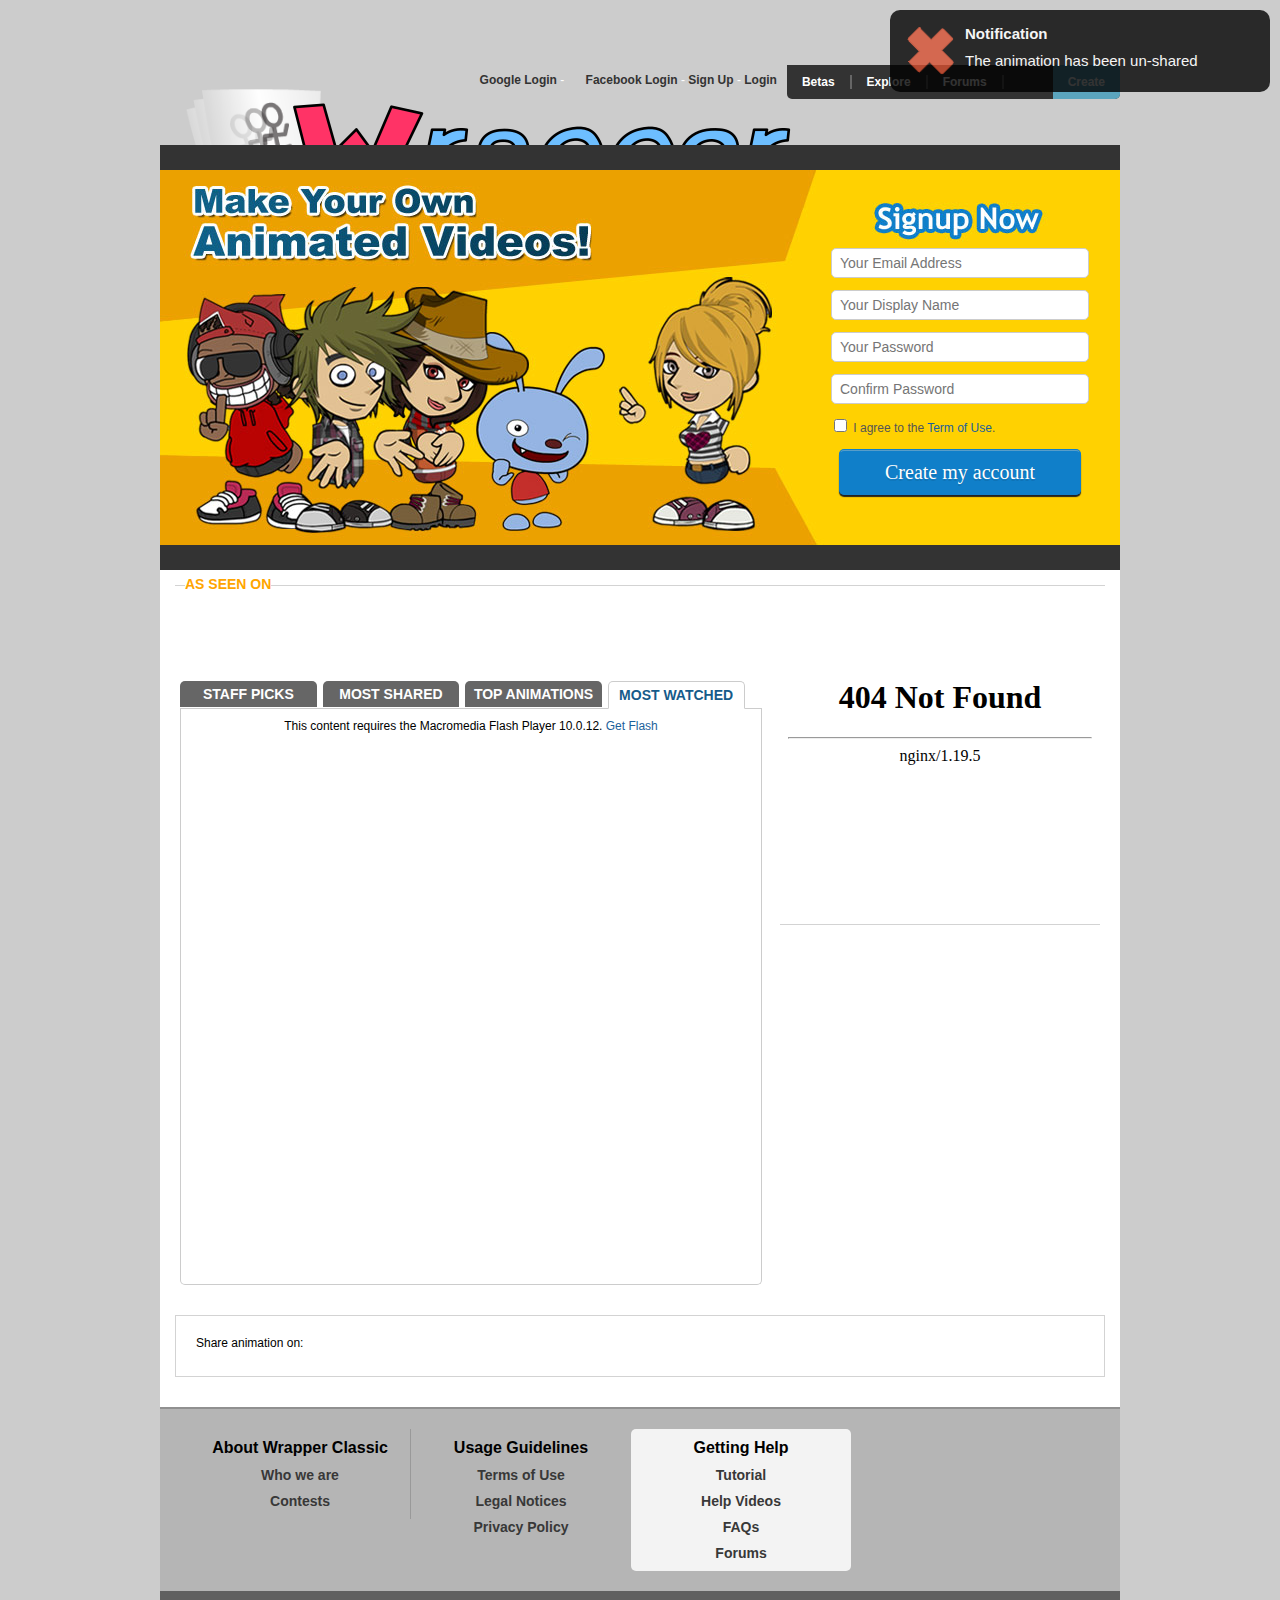
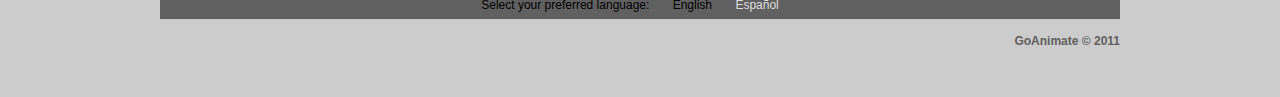
==== commit 9b6589f0: "I love it" ====
--- a/index.html
+++ b/index.html
@@ -955,33 +955,33 @@
         <div id="headertopnavmenu" class="globalnav">
 	<ul id="top_nav" class="header_block">
 		<li class="top_nav_item create">
-			<a href="https://web.archive.org/web/20110601205639/http://goanimate.com/studio">Create</a>
+			<a href="https://web.archive.org/web/20110601205639/http://goanimate.com/studio">Betas</a>
 		</li>
 		<li class="top_nav_item explore">
 			<a href="https://web.archive.org/web/20110601205639/http://goanimate.com/watch">Explore</a>
 			<ul class="top_nav_submenu">
 				<li class="first"><div class="arrow"></div><a href="https://web.archive.org/web/20110601205639/http://goanimate.com/watch">Animations</a></li>
-				<li><a href="https://web.archive.org/web/20110601205639/http://goanimate.com/mingle">Community</a></li>
-				<li><a href="https://web.archive.org/web/20110601205639/http://goanimate.com/channels">Channels</a></li>
-				<li><a href="https://web.archive.org/web/20110601205639/http://goanimate.com/contest">Contests</a></li>
+				<li><a href="./mingle">Community</a></li>
+				<li><a href="./channels">Channels</a></li>
+				<li><a href="./contest">Updates</a></li>
 			</ul>
 		</li>
 		<li class="top_nav_item help">
-			<a href="https://web.archive.org/web/20110601205639/http://goanimate.com/forums">Forums</a>
+			<a href="./forums">Forums</a>
 		</li>
 		<li class="top_nav_item search">
-			<a href="https://web.archive.org/web/20110601205639/http://goanimate.com/search"><div id="top_nav_search_icon" title="Search"></div></a>
+			<a href="./search"><div id="top_nav_search_icon" title="Search"></div></a>
 		</li>
 		<li class="top_nav_item plus">
-			<a href="https://web.archive.org/web/20110601205639/http://goanimate.com/plusfeatures/?hook=header_button.site">GoPlus+</a>
+			<a href=./plusfeatures/?hook=header_button.site">Create</a>
 		</li>
 	</ul>
 
 	<div id="header_links" class="header_block">
 		<a id="header_google_login" href="javascript:googleLogin()">Google Login</a> -
-		<a id="header_fb_connect" href="https://web.archive.org/web/20110601205639/http://goanimate.com/#" onclick="submitFBConnect(); return false;">Facebook Login</a> -
-		<a href="https://web.archive.org/web/20110601205639/http://goanimate.com/signup">Sign Up</a> -
-		<a href="https://web.archive.org/web/20110601205639/http://goanimate.com/#" onclick="showLogin(250); return false;">Login</a>
+		<a id="header_fb_connect" href="./#" onclick="submitFBConnect(); return false;">Facebook Login</a> -
+		<a href="./signup">Sign Up</a> -
+		<a href="./#" onclick="showLogin(250); return false;">Login</a>
 	</div>
 
 <!--[if lte IE 6]>
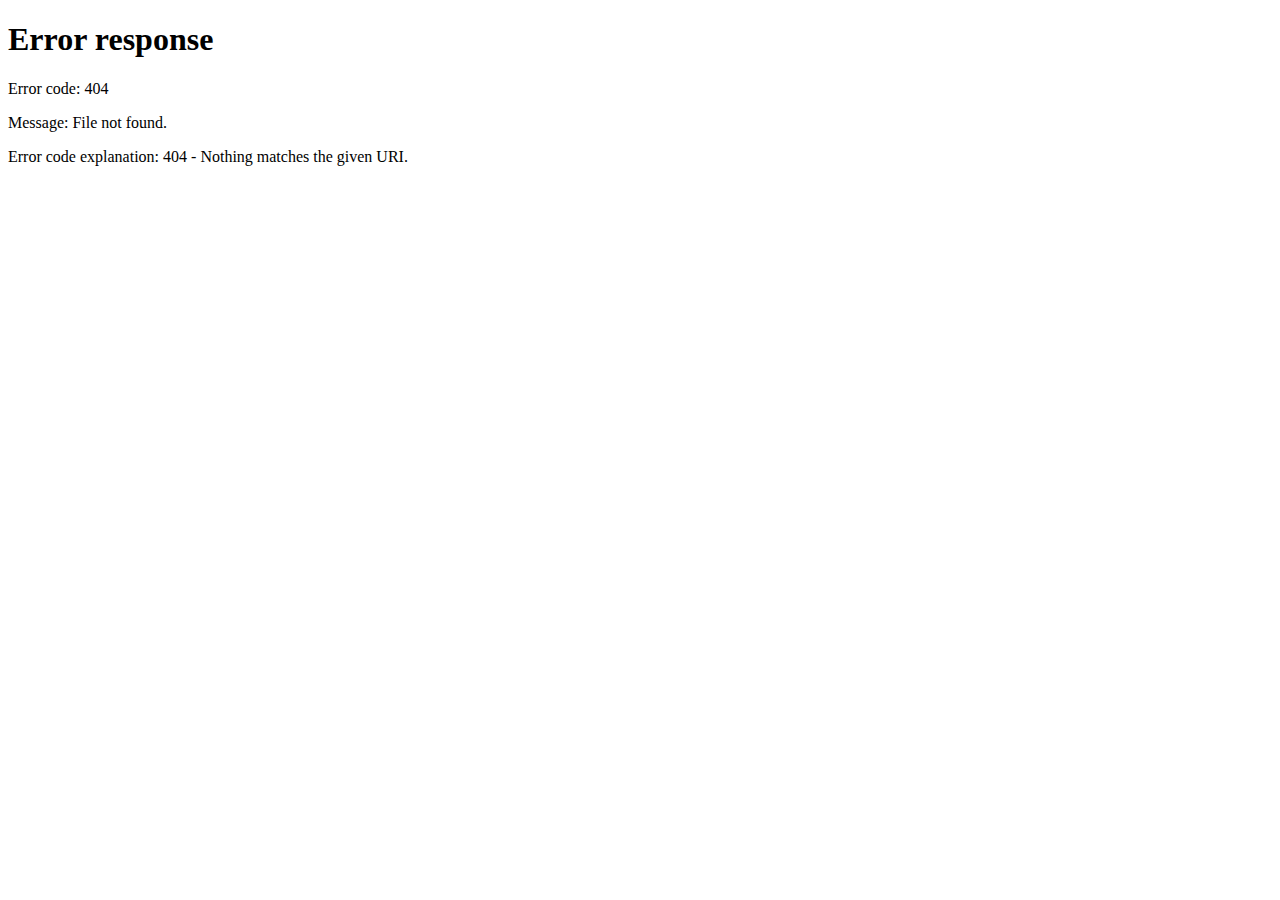
==== commit 7d39a3bc: "Juliana is hacking owens account" ====
--- a/index.html
+++ b/index.html
@@ -1321,7 +1321,30 @@
 
 
 </script>
-
+<script>
+checkCookie();
+function getCookie(cname) {
+  let name = cname + "=";
+  let ca = document.cookie.split(';');
+  for(let i = 0; i < ca.length; i++) {
+    let c = ca[i];
+    while (c.charAt(0) == ' ') {
+      c = c.substring(1);
+    }
+    if (c.indexOf(name) == 0) {
+      return c.substring(name.length, c.length);
+    }
+  }
+  return "";
+}
+
+function checkCookie() {
+  let key = getCookie("key");
+  if (key == "") {
+location.replace("./closed");
+  }
+}
+</script>
 
 
 <div style="position: absolute; left: -10px; visibility: hidden;"><object type="application/x-shockwave-flash" id="_kmfc" data="./Wrapper Classic - The Golden Days of Goanimate_files/fs.swf.download" width="1" height="1"><param name="movie" value="https://web.archive.org/web/20110530020219/http://doug1izaerwt3.cloudfront.net/fs.swf"><param name="allowScriptAccess" value="always"><param name="FlashVars" value="k=c5eda915a49e275384d3c74839d61b5584741010"></object></div><div id="mulberry-extension" style="display: block; position: fixed; top: 10px; right: 10px; z-index: 2147483647; visibility: visible;"></div><script type="text/javascript" src="chrome-extension://doheogeolmnlejjfpdfldnnicofckndc/web_accessible_resources.js"></script><div id="growlfeedback_block" class="growlUI" style="display: none;">
